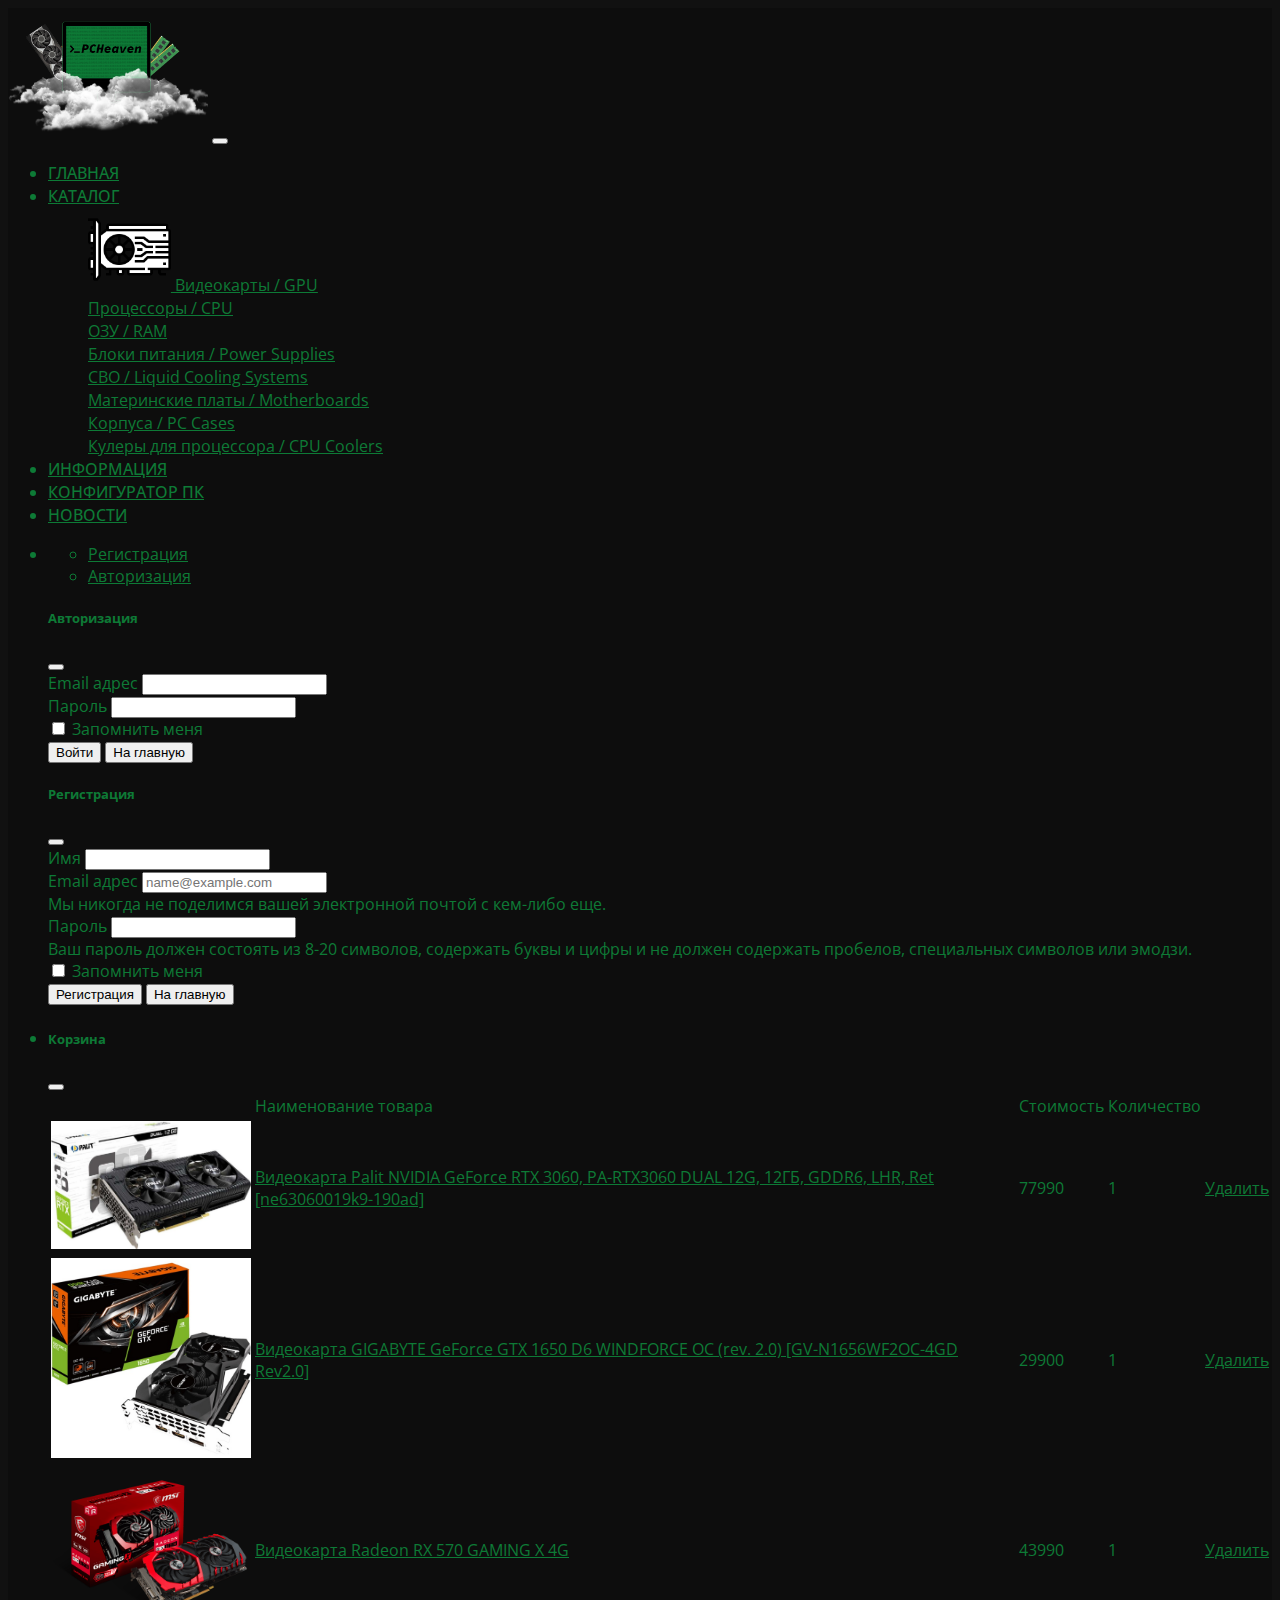
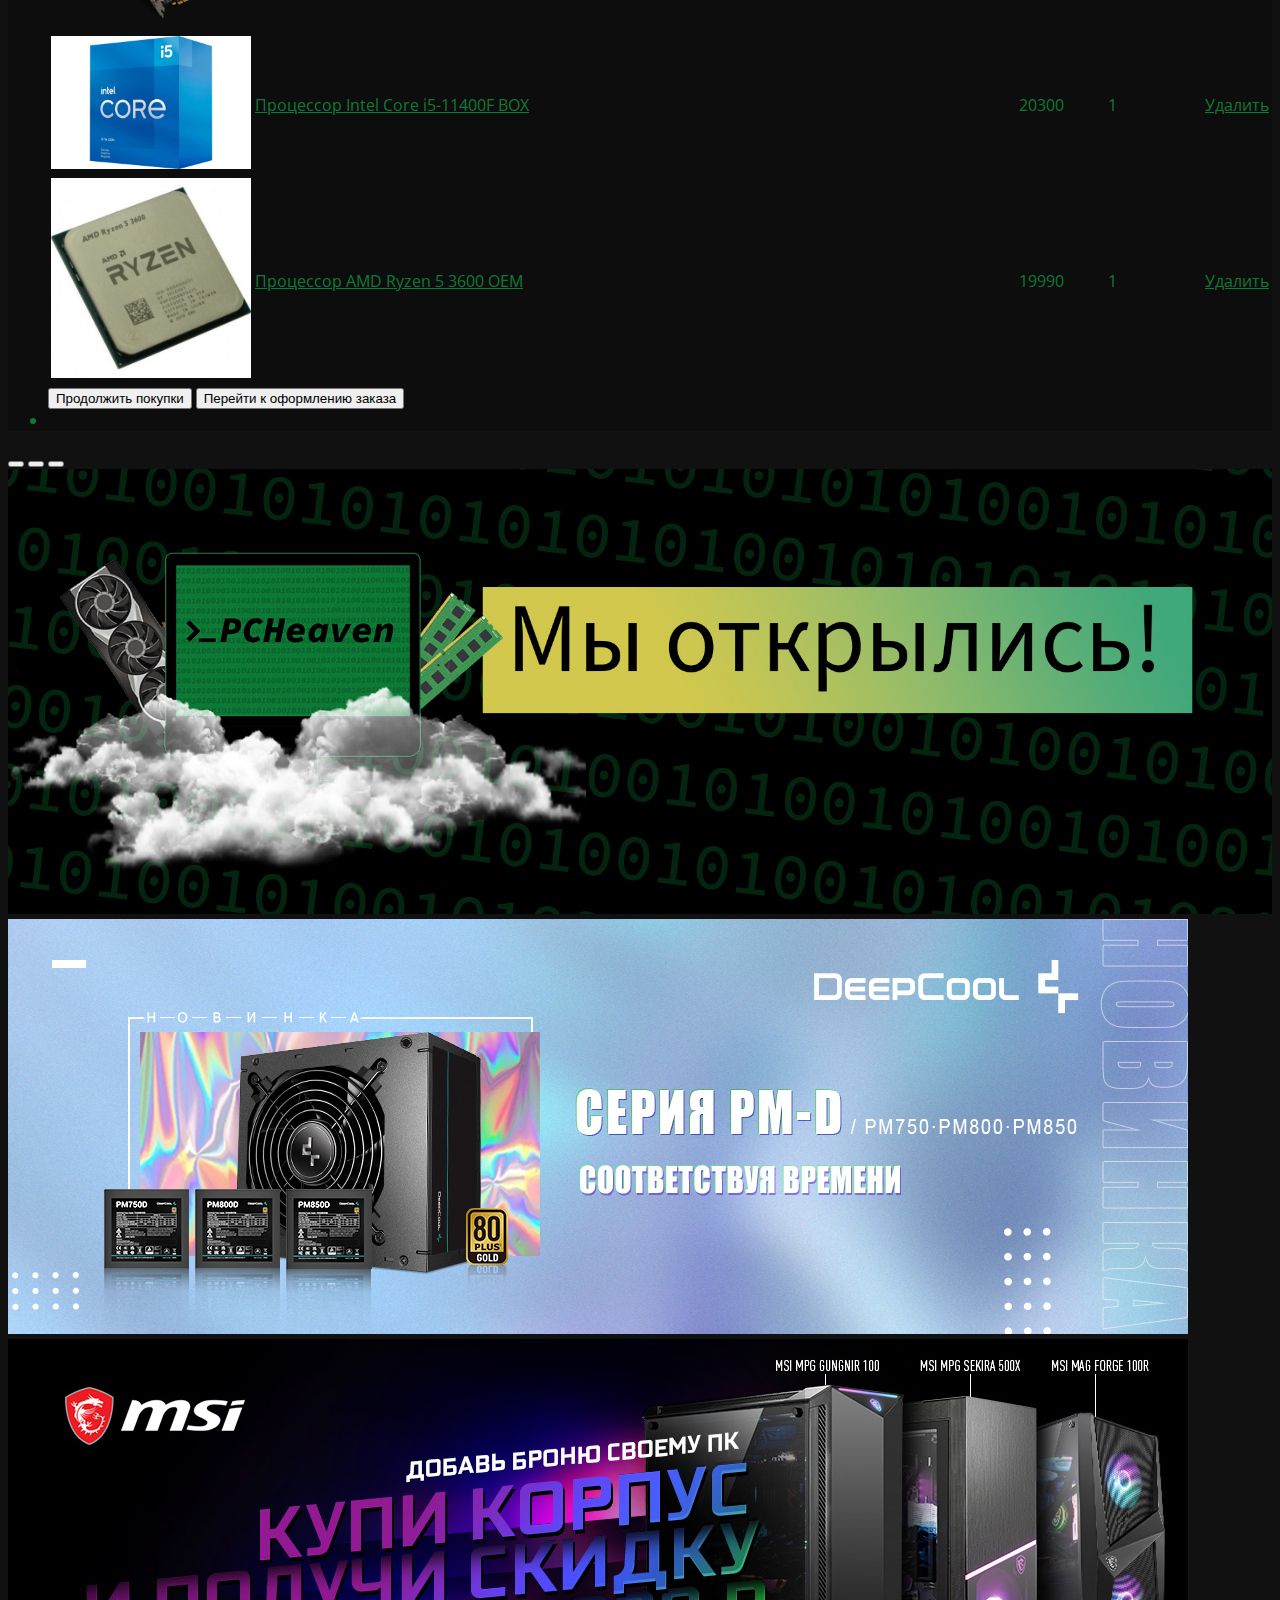
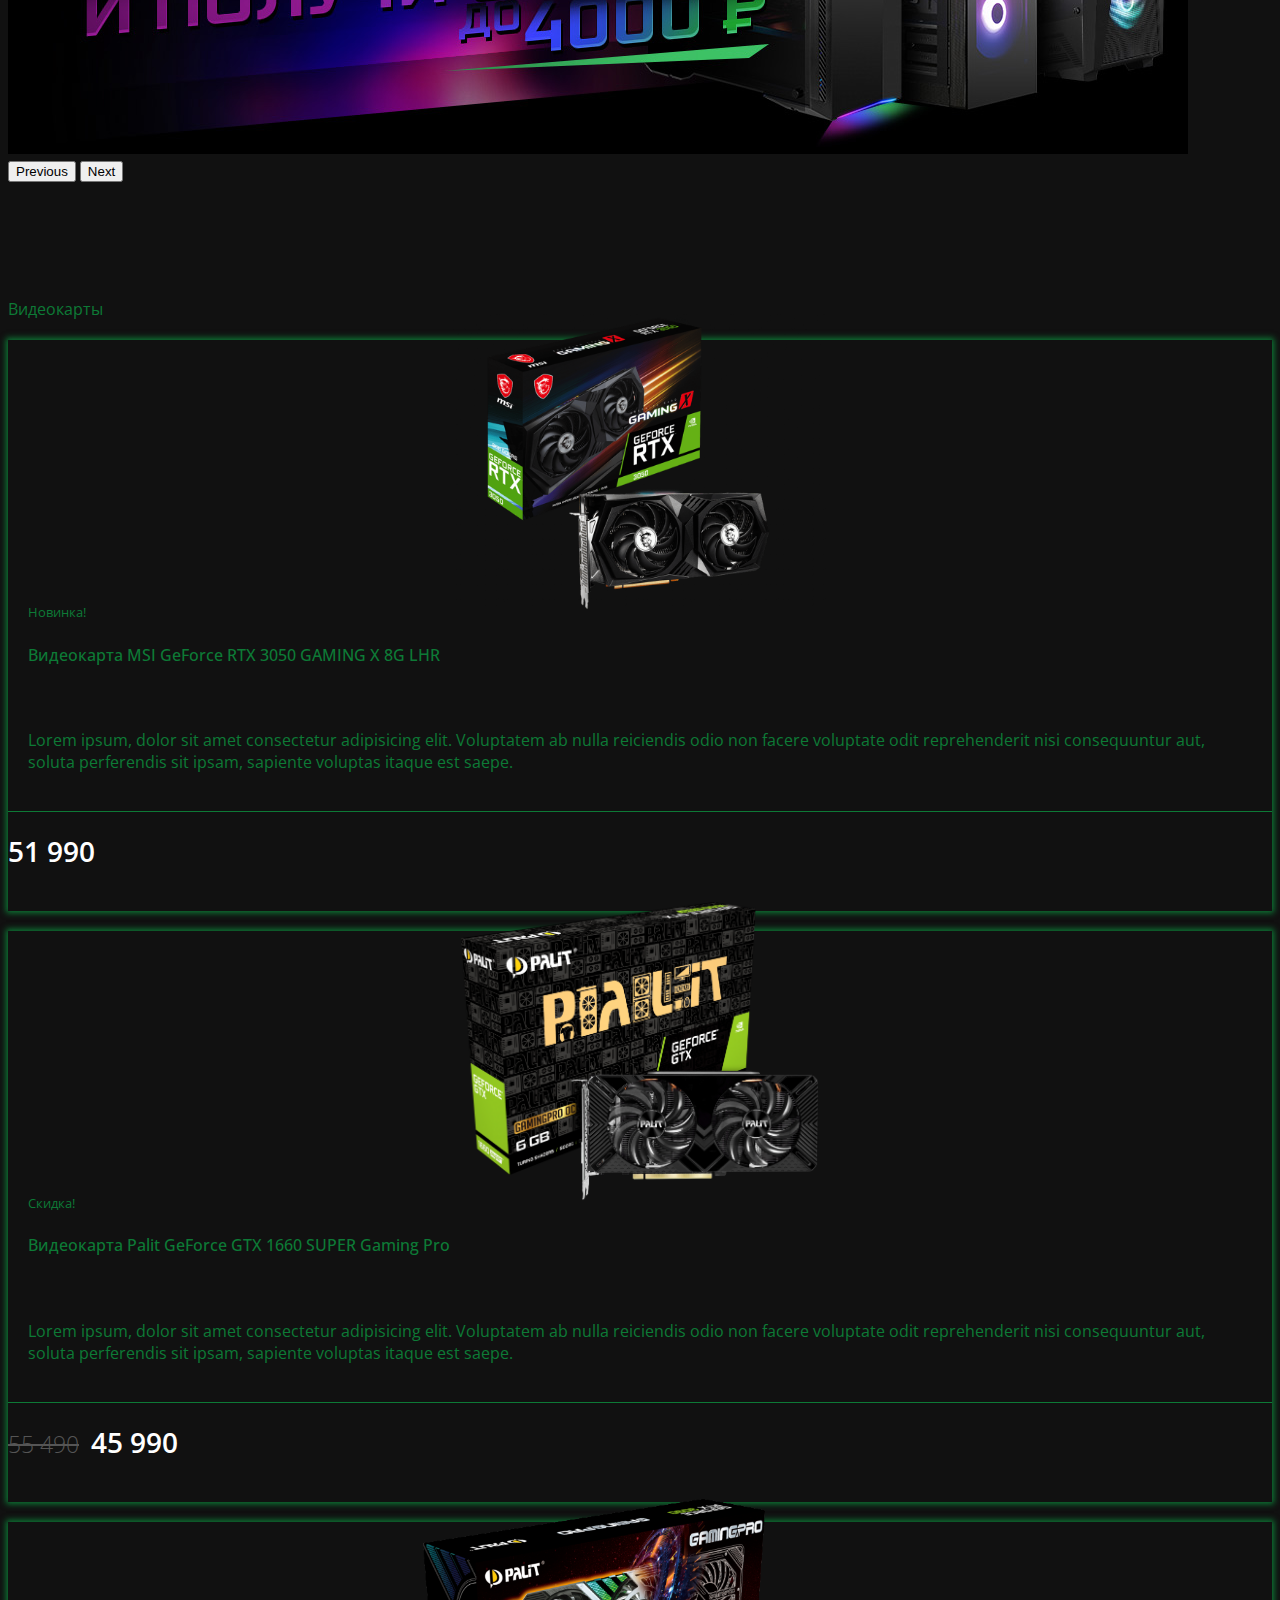
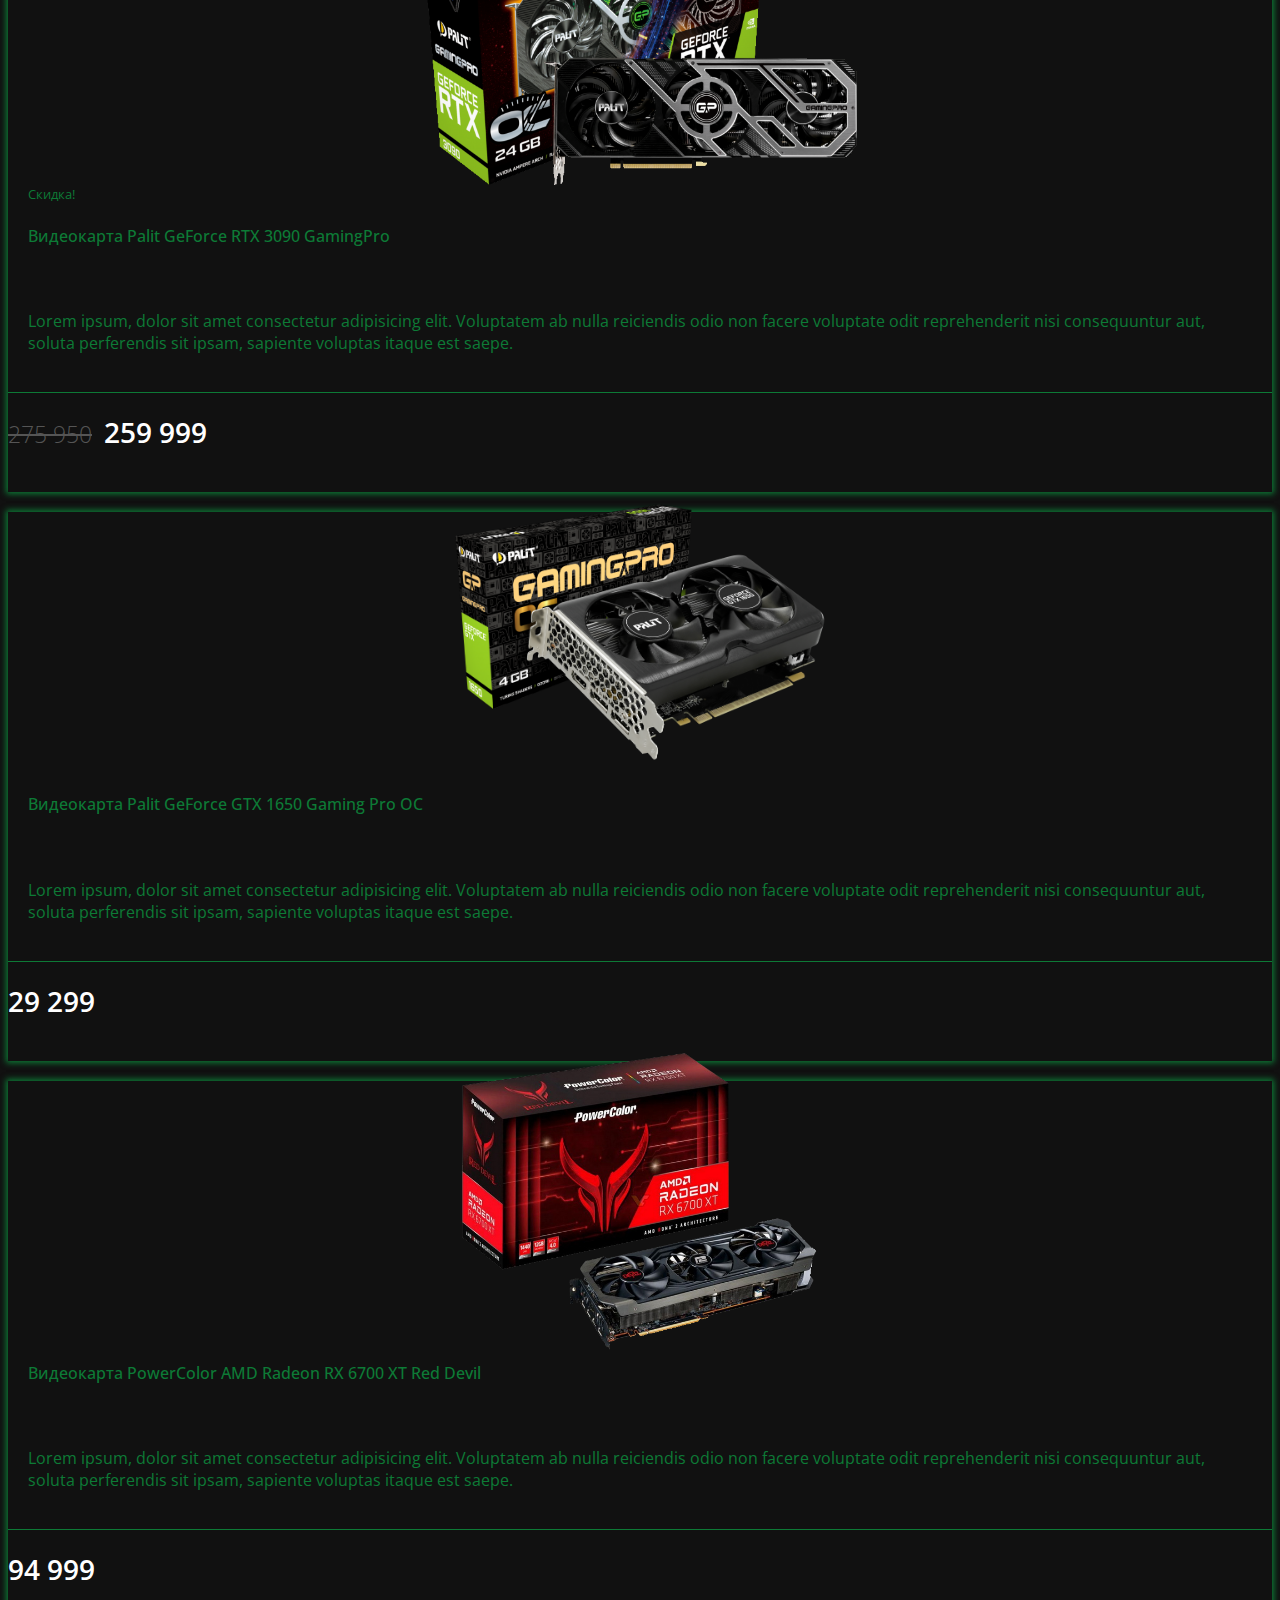
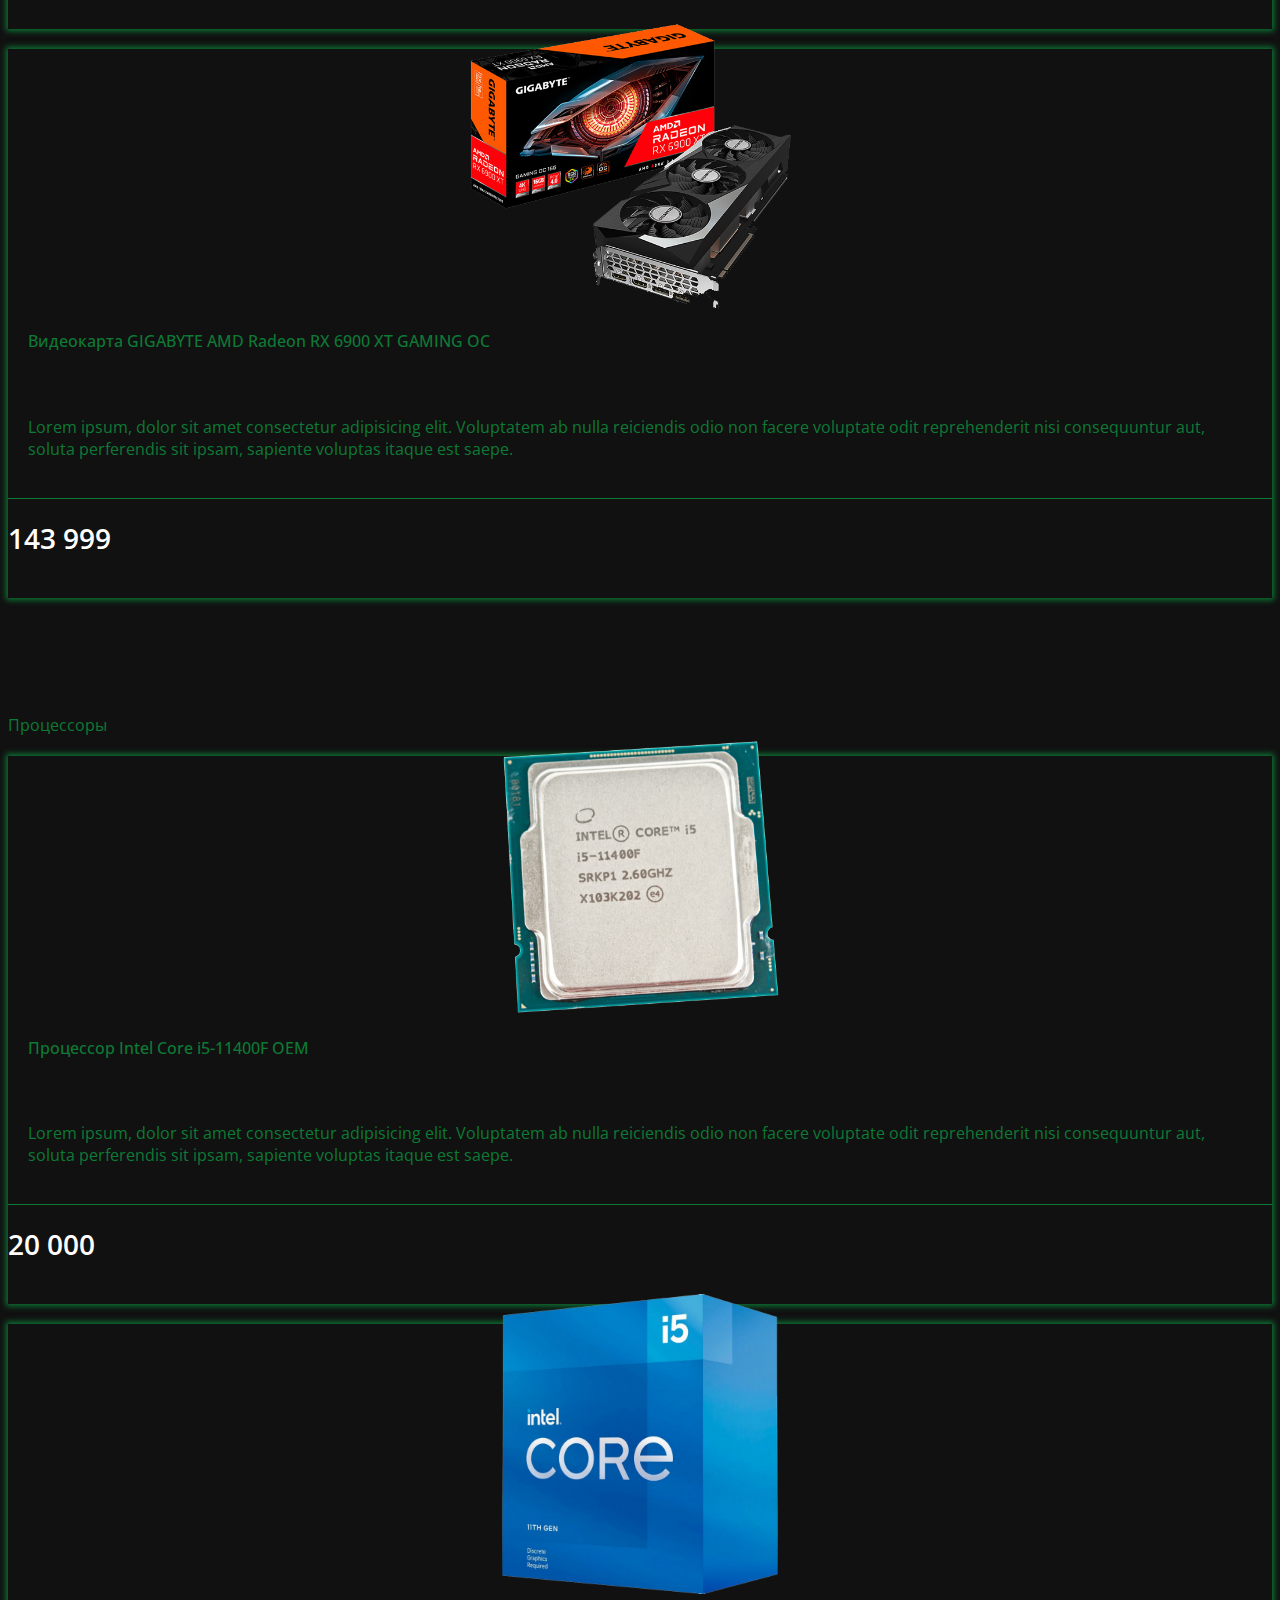
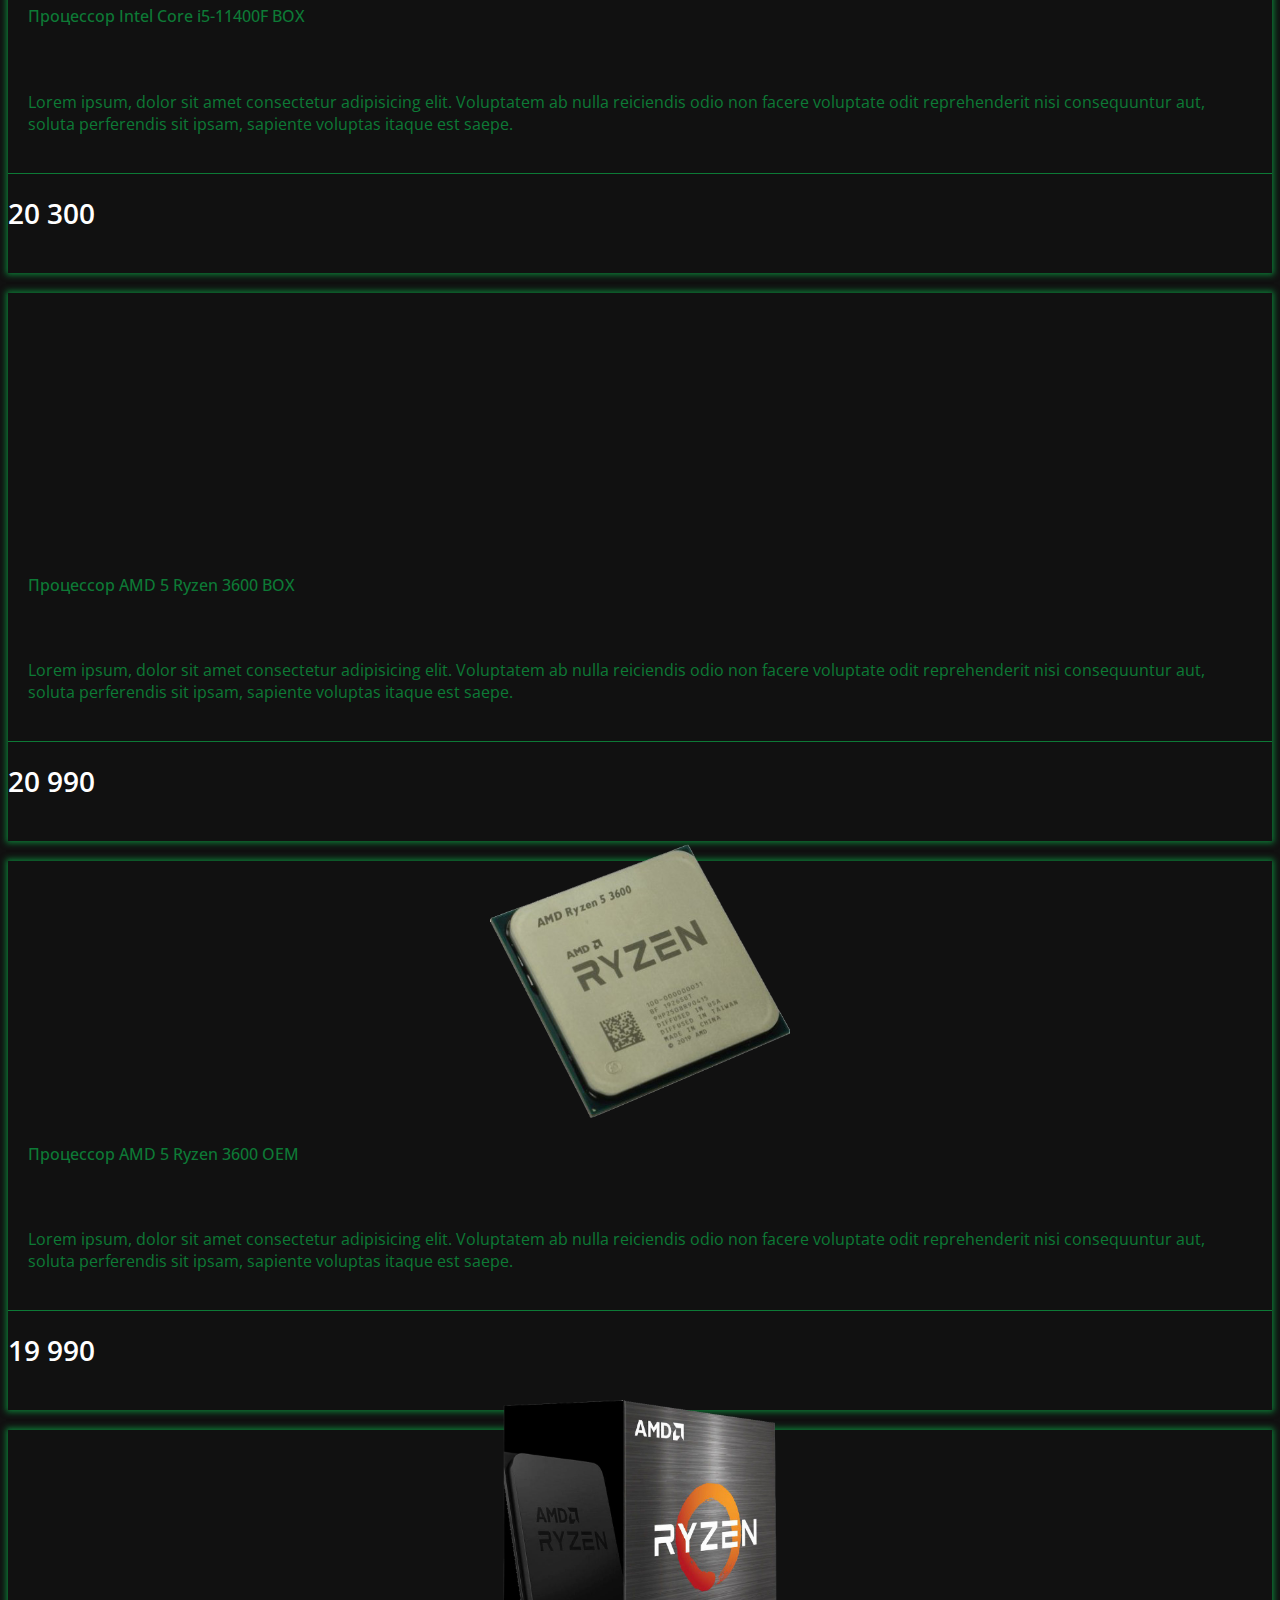
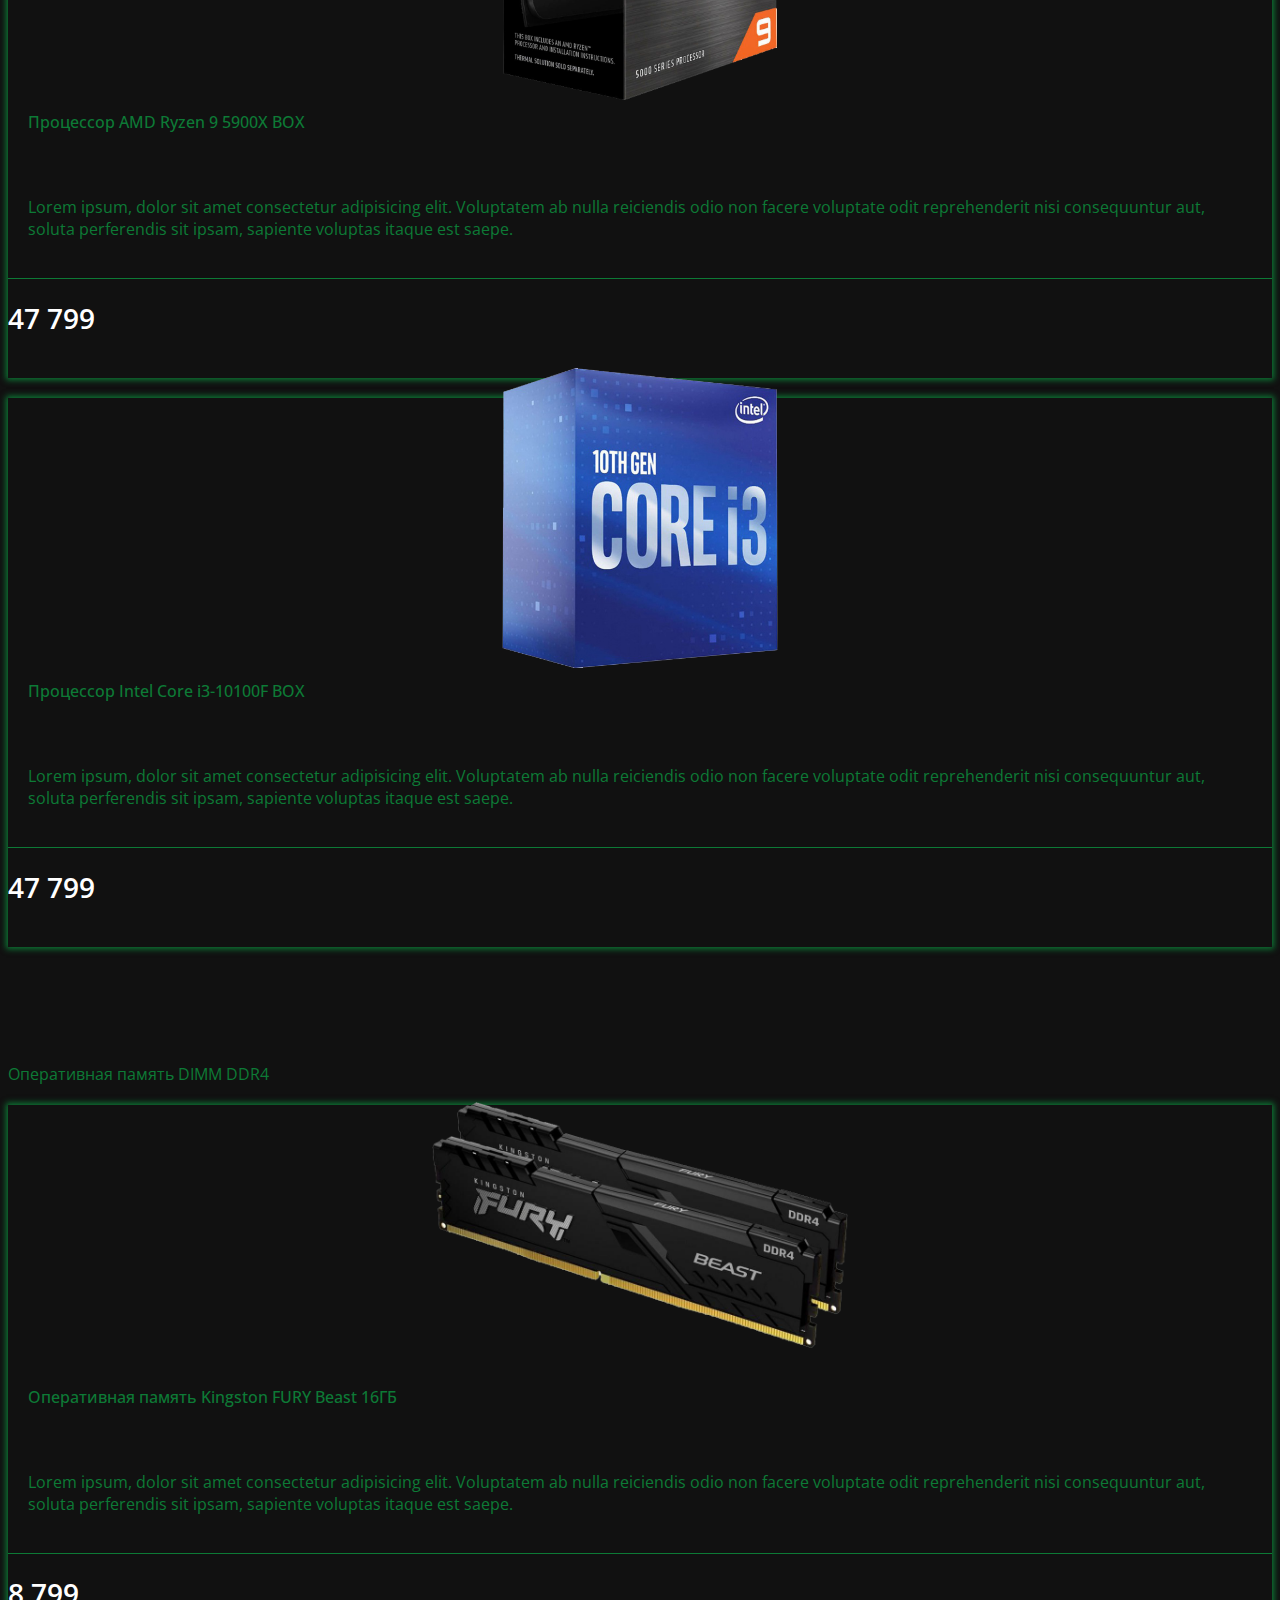
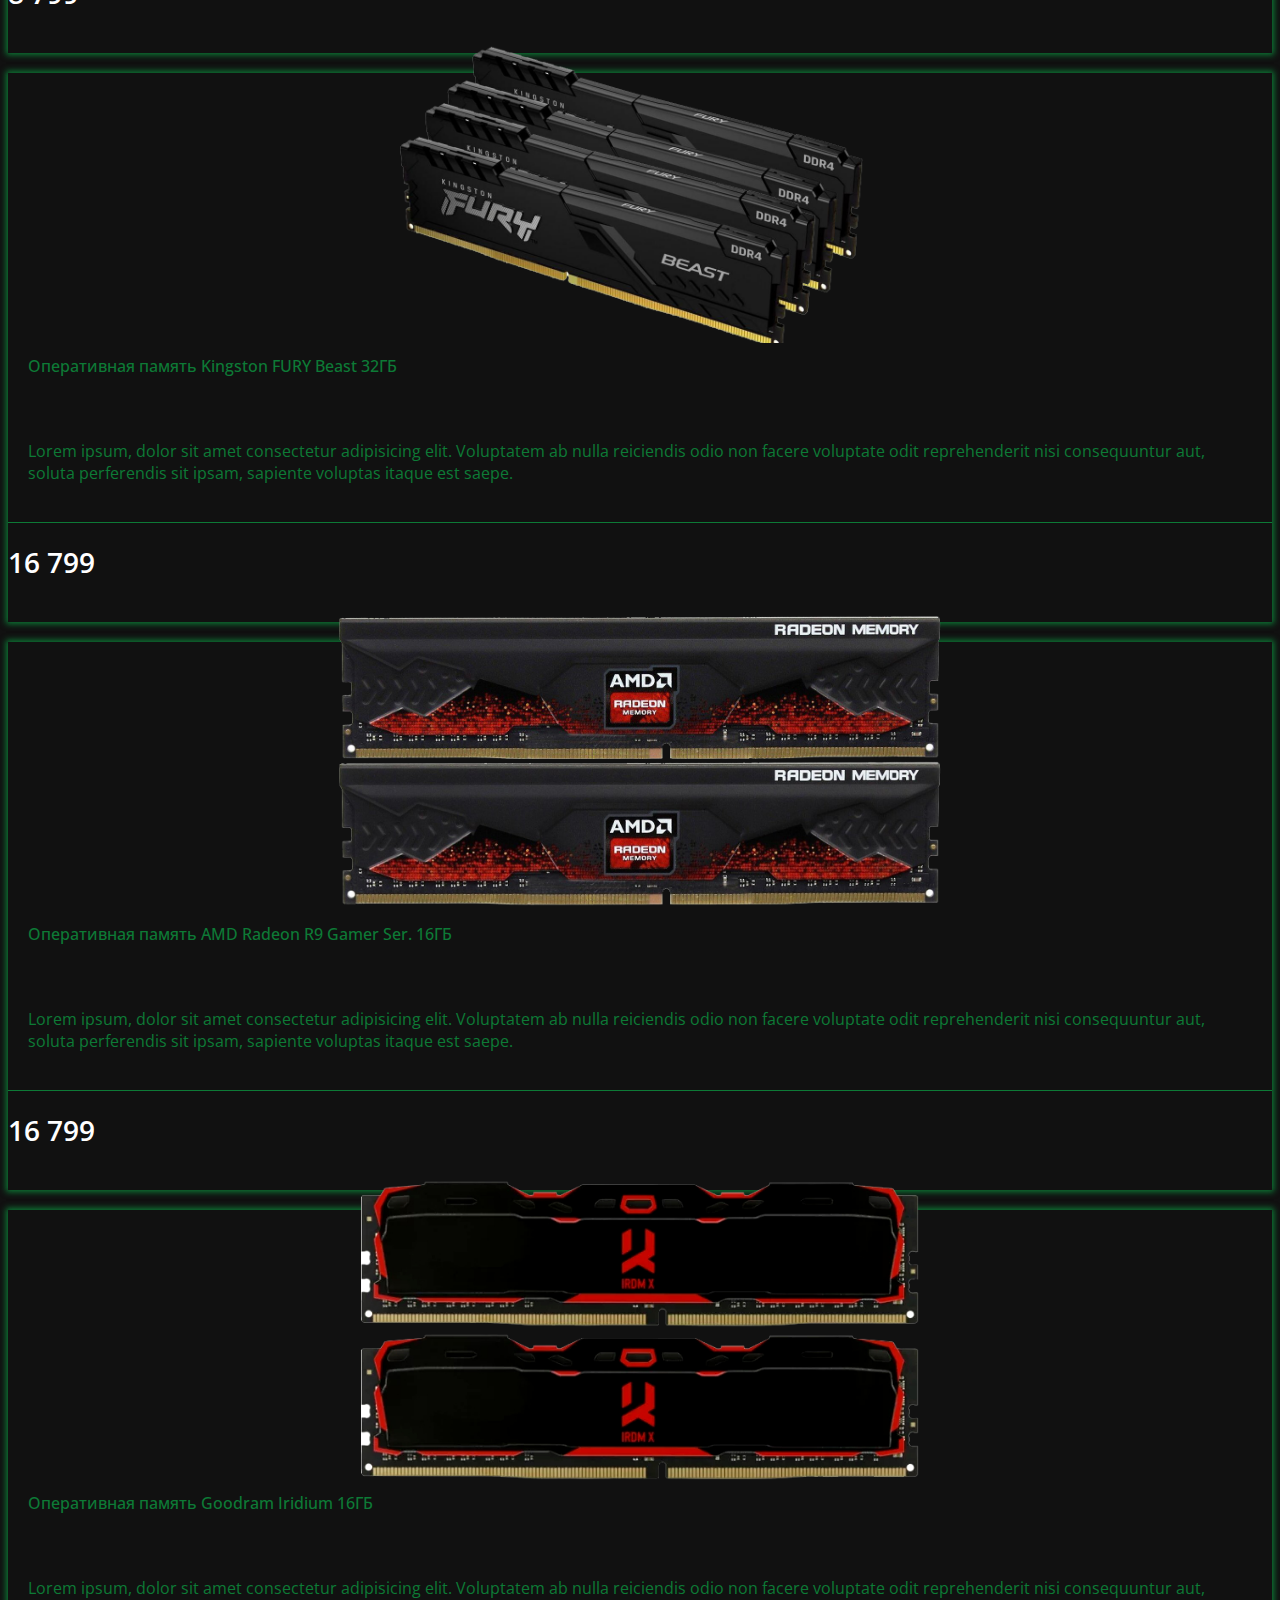
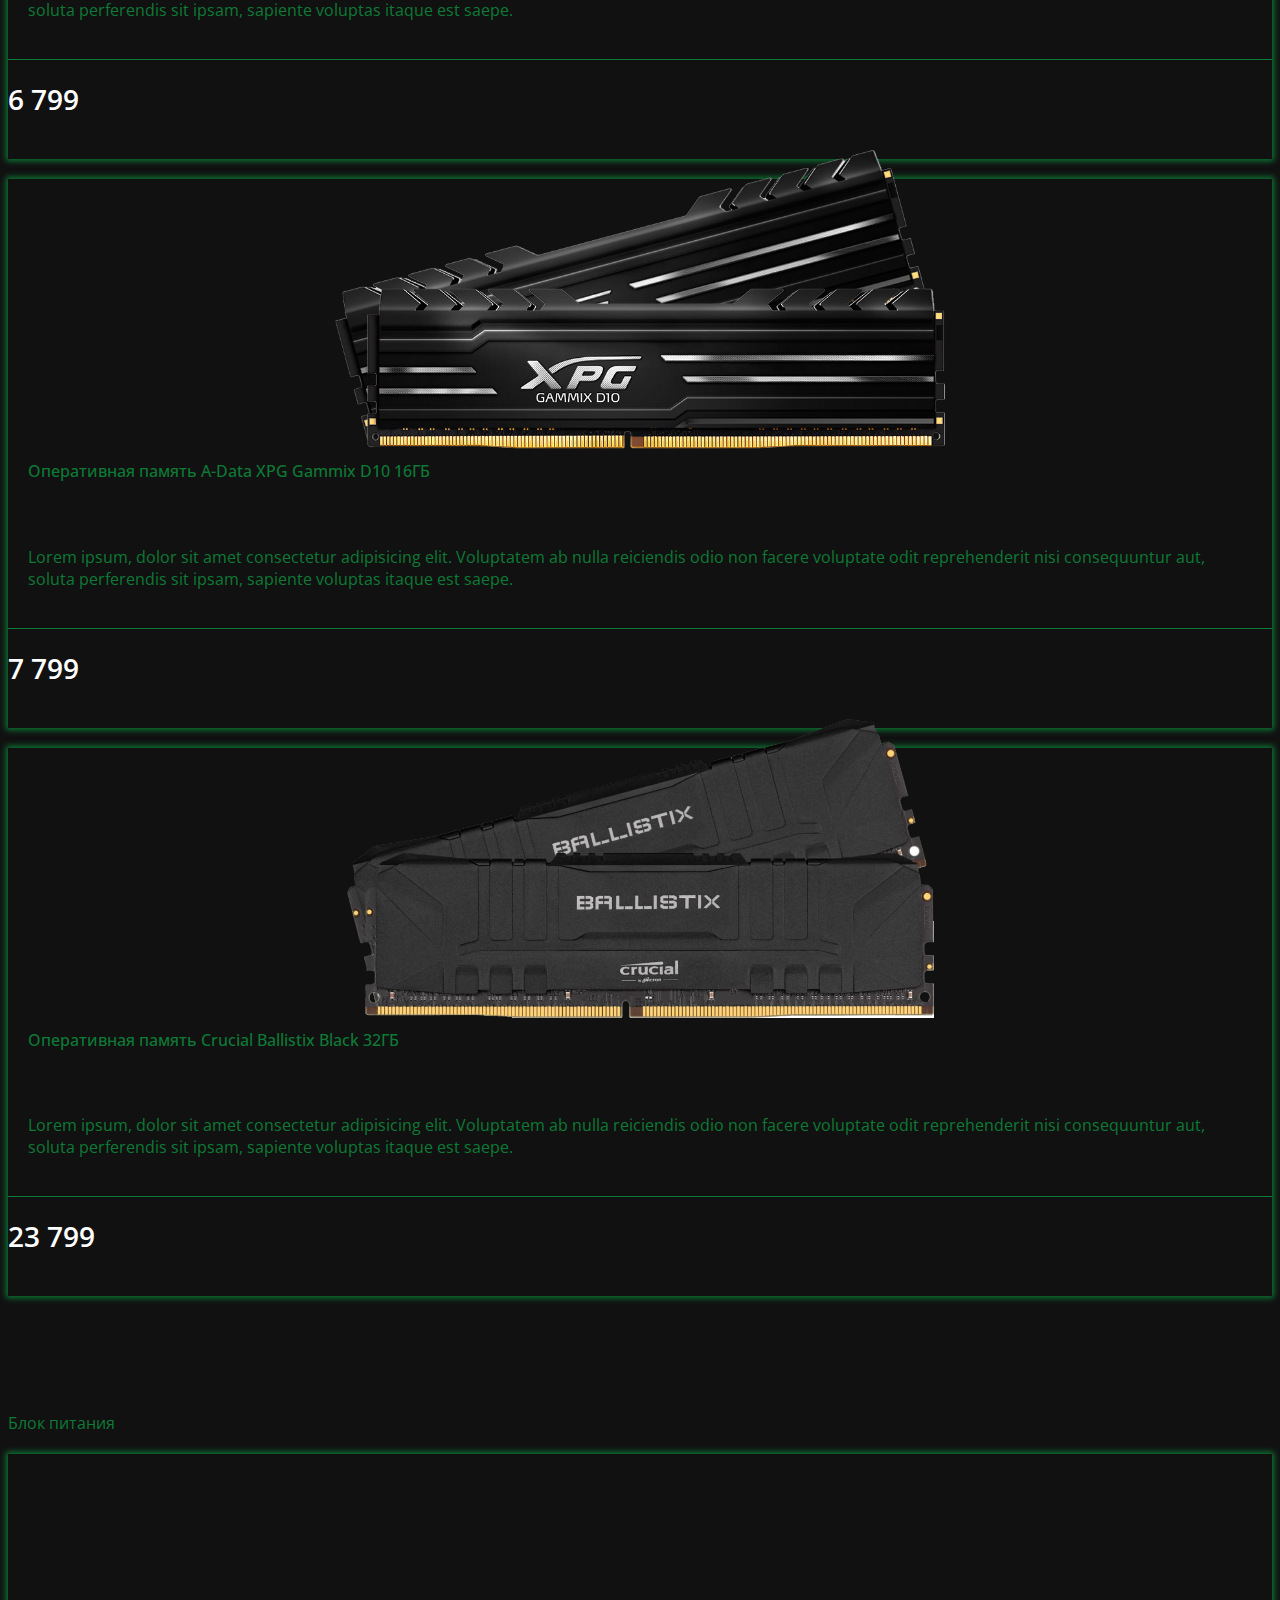
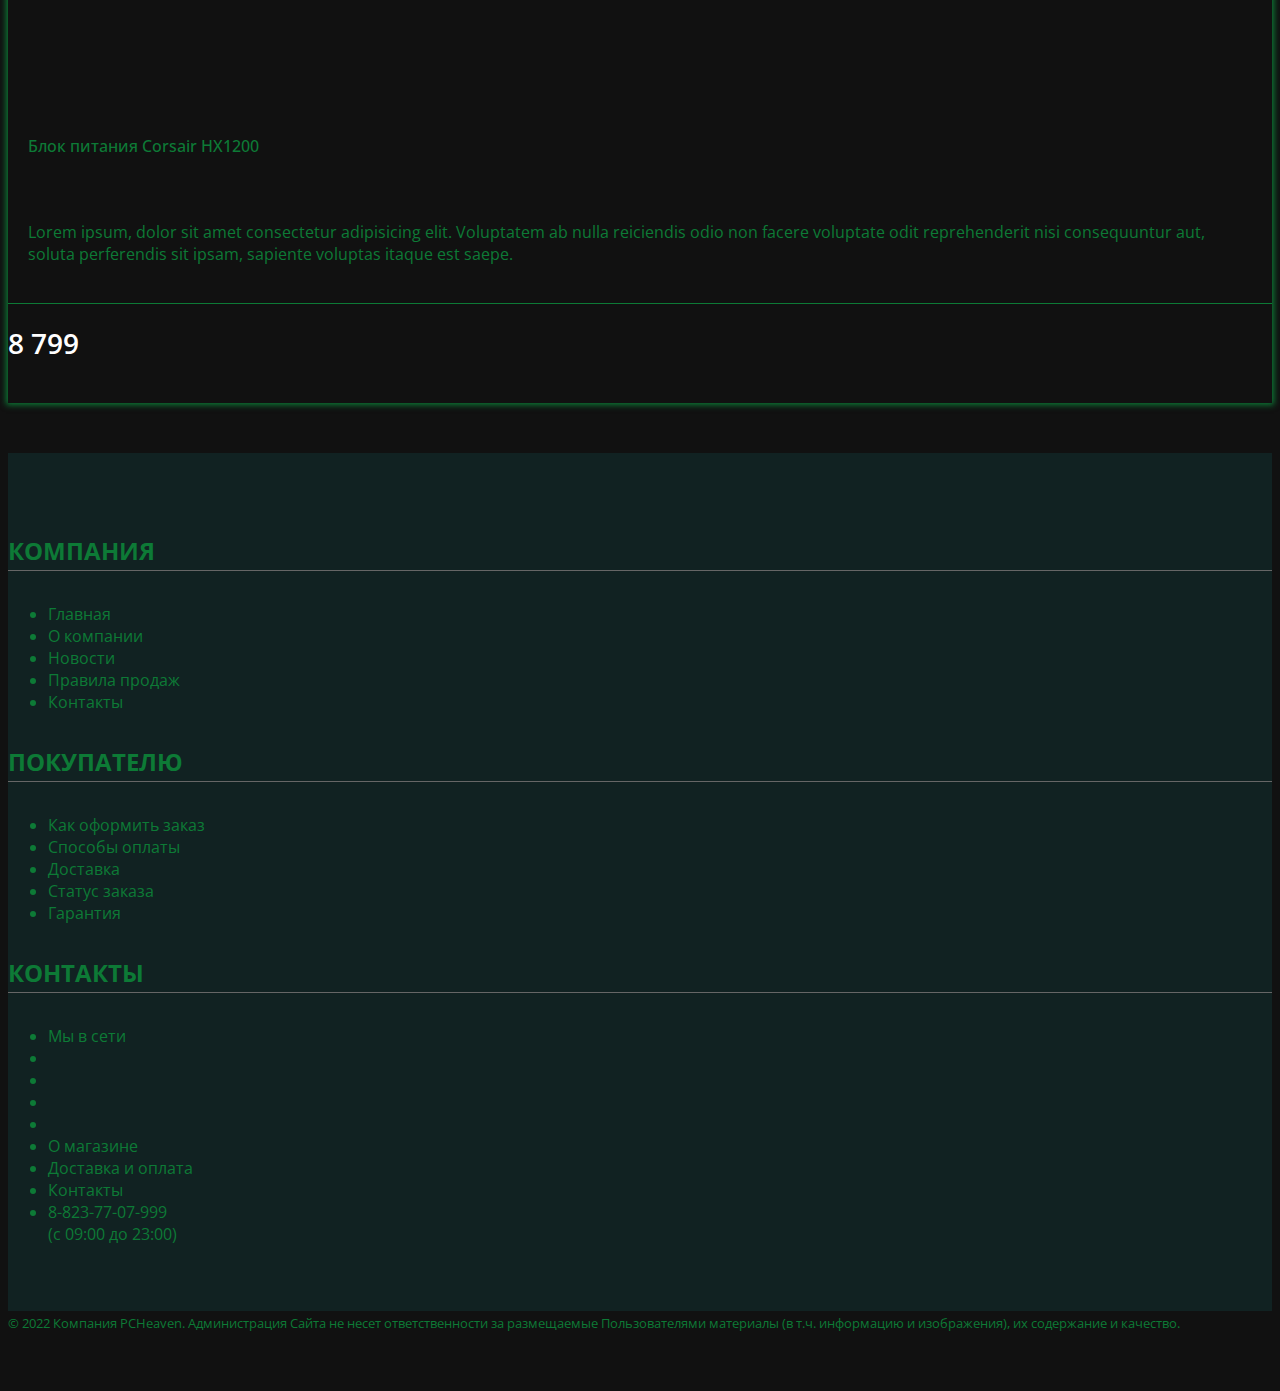
==== index.html @ af647ddd "shop-project-work" ====
<!doctype html>
<html lang="en">
  <head>
    <meta charset="utf-8">
    <meta name="viewport" content="width=device-width, initial-scale=1">
    <link href="https://cdn.jsdelivr.net/npm/bootstrap@5.1.3/dist/css/bootstrap.min.css" rel="stylesheet" integrity="sha384-1BmE4kWBq78iYhFldvKuhfTAU6auU8tT94WrHftjDbrCEXSU1oBoqyl2QvZ6jIW3" crossorigin="anonymous">
    <link rel="preconnect" href="https://fonts.googleapis.com">
    <link rel="preconnect" href="https://fonts.gstatic.com" crossorigin>
    <link href="https://fonts.googleapis.com/css2?family=Open+Sans:wght@300;400;500;700&display=swap" rel="stylesheet"> 

    <link rel="stylesheet" href="https://cdnjs.cloudflare.com/ajax/libs/font-awesome/6.1.1/css/all.min.css" integrity="sha512-KfkfwYDsLkIlwQp6LFnl8zNdLGxu9YAA1QvwINks4PhcElQSvqcyVLLD9aMhXd13uQjoXtEKNosOWaZqXgel0g==" crossorigin="anonymous" referrerpolicy="no-referrer" />
    <title>PCHeaven - сеть магазинов электроники</title>
    <link rel="stylesheet" href="style.css">
  </head>
  <body>
    <!-- font-family: 'Open Sans', sans-serif; -->

        <nav class="navbar navbar-expand-lg navbar-dark" style="background-color:#0d0d0d">
            <div class="container-fluid">
            <a class="navbar-brand" href="#" style="color:#0d7a36"><img src="logo3.png" alt="" style="max-width:200px"></a>
            <button class="navbar-toggler" type="button" data-bs-toggle="collapse" data-bs-target="#navbarSupportedContent" aria-controls="navbarSupportedContent" aria-expanded="false" aria-label="Toggle navigation">
                <span class="navbar-toggler-icon"></span>
            </button>
            <div class="collapse navbar-collapse" id="navbarSupportedContent">
                <ul class="navbar-nav me-auto mb-2 mb-lg-0 top-menu">
                <li class="nav-item">
                    <a class="nav-link" href="#">Главная</a>
                </li>
                <li class="nav-item dropdown catalog">
                    <a class="nav-link" href="#" id="navbarDarkDropdownMenuLink" data-bs-toggle="dropdown" aria-expanded="false">Каталог</a>
                    <ul class="dropdown-menu catalog dropdown-menu-dark" aria-labelledby="navbarDarkDropdownMenuLink">
                      <li><a class="dropdown-item" href="#PrCard1"><img src="images/SmallContent/gpu.png" style="max-width:7%;max-height: auto;" alt=""> Видеокарты / GPU </a></li>
                      
                      <li><a class="dropdown-item" href="#PrCard2"><i class="fa-solid fa-microchip"></i> Процессоры / CPU</a></li>

                      <li><a class="dropdown-item" href="#PrCard3"><i class="fa-solid fa-memory"></i> ОЗУ / RAM</a></li>

                      <li><a class="dropdown-item" href="#PrCard4"><i class="fa-solid fa-lightbulb"></i> Блоки питания / Power Supplies</a></li>
                      
                      <li><a class="dropdown-item" href="#PrCard5"><i class="fa-solid fa-droplet"></i> СВО / Liquid Cooling Systems</a></li>

                      <li><a class="dropdown-item" href="#PrCard6"><i class="fa-solid fa-atom"></i> Материнские платы / Motherboards</a></li>

                      <li><a class="dropdown-item" href="#PrCard7"><i class="fa-solid fa-power-off"></i> Корпуса / PC Cases</a></li>

                      <li><a class="dropdown-item" href="#PrCard8"><i class="fa-solid fa-fan"></i> Кулеры для процессора / CPU Coolers</a></li>
                    </ul>
                </li>
                <li class="nav-item">
                    <a class="nav-link" href="#">Информация</a>
                </li>
                <li class="nav-item">
                  <a class="nav-link" href="#">Конфигуратор ПК</a>
                </li>
                <li class="nav-item">
                  <a class="nav-link" href="#">Новости</a>
              </li>
                </ul>
                <ul class="navbar-nav ms-auto mb-2 mb-lg-0">

                  <!-- Dropdown-Code -->

                    <li class="nav-item dropstart">
                        <a class="nav-link dropdown-toggle" data-bs-toggle="dropdown" href="#"><i class="fa-solid fa-user"></i></a>
                        <ul class="dropdown-menu dropstart dropdown-menu-dark" aria-labelledby="navbarDropdown">
                            <li><a class="dropdown-item" data-bs-toggle="modal" data-bs-target="#userReg" href="#"><i class="fa-solid fa-address-card"></i> Регистрация</a></li>
                            
                            <li><a class="dropdown-item" data-bs-toggle="modal" data-bs-target="#userLogin"href="#"><i class="fa-solid fa-arrow-right-to-bracket"></i> Авторизация</a></li>
                          </ul>
                    </li>

                    <!-- Modal-Login-Code -->

                    <div class="modal fade" id="userLogin" tabindex="-1" aria-labelledby="exampleModalLabel" aria-hidden="true">
                      <div class="modal-dialog">
                        <div class="modal-content">
                          <div class="modal-header bg-dark">
                            <h5 class="modal-title" id="exampleModalLabel">Авторизация</h5>
                            <button type="button" class="btn-close" data-bs-dismiss="modal" aria-label="Close"></button>
                          </div>
                          <div class="modal-body bg-dark">
                            <form>
                              <div class="mb-3">
                                <label for="exampleInputEmail1" class="form-label">Email адрес</label>
                                <input type="email" class="form-control" id="exampleInputEmail1" aria-describedby="emailHelp">
                              </div>
                              <div class="mb-3">
                                <label for="inputPassword1" class="form-label">Пароль</label>
                                <input type="password" minlength="8" maxlength="20"class="form-control" id="inputPassword1" aria-describedby="passwordHelpBlock">
                              </div>
                              <div class="mb-3 form-check">
                                <input type="checkbox" class="form-check-input" id="exampleCheck1">
                                <label class="form-check-label" for="exampleCheck1">Запомнить меня</label>
                              </div>
                              <button type="submit" class="btn btn-success text-dark">Войти</button>
                              <button type="submit" class="btn btn-secondary text-dark"data-bs-dismiss="modal">На главную</button>
                            </form>
                          </div>
                        </div>
                      </div>
                    </div>

                    <!-- Modal-UserReg-Code -->

                    <div class="modal fade" id="userReg" tabindex="-1" aria-labelledby="exampleModalLabel" aria-hidden="true">
                      <div class="modal-dialog">
                        <div class="modal-content ">
                          <div class="modal-header bg-dark">
                            <h5 class="modal-title" id="exampleModalLabel">Регистрация</h5>
                            <button type="button" class="btn-close bg-light" data-bs-dismiss="modal" aria-label="Close"></button>
                          </div>
                          <div class="modal-body bg-dark">
                            <form>
                              <div class="mb-3">
                                <label for="exampleInputEmail1" class="form-label">Имя</label>
                                <input type="text" class="form-control" id="exampleInputEmail1" aria-describedby="loginHelp">
                              </div>
                              <div class="mb-3">
                                <label for="exampleInputEmail1" class="form-label">Email адрес</label>
                                <input type="email" class="form-control" id="exampleInputEmail1"placeholder="name@example.com" aria-describedby="emailHelp">
                                <div id="emailHelp" class="form-text">Мы никогда не поделимся вашей электронной почтой с кем-либо еще.</div>
                              </div>
                              <div class="mb-3">
                                <label for="inputPassword1" class="form-label">Пароль</label>
                                <input type="password" minlength="8" maxlength="20"class="form-control" id="inputPassword1" aria-describedby="passwordHelpBlock">
                                <div id="passwordHelpBlock" class="form-text">Ваш пароль должен состоять из 8-20 символов, содержать буквы и цифры и не должен содержать пробелов, специальных символов или эмодзи.</div>
                              </div>
                              <div class="mb-3 form-check">
                                <input type="checkbox" class="form-check-input" id="exampleCheck1">
                                <label class="form-check-label" for="exampleCheck1">Запомнить меня</label>
                              </div>
                              <button type="submit" class="btn btn-success text-dark">Регистрация</button>
                              <button type="submit" class="btn btn-secondary text-dark"data-bs-dismiss="modal">На главную</button>
                            </form>
                          </div>
                        </div>
                      </div>
                    </div>

                    <!-- Modal-Cart-Code -->

                    <li class="nav-ite">
                        <a class="nav-link" data-bs-toggle="modal" data-bs-target="#cart" href="#">
                            <i class="fa-solid fa-cart-shopping"></i>
                        </a>
                        <div class="modal fade " id="cart" tabindex="-1" aria-labelledby="exampleModalLabel" aria-hidden="true">
                            <div class="modal-dialog modal-xl ">
                              <div class="modal-content">
                                <div class="modal-header bg-dark">
                                  <h5 class="modal-title" id="exampleModalLabel">Корзина</h5>
                                  <button type="button" class="btn-close" data-bs-dismiss="modal" aria-label="Close"></button>
                                </div>
                                <div class="modal-body ">
                                    <table class="table">
                                        <tbody>
                                          <tr>
                                            <td></td>
                                            <td>Наименование товара</td>
                                            <td>Стоимость</td>
                                            <td>Количество</td>
                                          </tr>
                                          <tr>
                                            <td><img src="images/GPU/gpu.jpg" alt=""></td>
                                            <td><a href="#">Видеокарта Palit NVIDIA GeForce RTX 3060, PA-RTX3060 DUAL 12G, 12ГБ, GDDR6, LHR, Ret [ne63060019k9-190ad]</a></td>
                                            <td>77990<i class="fa-solid fa-ruble-sign"></i></td>
                                            <td>1</td>
                                            <td><a href="#">Удалить<i class="fa-solid fa-x text-danger"></i></a></td>
                                          </tr>
                                          <tr>
                                            <td><img src="images/GPU/gpu2.jpg" alt=""></td>
                                            <td><a href="#"> Видеокарта GIGABYTE GeForce GTX 1650 D6 WINDFORCE OC (rev. 2.0) [GV-N1656WF2OC-4GD Rev2.0]</a></td>
                                            <td>29900<i class="fa-solid fa-ruble-sign"></i></td>
                                            <td>1</td>
                                            <td><a href="#">Удалить<i class="fa-solid fa-x text-danger"></i></a></td>
                                          </tr>
                                          <tr>
                                            <td><img src="images/GPU/gpuAMD.png" alt=""></td>
                                            <td><a href="#">Видеокарта Radeon RX 570 GAMING X 4G</a></td>
                                            <td>43990<i class="fa-solid fa-ruble-sign"></i></td>
                                            <td>1</td>
                                            <td><a href="#">Удалить<i class="fa-solid fa-x text-danger"></i></a></td>
                                          </tr>
                                          <tr>
                                            <td><img src="images/CPU/cpuIntel.jpg" alt=""></td>
                                            <td><a href="#">Процессор Intel Core i5-11400F BOX</a></td>
                                            <td>20300<i class="fa-solid fa-ruble-sign"></i></td>
                                            <td>1</td>
                                            <td><a href="#">Удалить<i class="fa-solid fa-x text-danger"></i></a></td>
                                          </tr>
                                          <tr>
                                            <td><img src="images/CPU/cpuAMD.jpg" alt=""></td>
                                            <td><a href="#">Процессор AMD Ryzen 5 3600 OEM</a></td>
                                            <td>19990<i class="fa-solid fa-ruble-sign"></i></td>
                                            <td>1</td>
                                            <td><a href="#">Удалить<i class="fa-solid fa-x text-danger"></i></a></td>
                                          </tr>
                                        </tbody>
                                      </table>
                                </div>
                                <div class="modal-footer">
                                  <button type="button" class="btn btn-secondary " data-bs-dismiss="modal">Продолжить покупки</button>
                                  <button type="button" class="btn btn-success ">Перейти к оформлению заказа</button>
                                </div>
                              </div>
                            </div>
                          </div>
                    </li>
                    <li class="nav-ite">
                        <a class="nav-link" href="#">
                            <i class="fa-solid fa-magnifying-glass"></i>
                        </a>
                    </li>
                    </ul>
            </div>
            </div>
        </nav>
        <div class="container-fluid my-carousel">
          <div id="carouselExampleIndicators" class="carousel slide" data-bs-ride="carousel">
            <div class="carousel-indicators">
              <button type="button" data-bs-target="#carouselExampleIndicators" data-bs-slide-to="0" class="active" aria-current="true" aria-label="Slide 1"></button>
              <button type="button" data-bs-target="#carouselExampleIndicators" data-bs-slide-to="1" aria-label="Slide 2"></button>
              <button type="button" data-bs-target="#carouselExampleIndicators" data-bs-slide-to="2" aria-label="Slide 3"></button>
            </div>
            <div class="carousel-inner">
              <div class="carousel-item active">
                <img src="images/ADV/open2.jpg" class="d-block w-100" alt="...">
              </div>
              <div class="carousel-item">
                <img src="images/ADV/52.jpg" class="d-block w-100" alt="...">
              </div>
              <div class="carousel-item">
                <img src="images/ADV/53.jpg" class="d-block w-100" alt="...">
              </div>
            </div>
            <button class="carousel-control-prev" type="button" data-bs-target="#carouselExampleIndicators" data-bs-slide="prev">
              <span class="carousel-control-prev-icon" aria-hidden="true"></span>
              <span class="visually-hidden">Previous</span>
            </button>
            <button class="carousel-control-next" type="button" data-bs-target="#carouselExampleIndicators" data-bs-slide="next">
              <span class="carousel-control-next-icon" aria-hidden="true"></span>
              <span class="visually-hidden">Next</span>
            </button>
          </div>
        </div>
        <section class="main-content">
          
          <div class="container">

            <!-- Product-cards -->

            <section class="GPU-cards" id="PrCard1">
            <div class="row">
              <p class="text-light fs-1 border-bottom">Видеокарты</p>
              <div class="col-lg-4 col-sm-6">
              <div class="product-card">
                <div class="product-thumb">
                  <a href=""><img src="images/GPU/gpuCard1.png" alt=""></a>
                </div>
                <div class="product-details text-light">
                  <small class="text-warning fs-6">Новинка!</small><h4><a href="">Видеокарта MSI GeForce RTX 3050 GAMING X 8G LHR </a></h4>
                  <p>Lorem ipsum, dolor sit amet consectetur adipisicing elit. Voluptatem ab nulla reiciendis odio non facere voluptate odit reprehenderit nisi consequuntur aut, soluta perferendis sit ipsam, sapiente voluptas itaque est saepe.</p>
                </div>
                <div class="product-botton-details d-flex justify-content-between">
                    <div class="product-price ms-2">
                    51 990<i class="fa-solid fa-ruble-sign"></i>
                    </div>
                      <div class="product-links">
                      <a href=""><i class="fa-solid fa-cart-shopping"></i></a>
                      <a href=""><i class="fa-solid fa-heart"></i></a>
                      </div>
                  </div>
                </div>
              </div>
              <div class="col-lg-4 col-sm-6">
              <div class="product-card">
                <div class="product-thumb">
                  <a href=""><img src="images/GPU/gpu3.jpg" alt=""></a>
                </div>
                <div class="product-details text-light">
                  <small class="text-warning fs-6">Скидка!</small><h4><a href="">Видеокарта Palit GeForce GTX 1660 SUPER Gaming Pro </a></h4>
                  <p>Lorem ipsum, dolor sit amet consectetur adipisicing elit. Voluptatem ab nulla reiciendis odio non facere voluptate odit reprehenderit nisi consequuntur aut, soluta perferendis sit ipsam, sapiente voluptas itaque est saepe.</p>
                </div>
                <div class="product-botton-details d-flex justify-content-between">
                    <div class="product-price ms-2">
                      <small>55 490<i class="fa-solid fa-ruble-sign"></i></small> 45 990<i class="fa-solid fa-ruble-sign"></i>
                    </div>
                      <div class="product-links">
                      <a href=""><i class="fa-solid fa-cart-shopping"></i></a>
                      <a href=""><i class="fa-solid fa-heart"></i></a>
                      </div>
                  </div>
                </div>
              </div>
              <div class="col-lg-4 col-sm-6">
                <div class="product-card">
                  <div class="product-thumb">
                    <a href=""><img src="images/GPU/gpucard4.png" alt=""></a>
                  </div>
                  <div class="product-details text-light">
                    <small class="text-warning fs-6">Скидка!</small><h4><a href="">Видеокарта Palit GeForce RTX 3090 GamingPro </a></h4>
                    <p>Lorem ipsum, dolor sit amet consectetur adipisicing elit. Voluptatem ab nulla reiciendis odio non facere voluptate odit reprehenderit nisi consequuntur aut, soluta perferendis sit ipsam, sapiente voluptas itaque est saepe.</p>
                  </div>
                  <div class="product-botton-details d-flex justify-content-between">
                      <div class="product-price ms-2">
                        <small>275 950<i class="fa-solid fa-ruble-sign"></i></small> 259 999<i class="fa-solid fa-ruble-sign"></i>
                      </div>
                        <div class="product-links">
                        <a href=""><i class="fa-solid fa-cart-shopping"></i></a>
                        <a href=""><i class="fa-solid fa-heart"></i></a>
                        </div>
                    </div>
                  </div>
                </div>
              <div class="col-lg-4 col-sm-6">
                <div class="product-card">
                  <div class="product-thumb">
                    <a href=""><img src="images/GPU/gpucard3.png" alt=""></a>
                  </div>
                  <div class="product-details text-light">
                    <h4><a href="">Видеокарта Palit GeForce GTX 1650 Gaming Pro OC </a></h4>
                    <p>Lorem ipsum, dolor sit amet consectetur adipisicing elit. Voluptatem ab nulla reiciendis odio non facere voluptate odit reprehenderit nisi consequuntur aut, soluta perferendis sit ipsam, sapiente voluptas itaque est saepe.</p>
                  </div>
                  <div class="product-botton-details d-flex justify-content-between">
                      <div class="product-price ms-2">
                        29 299<i class="fa-solid fa-ruble-sign"></i>
                      </div>
                        <div class="product-links">
                        <a href=""><i class="fa-solid fa-cart-shopping"></i></a>
                        <a href=""><i class="fa-solid fa-heart"></i></a>
                        </div>
                    </div>
                  </div>
                </div>
                <div class="col-lg-4 col-sm-6">
                  <div class="product-card">
                    <div class="product-thumb">
                      <a href=""><img src="images/GPU/gpucard5.png" alt=""></a>
                    </div>
                    <div class="product-details text-light">
                      <h4><a href="">Видеокарта PowerColor AMD Radeon RX 6700 XT Red Devil </a></h4>
                      <p>Lorem ipsum, dolor sit amet consectetur adipisicing elit. Voluptatem ab nulla reiciendis odio non facere voluptate odit reprehenderit nisi consequuntur aut, soluta perferendis sit ipsam, sapiente voluptas itaque est saepe.</p>
                    </div>
                    <div class="product-botton-details d-flex justify-content-between">
                        <div class="product-price ms-2">
                          94 999<i class="fa-solid fa-ruble-sign"></i>
                        </div>
                          <div class="product-links">
                          <a href=""><i class="fa-solid fa-cart-shopping"></i></a>
                          <a href=""><i class="fa-solid fa-heart"></i></a>
                          </div>
                      </div>
                    </div>
                  </div>
                  <div class="col-lg-4 col-sm-6">
                    <div class="product-card">
                      <div class="product-thumb">
                        <a href=""><img src="images/GPU/gpucard6.png" alt=""></a>
                      </div>
                      <div class="product-details text-light">
                        <h4><a href="">Видеокарта GIGABYTE AMD Radeon RX 6900 XT GAMING OC  </a></h4>
                        <p>Lorem ipsum, dolor sit amet consectetur adipisicing elit. Voluptatem ab nulla reiciendis odio non facere voluptate odit reprehenderit nisi consequuntur aut, soluta perferendis sit ipsam, sapiente voluptas itaque est saepe.</p>
                      </div>
                      <div class="product-botton-details d-flex justify-content-between">
                          <div class="product-price ms-2">
                            143 999<i class="fa-solid fa-ruble-sign"></i>
                          </div>
                            <div class="product-links">
                            <a href=""><i class="fa-solid fa-cart-shopping"></i></a>
                            <a href=""><i class="fa-solid fa-heart"></i></a>
                            </div>
                        </div>
                      </div>
                    </div>    
            </div>
          </section>

          <!-- CPU-Cards -->
          
          <section class="CPU-cards" id="PrCard2">
            <div class="row mt-3">
              <p class="text-light fs-1 border-bottom mt-3">Процессоры</p>
              <div class="col-lg-4 col-sm-6">
                <div class="product-card">
                  <div class="product-thumb">
                    <a href=""><img src="images/CPU/cpucard1.png" alt=""></a>
                  </div>
                  <div class="product-details text-light">
                    <h4><a href="">Процессор Intel Core i5-11400F OEM</a></h4>
                    <p>Lorem ipsum, dolor sit amet consectetur adipisicing elit. Voluptatem ab nulla reiciendis odio non facere voluptate odit reprehenderit nisi consequuntur aut, soluta perferendis sit ipsam, sapiente voluptas itaque est saepe.</p>
                  </div>
                  <div class="product-botton-details d-flex justify-content-between">
                      <div class="product-price ms-2">
                      20 000<i class="fa-solid fa-ruble-sign"></i>
                      </div>
                        <div class="product-links">
                        <a href=""><i class="fa-solid fa-cart-shopping"></i></a>
                        <a href=""><i class="fa-solid fa-heart"></i></a>
                        </div>
                    </div>
                  </div>
                </div>
                <div class="col-lg-4 col-sm-6">
                  <div class="product-card">
                    <div class="product-thumb">
                      <a href=""><img src="images/CPU/cpucard2.png" alt=""></a>
                    </div>
                    <div class="product-details text-light">
                      <h4><a href="">Процессор Intel Core i5-11400F BOX</a></h4>
                      <p>Lorem ipsum, dolor sit amet consectetur adipisicing elit. Voluptatem ab nulla reiciendis odio non facere voluptate odit reprehenderit nisi consequuntur aut, soluta perferendis sit ipsam, sapiente voluptas itaque est saepe.</p>
                    </div>
                    <div class="product-botton-details d-flex justify-content-between">
                        <div class="product-price ms-2">
                        20 300<i class="fa-solid fa-ruble-sign"></i>
                        </div>
                          <div class="product-links">
                          <a href=""><i class="fa-solid fa-cart-shopping"></i></a>
                          <a href=""><i class="fa-solid fa-heart"></i></a>
                          </div>
                      </div>
                    </div>
                  </div>
                  <div class="col-lg-4 col-sm-6">
                    <div class="product-card">
                      <div class="product-thumb">
                        <a href=""><img src="images/CPU/cpucard3.png" alt=""></a>
                      </div>
                      <div class="product-details text-light">
                        <h4><a href="">Процессор AMD 5 Ryzen 3600 BOX</a></h4>
                        <p>Lorem ipsum, dolor sit amet consectetur adipisicing elit. Voluptatem ab nulla reiciendis odio non facere voluptate odit reprehenderit nisi consequuntur aut, soluta perferendis sit ipsam, sapiente voluptas itaque est saepe.</p>
                      </div>
                      <div class="product-botton-details d-flex justify-content-between">
                          <div class="product-price ms-2">
                          20 990<i class="fa-solid fa-ruble-sign"></i>
                          </div>
                            <div class="product-links">
                            <a href=""><i class="fa-solid fa-cart-shopping"></i></a>
                            <a href=""><i class="fa-solid fa-heart"></i></a>
                            </div>
                        </div>
                      </div>
                    </div>
                    <div class="col-lg-4 col-sm-6">
                      <div class="product-card">
                        <div class="product-thumb">
                          <a href=""><img src="images/CPU/cpuAMD.png" alt=""></a>
                        </div>
                        <div class="product-details text-light">
                          <h4><a href="">Процессор AMD 5 Ryzen 3600 OEM</a></h4>
                          <p>Lorem ipsum, dolor sit amet consectetur adipisicing elit. Voluptatem ab nulla reiciendis odio non facere voluptate odit reprehenderit nisi consequuntur aut, soluta perferendis sit ipsam, sapiente voluptas itaque est saepe.</p>
                        </div>
                        <div class="product-botton-details d-flex justify-content-between">
                            <div class="product-price ms-2">
                            19 990<i class="fa-solid fa-ruble-sign"></i>
                            </div>
                              <div class="product-links">
                              <a href=""><i class="fa-solid fa-cart-shopping"></i></a>
                              <a href=""><i class="fa-solid fa-heart"></i></a>
                              </div>
                          </div>
                        </div>
                      </div>
                      <div class="col-lg-4 col-sm-6">
                        <div class="product-card">
                          <div class="product-thumb">
                            <a href=""><img src="images/CPU/cpucard4.png" alt=""></a>
                          </div>
                          <div class="product-details text-light">
                            <h4><a href="">Процессор AMD Ryzen 9 5900X BOX</a></h4>
                            <p>Lorem ipsum, dolor sit amet consectetur adipisicing elit. Voluptatem ab nulla reiciendis odio non facere voluptate odit reprehenderit nisi consequuntur aut, soluta perferendis sit ipsam, sapiente voluptas itaque est saepe.</p>
                          </div>
                          <div class="product-botton-details d-flex justify-content-between">
                              <div class="product-price ms-2">
                              47 799<i class="fa-solid fa-ruble-sign"></i>
                              </div>
                                <div class="product-links">
                                <a href=""><i class="fa-solid fa-cart-shopping"></i></a>
                                <a href=""><i class="fa-solid fa-heart"></i></a>
                                </div>
                            </div>
                          </div>
                        </div>
                        <div class="col-lg-4 col-sm-6">
                          <div class="product-card">
                            <div class="product-thumb">
                              <a href=""><img src="images/CPU/cpuCard5.png" alt=""></a>
                            </div>
                            <div class="product-details text-light">
                              <h4><a href="">Процессор Intel Core i3-10100F BOX</a></h4>
                              <p>Lorem ipsum, dolor sit amet consectetur adipisicing elit. Voluptatem ab nulla reiciendis odio non facere voluptate odit reprehenderit nisi consequuntur aut, soluta perferendis sit ipsam, sapiente voluptas itaque est saepe.</p>
                            </div>
                            <div class="product-botton-details d-flex justify-content-between">
                                <div class="product-price ms-2">
                                47 799<i class="fa-solid fa-ruble-sign"></i>
                                </div>
                                  <div class="product-links">
                                  <a href=""><i class="fa-solid fa-cart-shopping"></i></a>
                                  <a href=""><i class="fa-solid fa-heart"></i></a>
                                  </div>
                              </div>
                            </div>
                          </div>
            </div>
          </section>

            <!-- RAM-cards -->

          <section class="RAM-cards" id="PrCard3">
            <div class="row mt-3">
              <p class="text-light fs-1 border-bottom mt-3">Оперативная память DIMM DDR4</p>
              <div class="col-lg-4 col-sm-6">
                <div class="product-card">
                  <div class="product-thumb">
                    <a href=""><img src="images/RAM/RAMcard1.png" alt=""></a>
                  </div>
                  <div class="product-details text-light">
                    <h4><a href="">Оперативная память Kingston FURY Beast 16ГБ</a></h4>
                    <p>Lorem ipsum, dolor sit amet consectetur adipisicing elit. Voluptatem ab nulla reiciendis odio non facere voluptate odit reprehenderit nisi consequuntur aut, soluta perferendis sit ipsam, sapiente voluptas itaque est saepe.</p>
                  </div>
                  <div class="product-botton-details d-flex justify-content-between">
                      <div class="product-price ms-2">
                      8 799<i class="fa-solid fa-ruble-sign"></i>
                      </div>
                        <div class="product-links">
                        <a href=""><i class="fa-solid fa-cart-shopping"></i></a>
                        <a href=""><i class="fa-solid fa-heart"></i></a>
                        </div>
                    </div>
                  </div>
                </div>
                <div class="col-lg-4 col-sm-6">
                  <div class="product-card">
                    <div class="product-thumb">
                      <a href=""><img src="images/RAM/RAMcard2.png" alt=""></a>
                    </div>
                    <div class="product-details text-light">
                      <h4><a href="">Оперативная память Kingston FURY Beast  32ГБ</a></h4>
                      <p>Lorem ipsum, dolor sit amet consectetur adipisicing elit. Voluptatem ab nulla reiciendis odio non facere voluptate odit reprehenderit nisi consequuntur aut, soluta perferendis sit ipsam, sapiente voluptas itaque est saepe.</p>
                    </div>
                    <div class="product-botton-details d-flex justify-content-between">
                        <div class="product-price ms-2">
                        16 799<i class="fa-solid fa-ruble-sign"></i>
                        </div>
                          <div class="product-links">
                          <a href=""><i class="fa-solid fa-cart-shopping"></i></a>
                          <a href=""><i class="fa-solid fa-heart"></i></a>
                          </div>
                      </div>
                    </div>
                  </div>
                  <div class="col-lg-4 col-sm-6">
                    <div class="product-card">
                      <div class="product-thumb">
                        <a href=""><img src="images/RAM/RAMcard3.png" alt=""></a>
                      </div>
                      <div class="product-details text-light">
                        <h4><a href="">Оперативная память AMD Radeon R9 Gamer Ser. 16ГБ</a></h4>
                        <p>Lorem ipsum, dolor sit amet consectetur adipisicing elit. Voluptatem ab nulla reiciendis odio non facere voluptate odit reprehenderit nisi consequuntur aut, soluta perferendis sit ipsam, sapiente voluptas itaque est saepe.</p>
                      </div>
                      <div class="product-botton-details d-flex justify-content-between">
                          <div class="product-price ms-2">
                          16 799<i class="fa-solid fa-ruble-sign"></i>
                          </div>
                            <div class="product-links">
                            <a href=""><i class="fa-solid fa-cart-shopping"></i></a>
                            <a href=""><i class="fa-solid fa-heart"></i></a>
                            </div>
                        </div>
                      </div>
                    </div>
                    <div class="col-lg-4 col-sm-6">
                      <div class="product-card">
                        <div class="product-thumb">
                          <a href=""><img src="images/RAM/RAMcard4.png" alt=""></a>
                        </div>
                        <div class="product-details text-light">
                          <h4><a href="">Оперативная память Goodram Iridium 16ГБ</a></h4>
                          <p>Lorem ipsum, dolor sit amet consectetur adipisicing elit. Voluptatem ab nulla reiciendis odio non facere voluptate odit reprehenderit nisi consequuntur aut, soluta perferendis sit ipsam, sapiente voluptas itaque est saepe.</p>
                        </div>
                        <div class="product-botton-details d-flex justify-content-between">
                            <div class="product-price ms-2">
                            6 799<i class="fa-solid fa-ruble-sign"></i>
                            </div>
                              <div class="product-links">
                              <a href=""><i class="fa-solid fa-cart-shopping"></i></a>
                              <a href=""><i class="fa-solid fa-heart"></i></a>
                              </div>
                          </div>
                        </div>
                      </div>
                      <div class="col-lg-4 col-sm-6">
                        <div class="product-card">
                          <div class="product-thumb">
                            <a href=""><img src="images/RAM/RAMcard5.png" alt=""></a>
                          </div>
                          <div class="product-details text-light">
                            <h4><a href="">Оперативная память A-Data XPG Gammix D10 16ГБ</a></h4>
                            <p>Lorem ipsum, dolor sit amet consectetur adipisicing elit. Voluptatem ab nulla reiciendis odio non facere voluptate odit reprehenderit nisi consequuntur aut, soluta perferendis sit ipsam, sapiente voluptas itaque est saepe.</p>
                          </div>
                          <div class="product-botton-details d-flex justify-content-between">
                              <div class="product-price ms-2">
                              7 799<i class="fa-solid fa-ruble-sign"></i>
                              </div>
                                <div class="product-links">
                                <a href=""><i class="fa-solid fa-cart-shopping"></i></a>
                                <a href=""><i class="fa-solid fa-heart"></i></a>
                                </div>
                            </div>
                          </div>
                        </div>
                        <div class="col-lg-4 col-sm-6">
                          <div class="product-card">
                            <div class="product-thumb">
                              <a href=""><img src="images/RAM/RAMcard6.png" alt=""></a>
                            </div>
                            <div class="product-details text-light">
                              <h4><a href="">Оперативная память Crucial Ballistix Black 32ГБ</a></h4>
                              <p>Lorem ipsum, dolor sit amet consectetur adipisicing elit. Voluptatem ab nulla reiciendis odio non facere voluptate odit reprehenderit nisi consequuntur aut, soluta perferendis sit ipsam, sapiente voluptas itaque est saepe.</p>
                            </div>
                            <div class="product-botton-details d-flex justify-content-between">
                                <div class="product-price ms-2">
                                23 799<i class="fa-solid fa-ruble-sign"></i>
                                </div>
                                  <div class="product-links">
                                  <a href=""><i class="fa-solid fa-cart-shopping"></i></a>
                                  <a href=""><i class="fa-solid fa-heart"></i></a>
                                  </div>
                              </div>
                            </div>
                          </div>
          </div>
          </section>
          <section class="PWS-cards" id="Prcard4">
            <div class="row mt-3">
              <p class="text-light fs-1 border-bottom mt-3">Блок питания</p>
              <div class="col-lg-4 col-sm-6">
                <div class="product-card">
                  <div class="product-thumb">
                    <a href=""><img src="images/PM/PMCard1.png" alt=""></a>
                  </div>
                  <div class="product-details text-light">
                    <h4><a href="">Блок питания Corsair HX1200</a></h4>
                    <p>Lorem ipsum, dolor sit amet consectetur adipisicing elit. Voluptatem ab nulla reiciendis odio non facere voluptate odit reprehenderit nisi consequuntur aut, soluta perferendis sit ipsam, sapiente voluptas itaque est saepe.</p>
                  </div>
                  <div class="product-botton-details d-flex justify-content-between">
                      <div class="product-price ms-2">
                      8 799<i class="fa-solid fa-ruble-sign"></i>
                      </div>
                        <div class="product-links">
                        <a href=""><i class="fa-solid fa-cart-shopping"></i></a>
                        <a href=""><i class="fa-solid fa-heart"></i></a>
                        </div>
                    </div>
                  </div>
                </div>
        <!-- Product-cards -->
        </section>
      </div>
        <!-- Footer -->
        <footer>
          <section class="footer border-top border-3 border-dark">
            <div class="container">
              <div class="row">
                <div class="col-md-4 col-6">
                  <h4 class="opacity-75 text-light rounded text-center">Компания</h4>
                  <!-- <img class=""src="logo3.png" alt=""> -->
                  <ul class="list-unstyled">
                    <li><a href="#">Главная</a></li>
                    <li><a href="#">О компании</a></li>
                    <li><a href="#">Новости</a></li>
                    <li><a href="#">Правила продаж</a></li>
                    <li><a href="#">Контакты</a></li>
                  </ul>
                </div>
                <div class="col-md-4 col-6">
                  <h4 class="opacity-75  text-light rounded text-center">Покупателю</h4>
                  <ul class="list-unstyled">
                    <li><a href="#">Как оформить заказ</a></li>
                    <li><a href="#">Способы оплаты</a></li>
                    <li><a href="#">Доставка</a></li>
                    <li><a href="#">Статус заказа</a></li>
                    <li><a href="#">Гарантия</a></li>
                  </ul>
                </div>
                <div class="col-md-4 col-6">
                  <h4 class="opacity-75 text-light rounded text-center">Контакты</h4>
                  <ul class="list-unstyled">
                    <li>Мы в сети</li>
                    <div class="social-icons d-flex">
                    <li><a href="#"><i class="fa-brands fa-vk fs-4"></i></a></li>
                      <li>  <a href="#"><i class="fa-brands fa-youtube fs-4 ms-2"></i></a></li>
                        <li> <a href="#"><i class="fa-brands fa-twitch fs-4 ms-2"></i></a> </li>
                          <li><a href="#"><i class="fa-brands fa-telegram fs-4 ms-2"></i></a></li>
                  </div>
                    <li><a href="#">О магазине</a></li>
                    <li><a href="#">Доставка и оплата</a></li>
                    <li><a href="#">Контакты</a></li>
                    <li class="fw-bolder fs-6" >8-823-77-07-999<br>(с 09:00 до 23:00)</li>
                  </ul>
                </div>
              </div>
            </div>
            <!-- <div class="fs-7 text-center opacity-75"><small>© 2022 Компания PCHeaven. Администрация Сайта не несет ответственности за размещаемые Пользователями материалы (в т.ч. информацию и изображения), их содержание и качество.</small></div> -->
            <!-- © 2022 Компания PCHeaven. Администрация Сайта не несет ответственности за размещаемые Пользователями материалы (в т.ч. информацию и изображения), их содержание и качество. -->
          </section>
          <div class="fs-7 text-center opacity-75 mt-4"><small>© 2022 Компания PCHeaven. Администрация Сайта не несет ответственности за размещаемые Пользователями материалы (в т.ч. информацию и изображения), их содержание и качество.</small></div>

        </footer>

    <script src="https://cdn.jsdelivr.net/npm/bootstrap@5.1.3/dist/js/bootstrap.bundle.min.js" integrity="sha384-ka7Sk0Gln4gmtz2MlQnikT1wXgYsOg+OMhuP+IlRH9sENBO0LRn5q+8nbTov4+1p" crossorigin="anonymous"></script>
  </body>
</html>
---- style.css ----
html{
    font-size: 24px;
}
body{
    font-family: 'Open Sans', sans-serif;
    font-size: 16px;
    font-weight: 400;
    color: #0d7a36;
    background: #111;
    min-width: 320px;
}
img{
    max-width: 100%;
    height: auto;
}
section{
    padding:50px 0;
}
a{
    color:#0d7a36;
}
a:hover{
    transition: all .3s;
    color:#fff;
}
.catalog{
    transition: all 3s;
    max-height: auto;
}
.catalog li{
    max-height: auto;
    overflow:hidden;
}
/* Header */
.navbar-dark .navbar-nav .nav-link {
    color: #0d7a36;
    font-weight: 500;
    text-transform: uppercase;
}
/* .navbar-nav .dropdown-menu{
    right: 0;
    left:auto;
} */
.dropdown-men,
.user{
    right:0;
    left:auto;
}
.top-menu li a::after{
    content: '';
    display: block;
    width:100%;
    background-color: #0d7a36;
    height: 1px;
    transition: all 0.3s;
    transform: scale(0);
}
.top-menu li a:hover::after{
    transform: scale(1)
}
.modal-body img{
    max-width: 200px;
}

/* Header */

/* Carousel */
.my-carousel{
    padding: 0;
}
.my-carousel .carousel-item img{
    object-fit: cover;
}
/* Carousel */

/* Product-Card */
.product-card{
    box-shadow: 0 0 6px 2px #0d7a36;
    transition: all .3s;
    margin-top: 20px;
}
.product-card:hover{
    box-shadow: 0 0 10px 10px #0d7a36;
}
.product-thumb a{
    display: flex;
    align-items: center;
    justify-content: center;
    height: 200px;
    padding: 20px;
}
.product-thumb img{
    max-height: 150%;
}
.product-details{
    padding: 20px;
}
.product-details h4 a{
    font-weight: 500;
    display: block;
    height: 4em;
    overflow: hidden;
    text-decoration: none;
}
.product-details p{
    margin-bottom: 18px;
    height: 44px;
    overflow: hidden;
}
.product-botton-details{
    overflow: hidden;
    border-top: 1px solid #0d7a36;
    padding-top: 20px;
}
.product-price{
    font-size: 28px;
    color:white;
    font-weight: 600;
}
.product-price small{
    color:#555;
    font-weight: 300;
    text-decoration: line-through;
    margin-right: 5px;
}
.product-links a{
    font-size:30px;
    margin-left: 10px;
}
/* Product-card */

/* Footer */
.footer{
    background-color: #122;
}
.footer h4{
    text-transform: uppercase;
    font-size: 24px;
    border-bottom: 1px solid #666;
    padding-bottom:3px;
}
.footer img{
    max-width: 50%;
    max-height: auto;
}
.footer a{
    text-decoration: none;
    transition: all .3s;
}
.footer a:hover{
    color: #fff;
}
.footer li a{
    display: block;
}
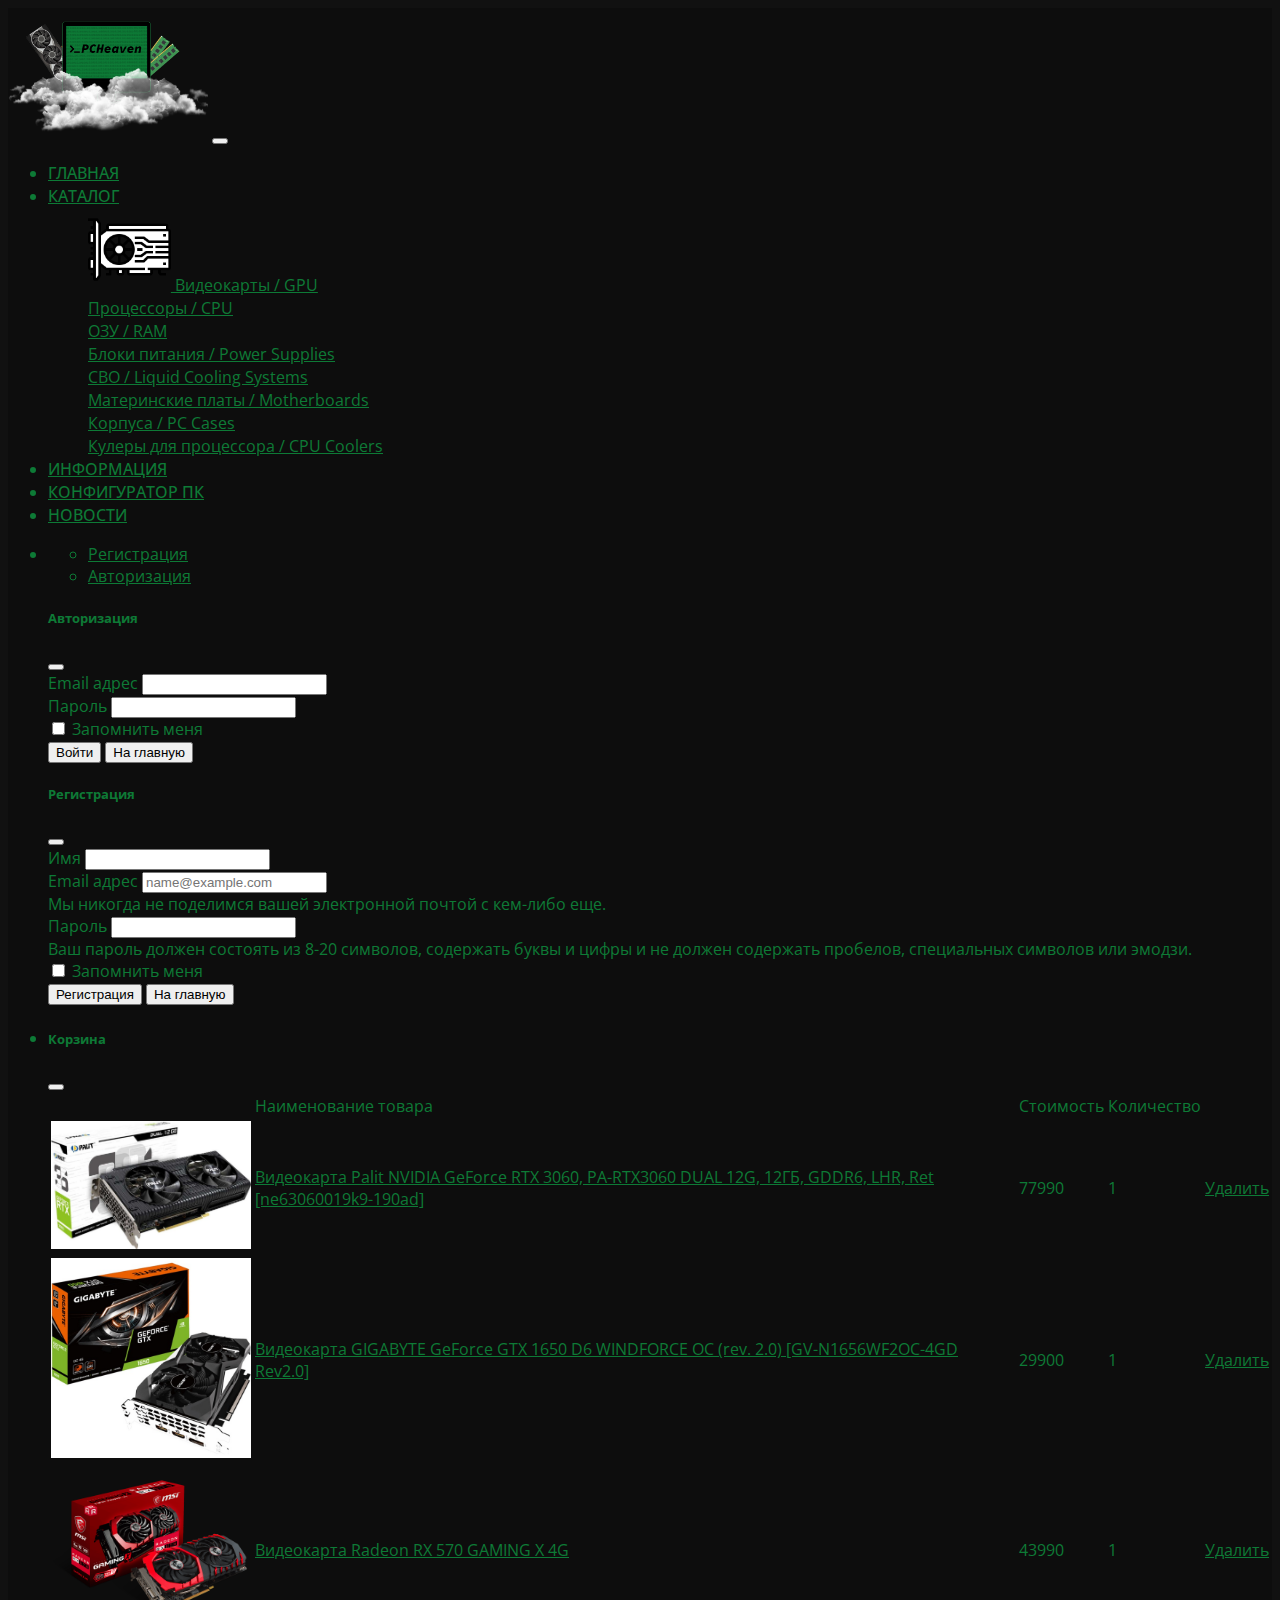
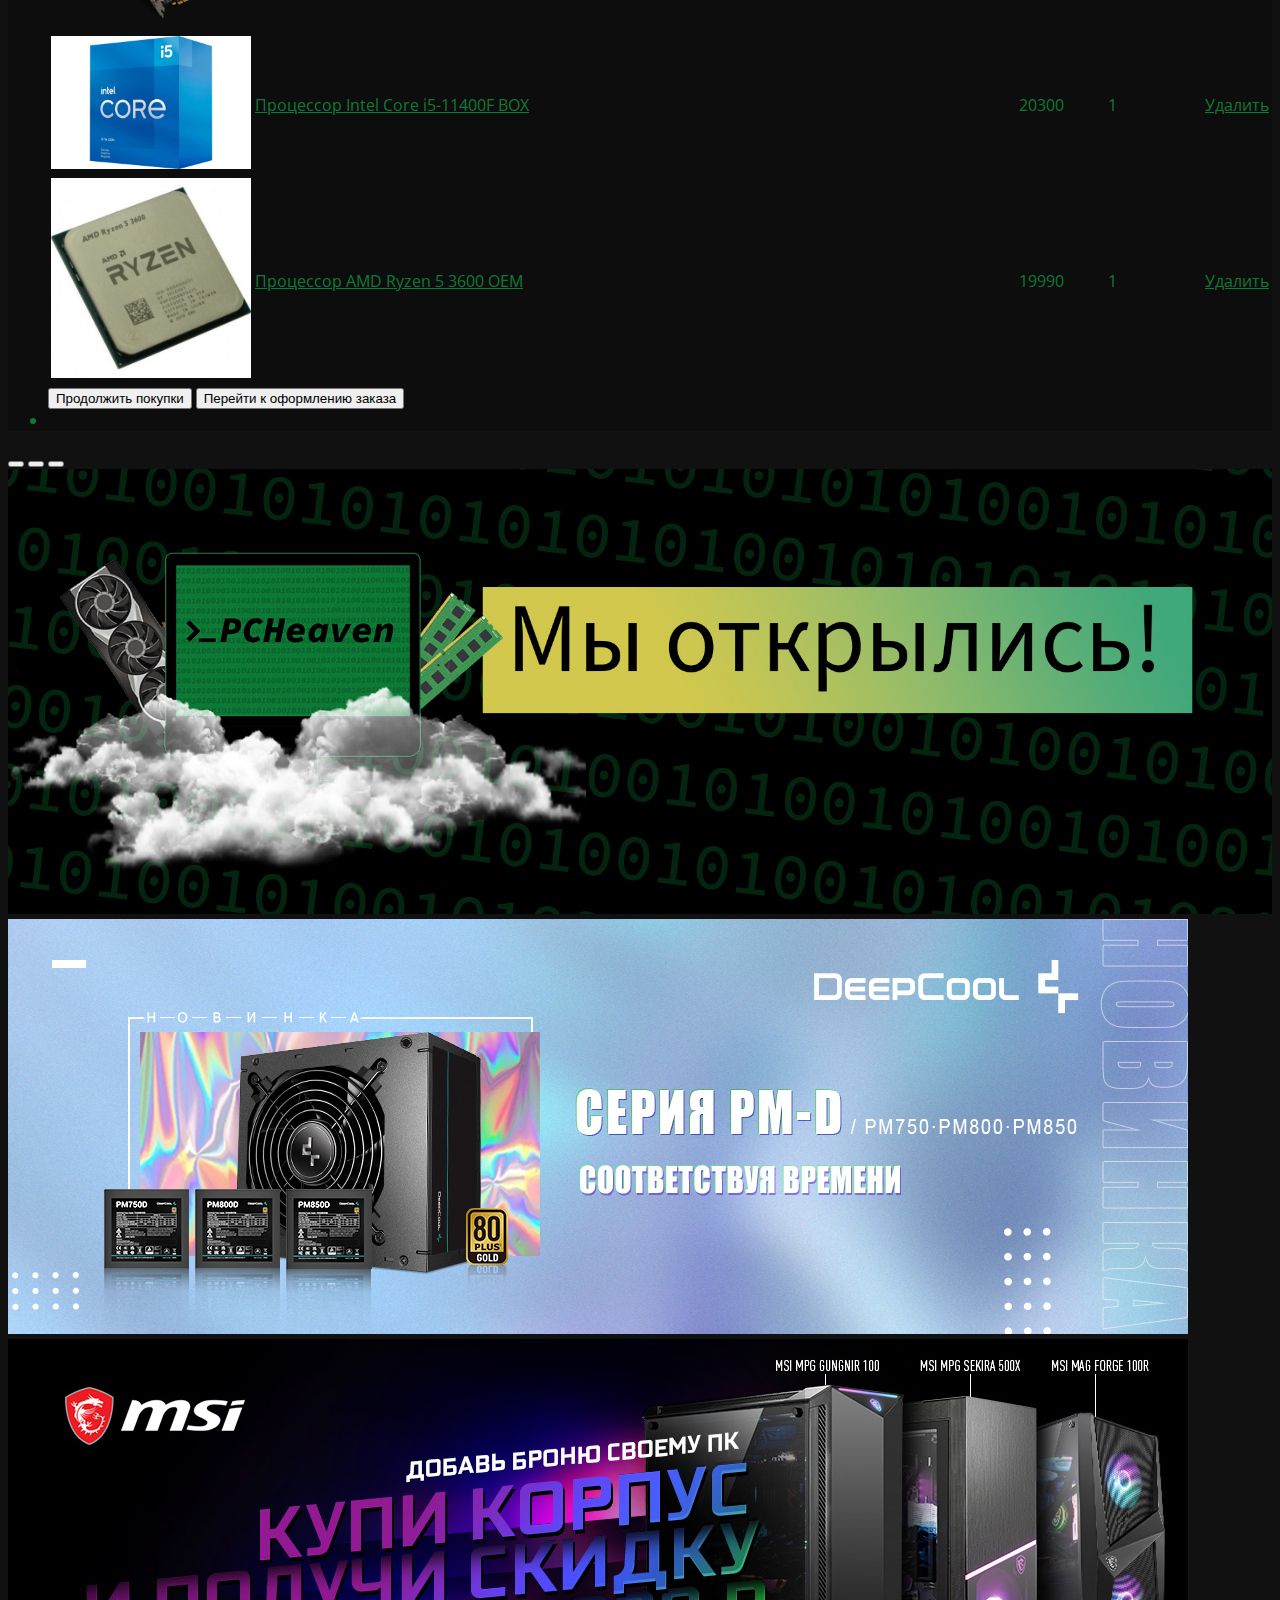
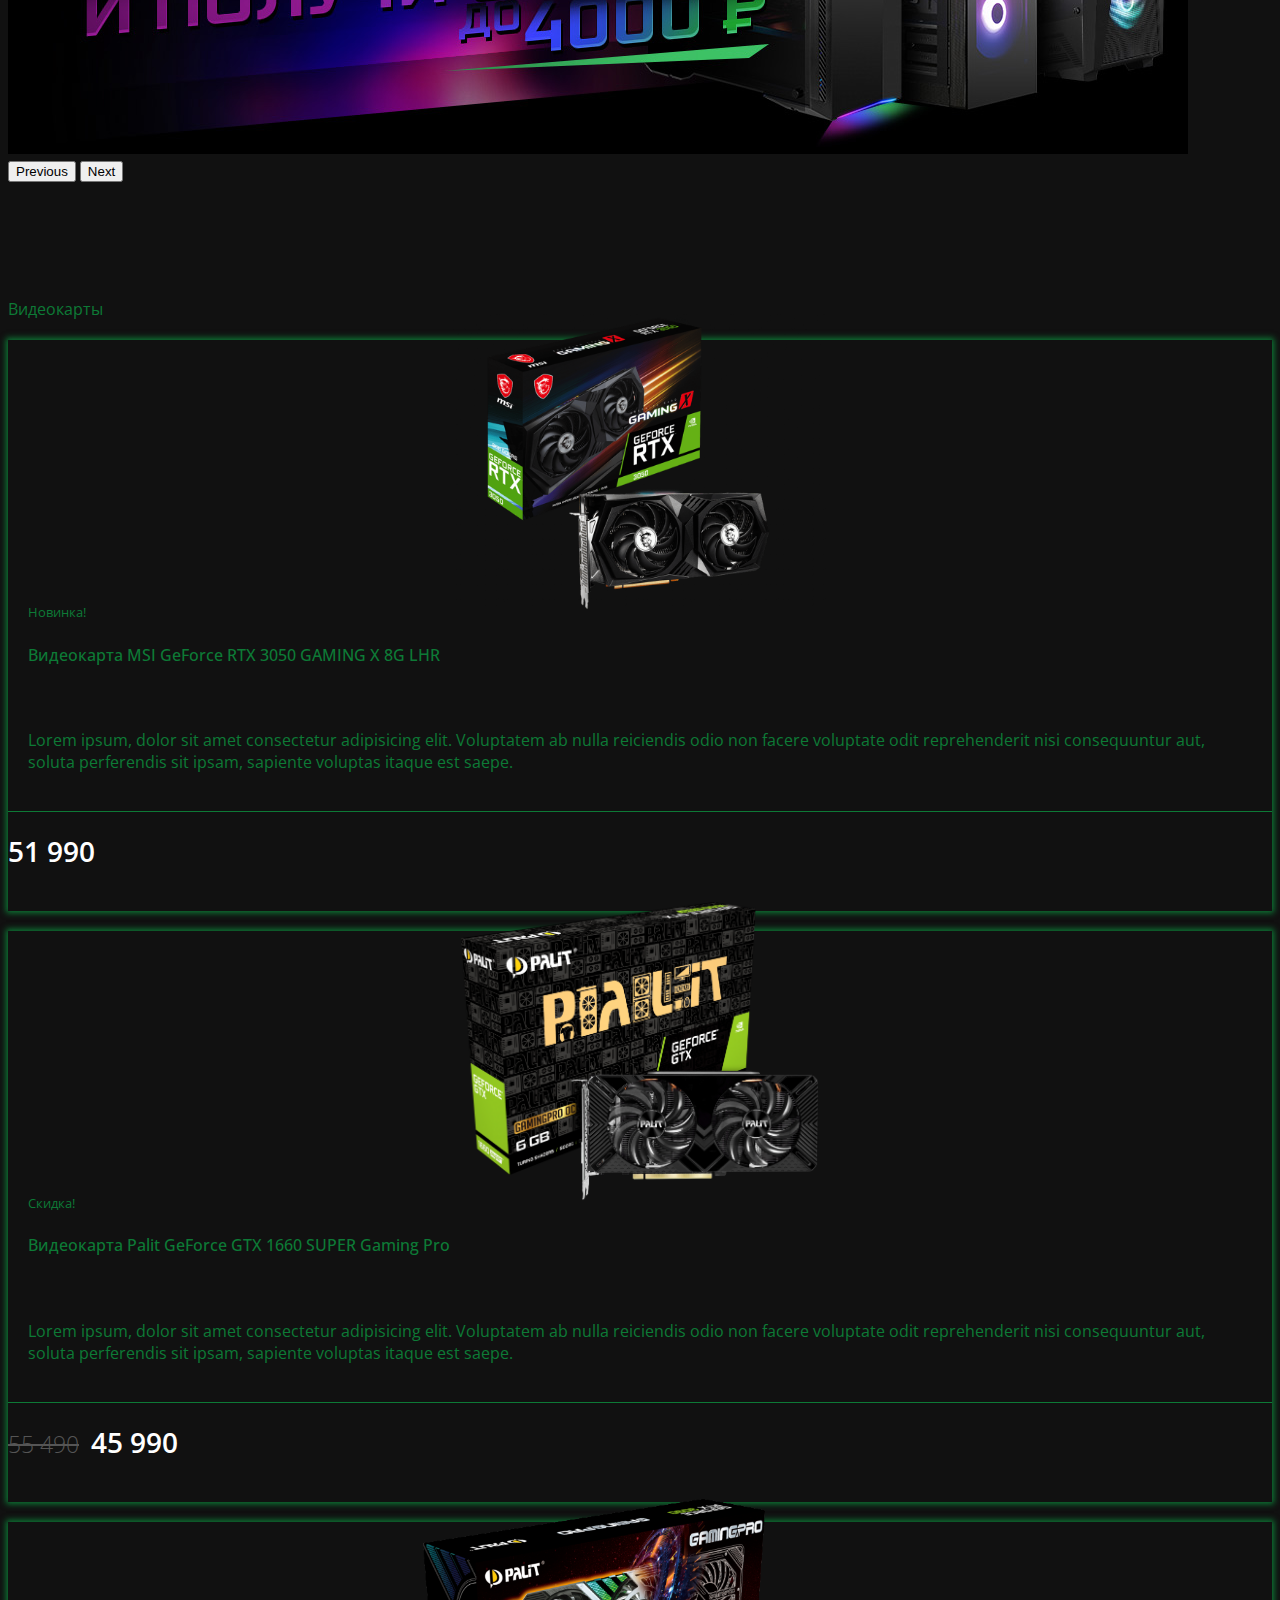
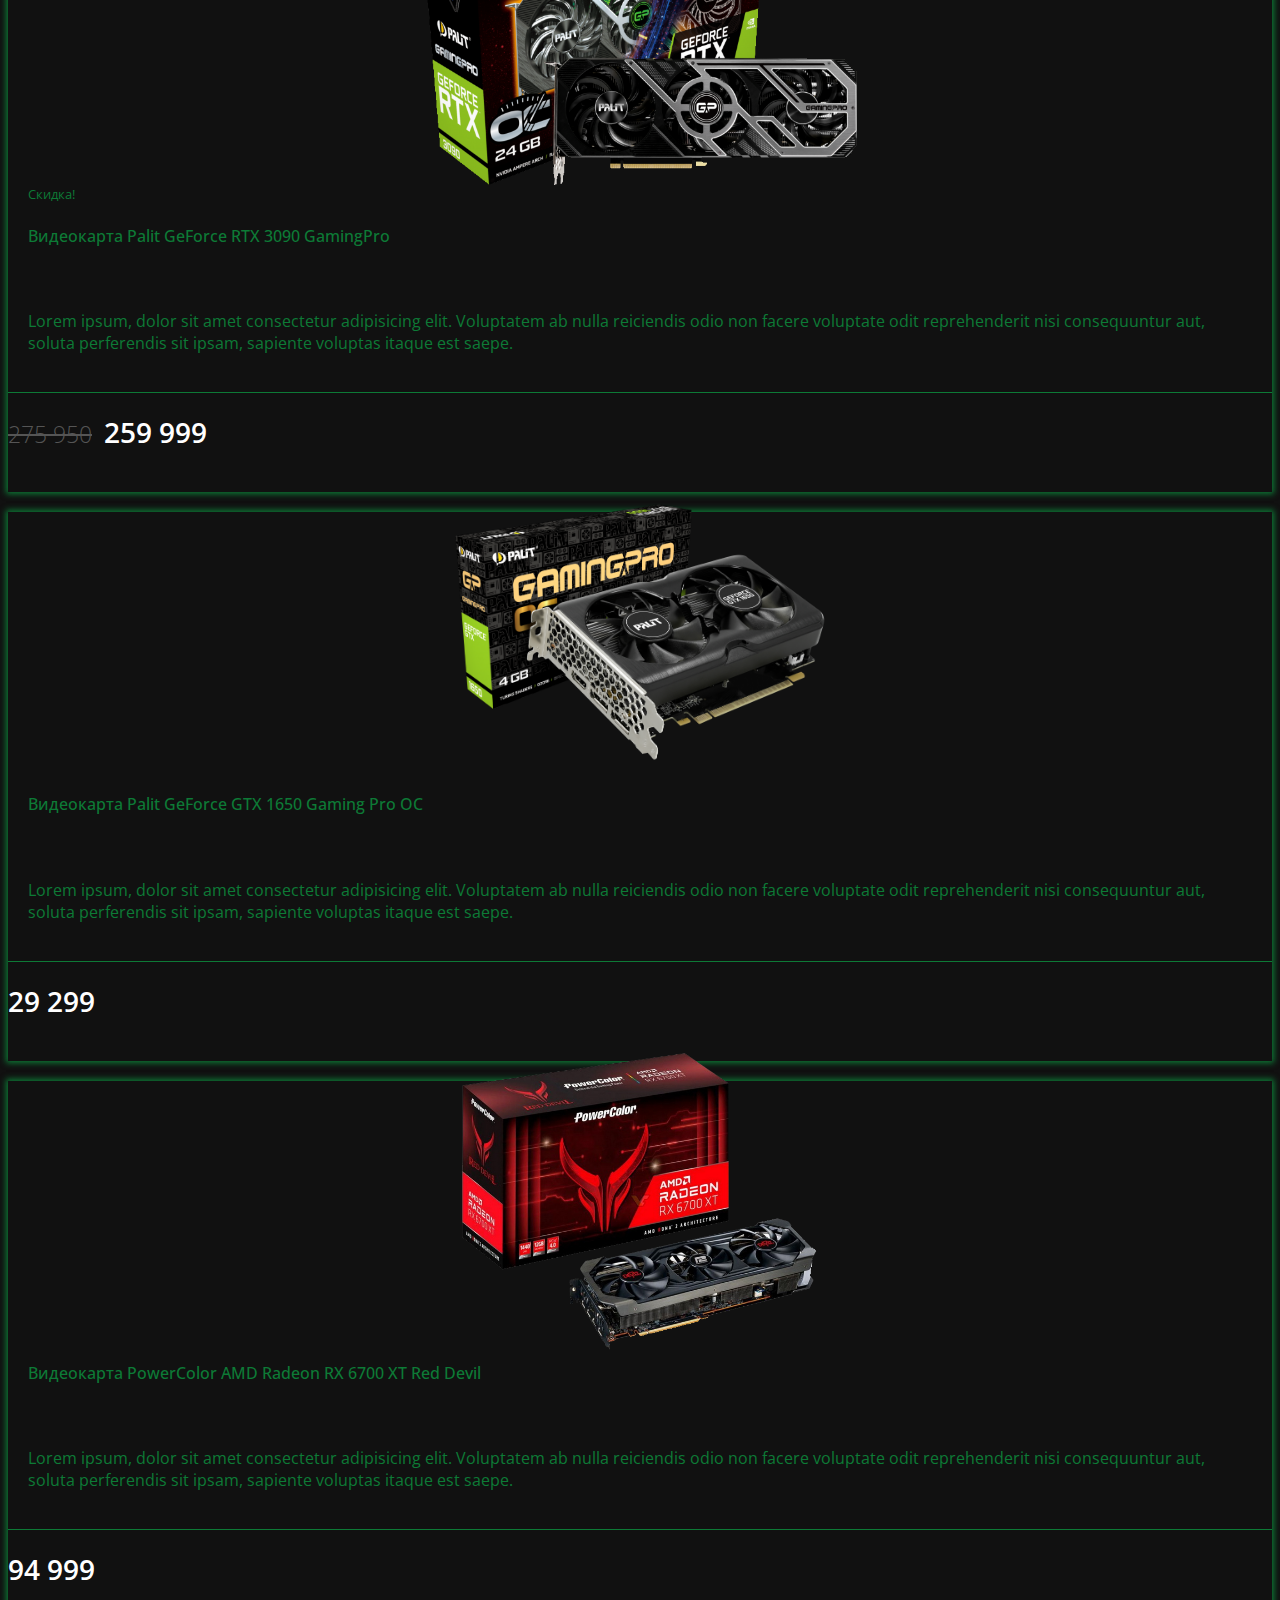
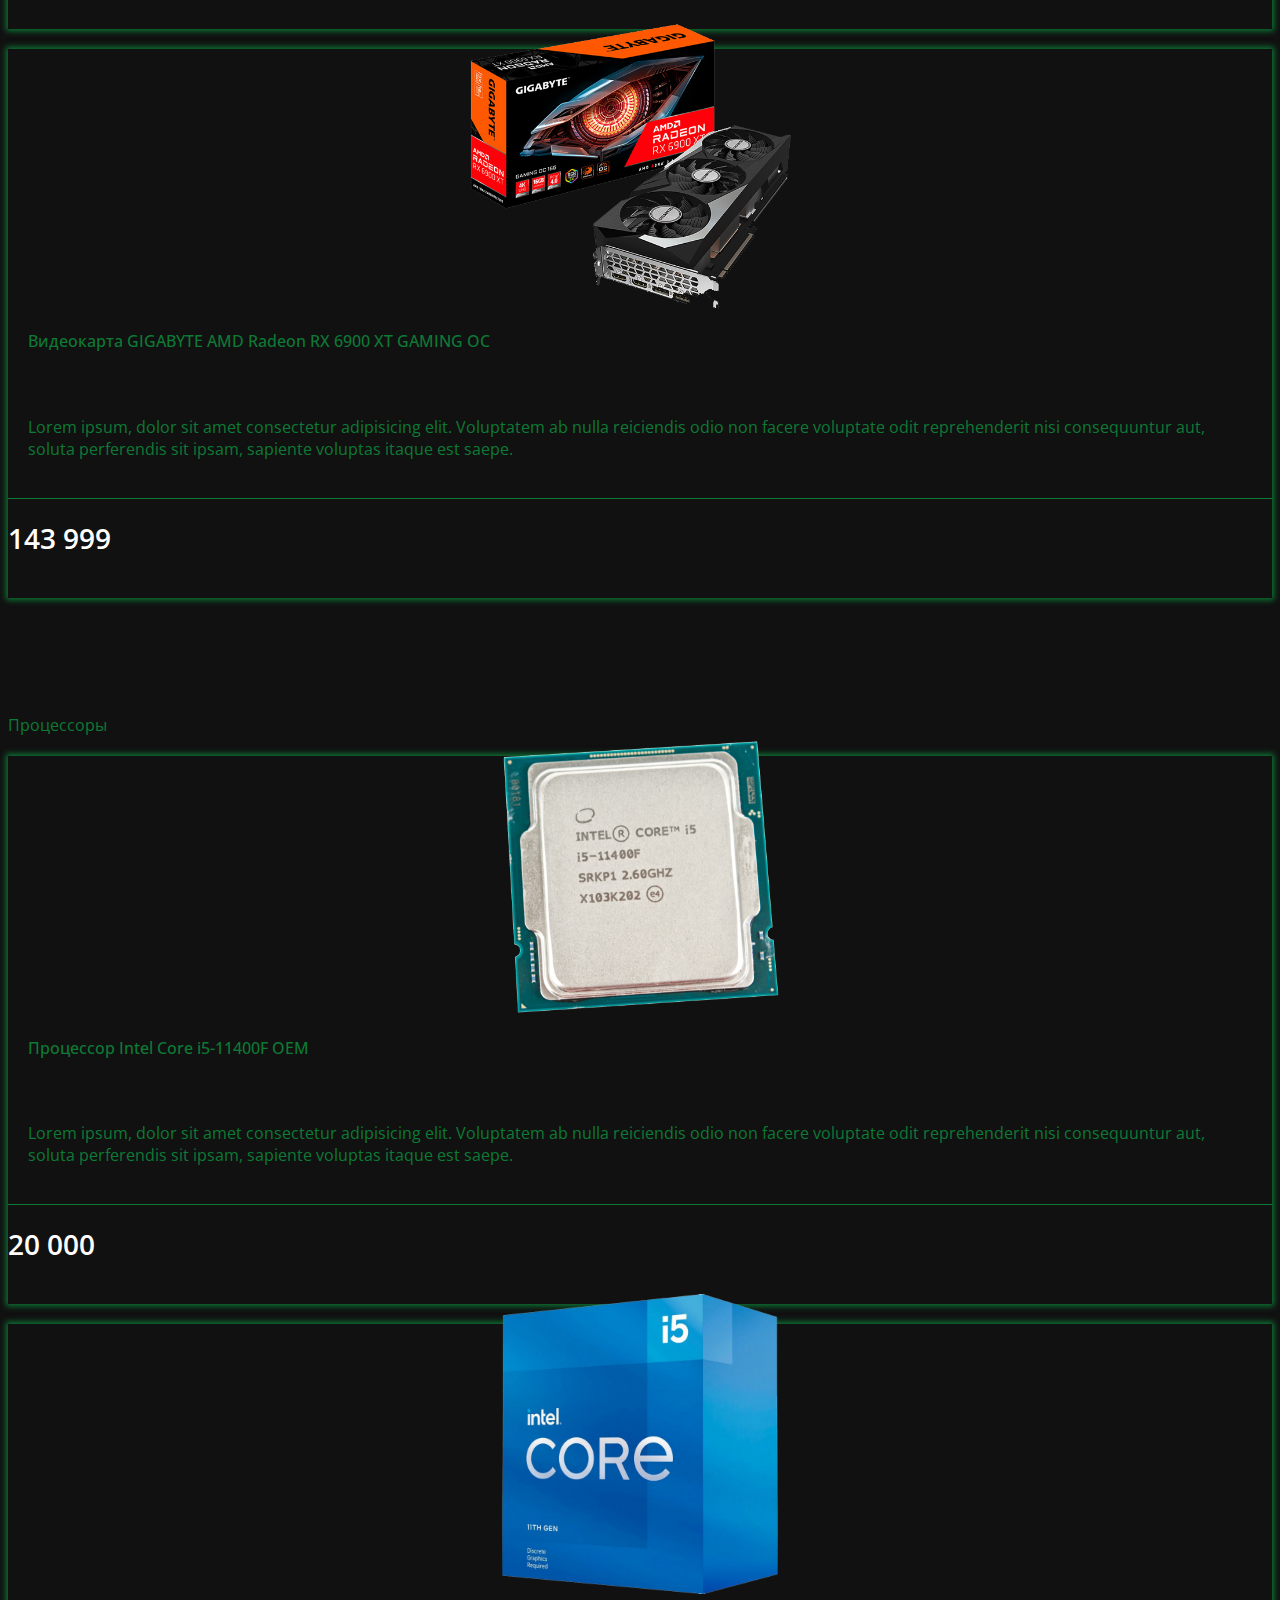
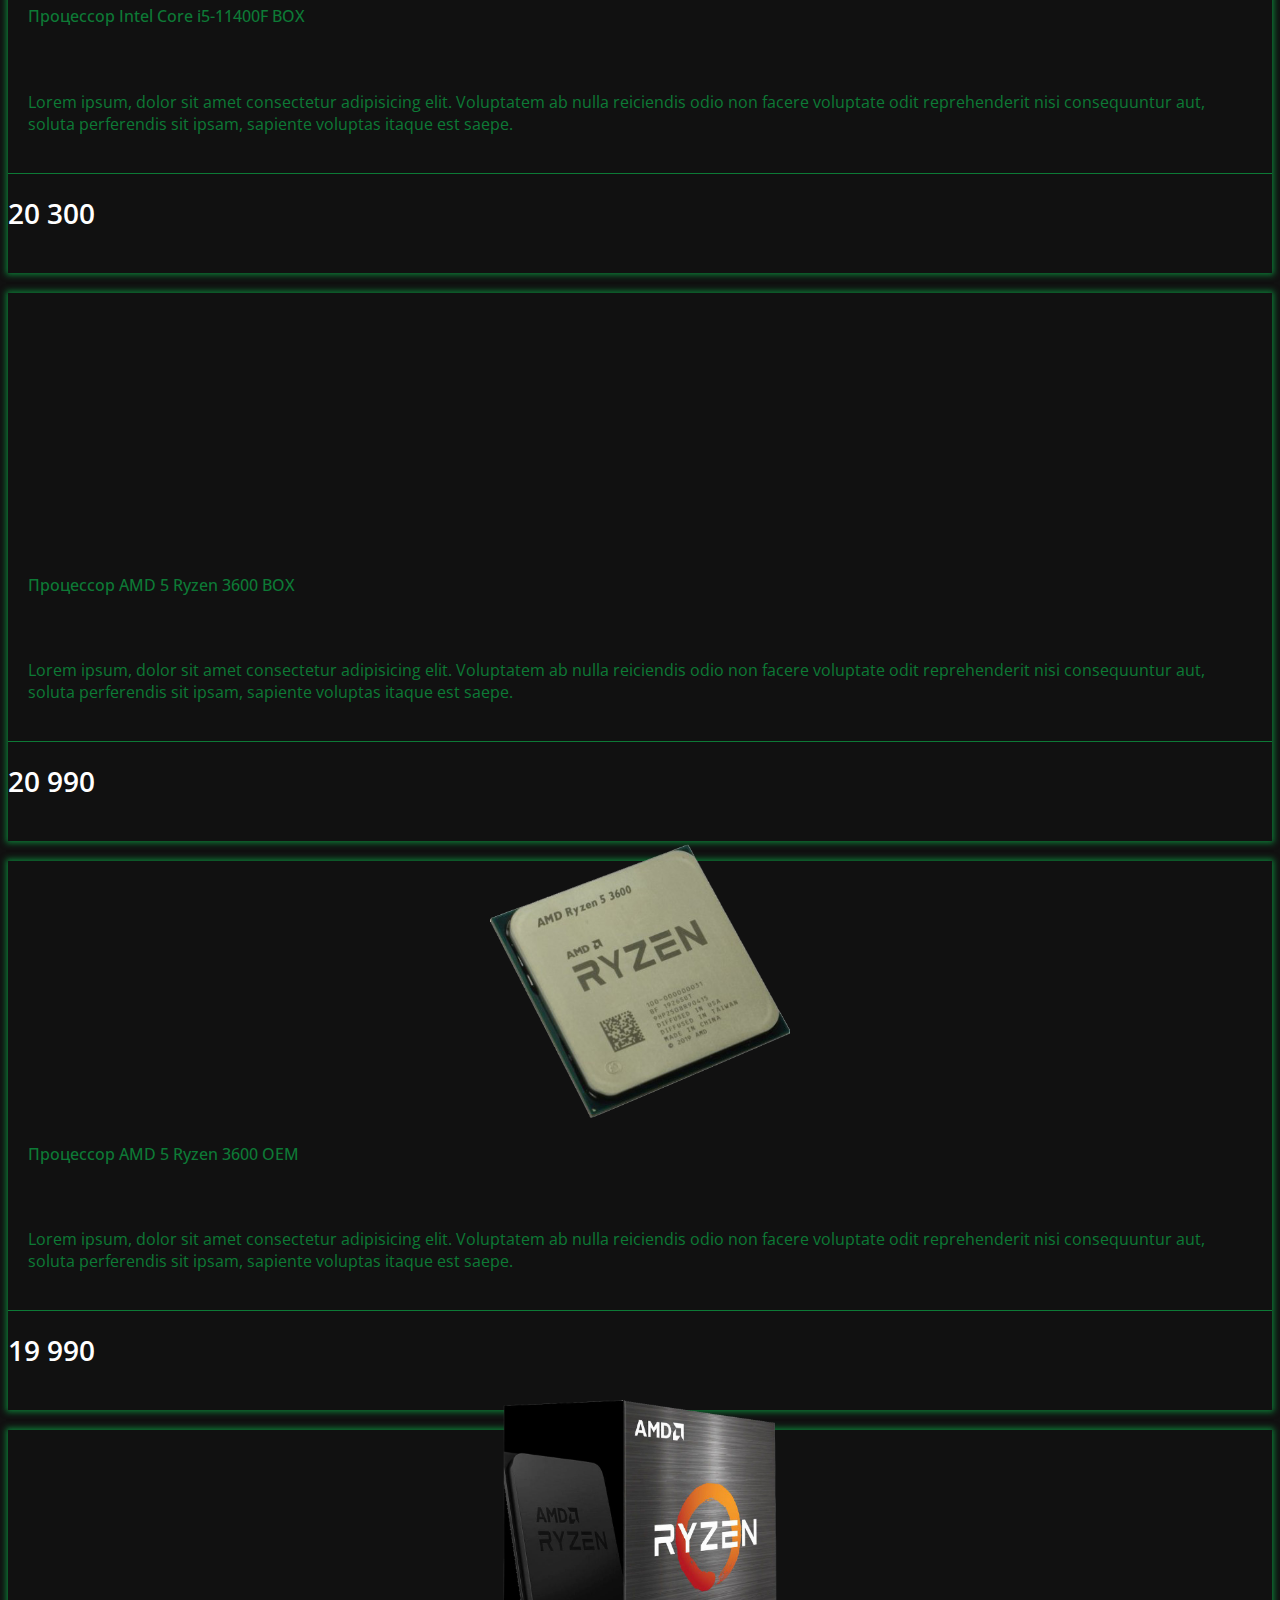
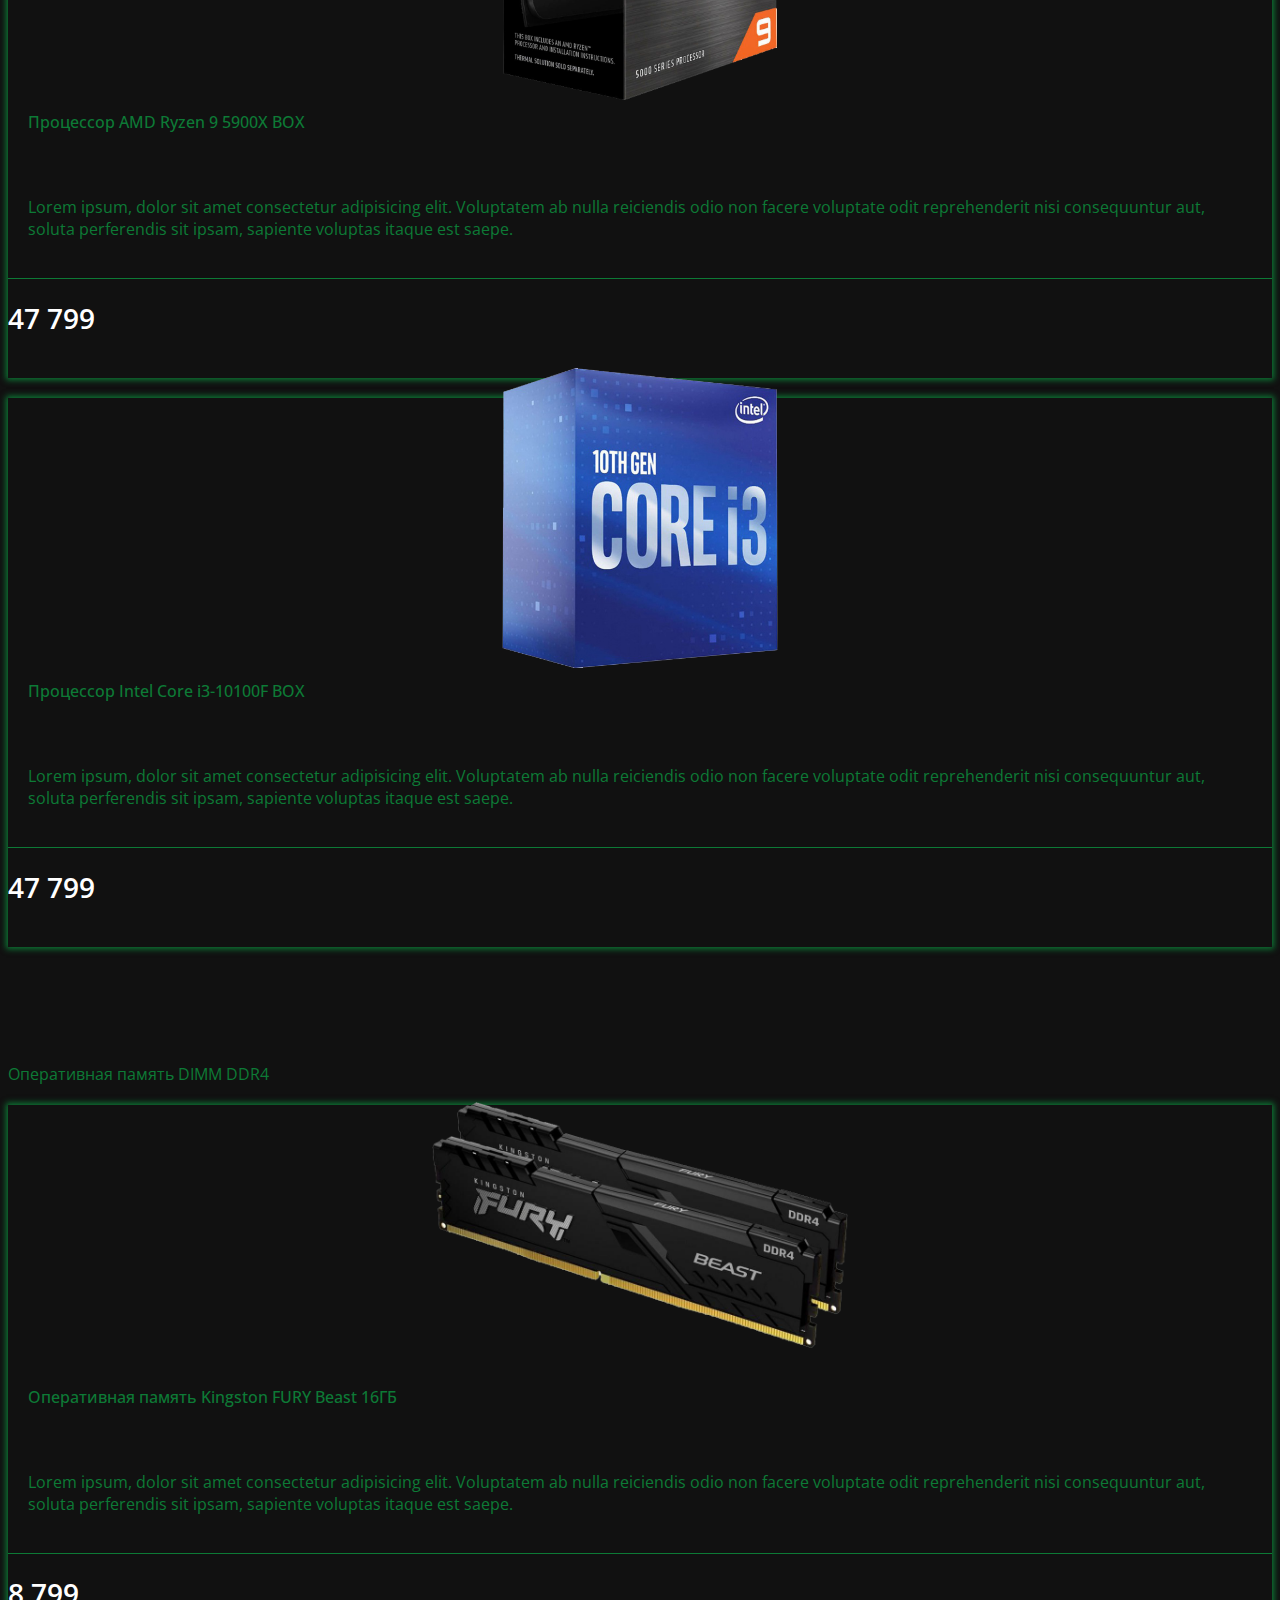
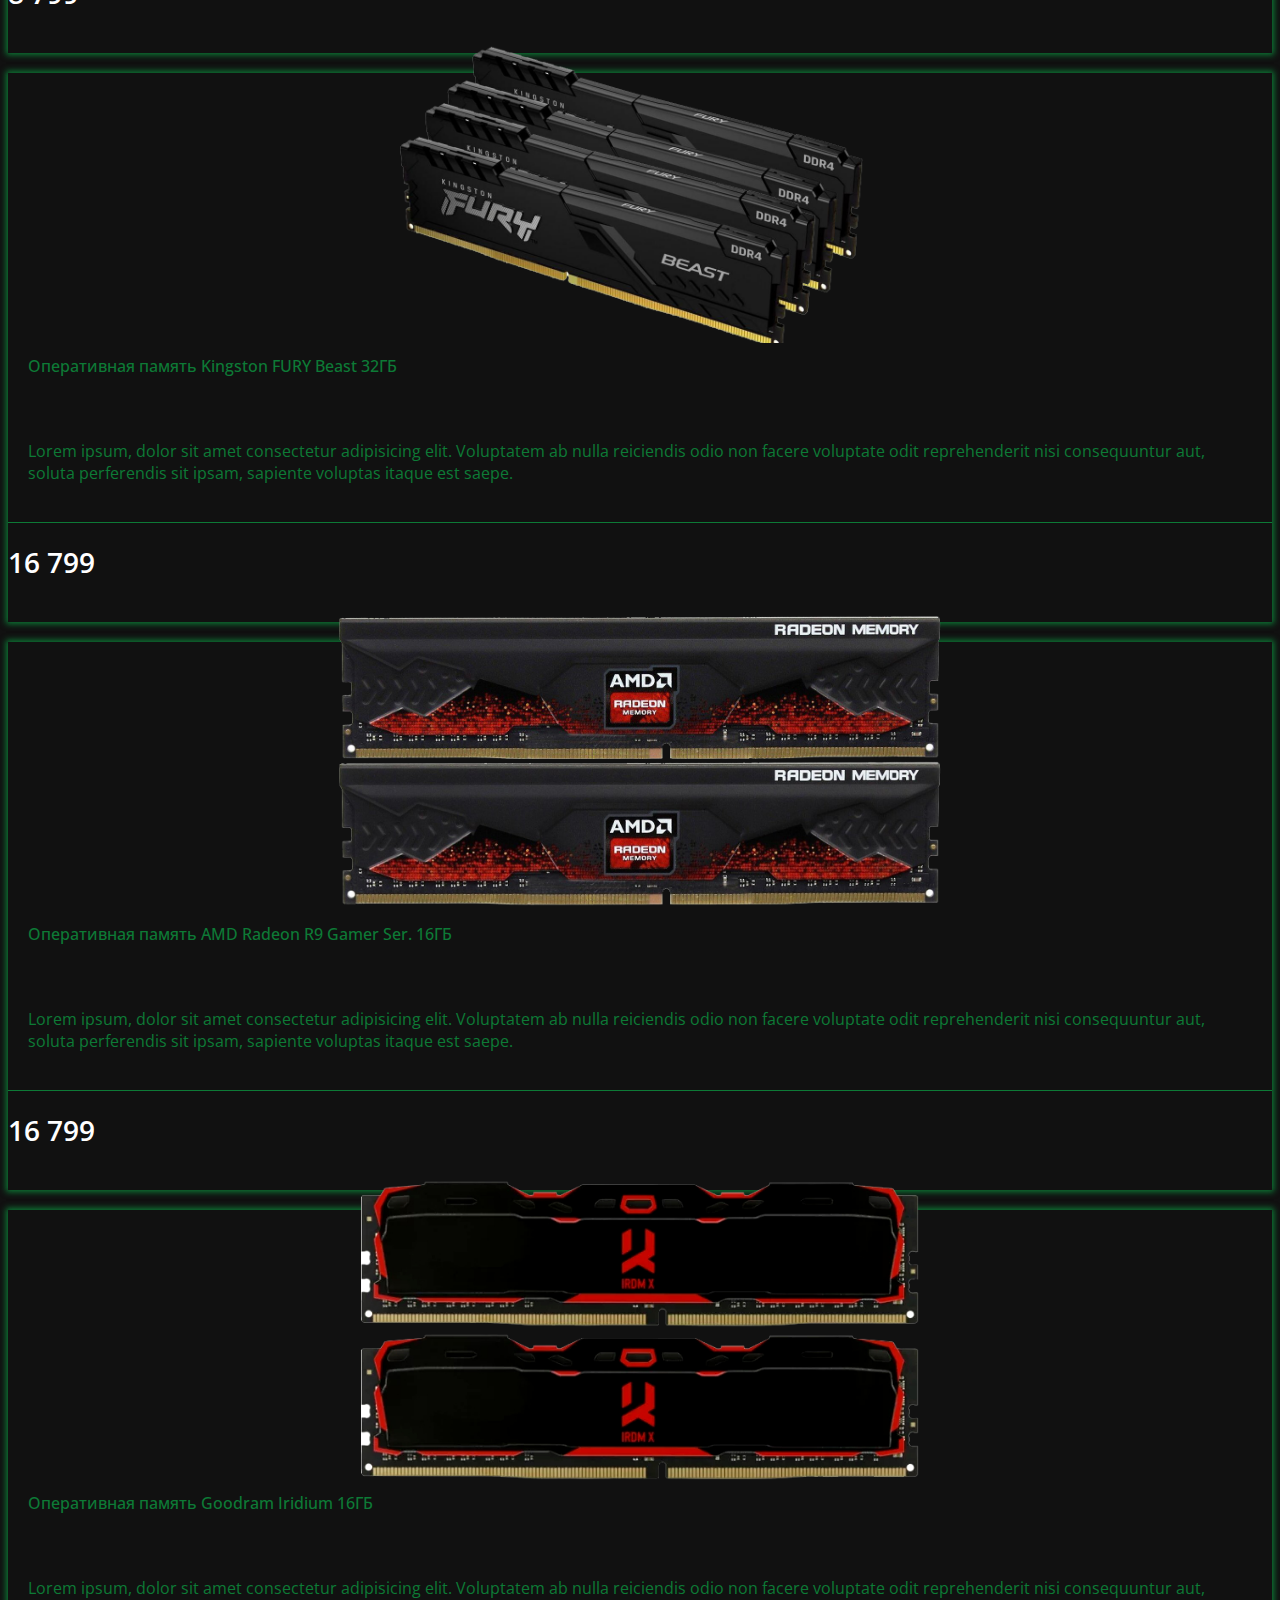
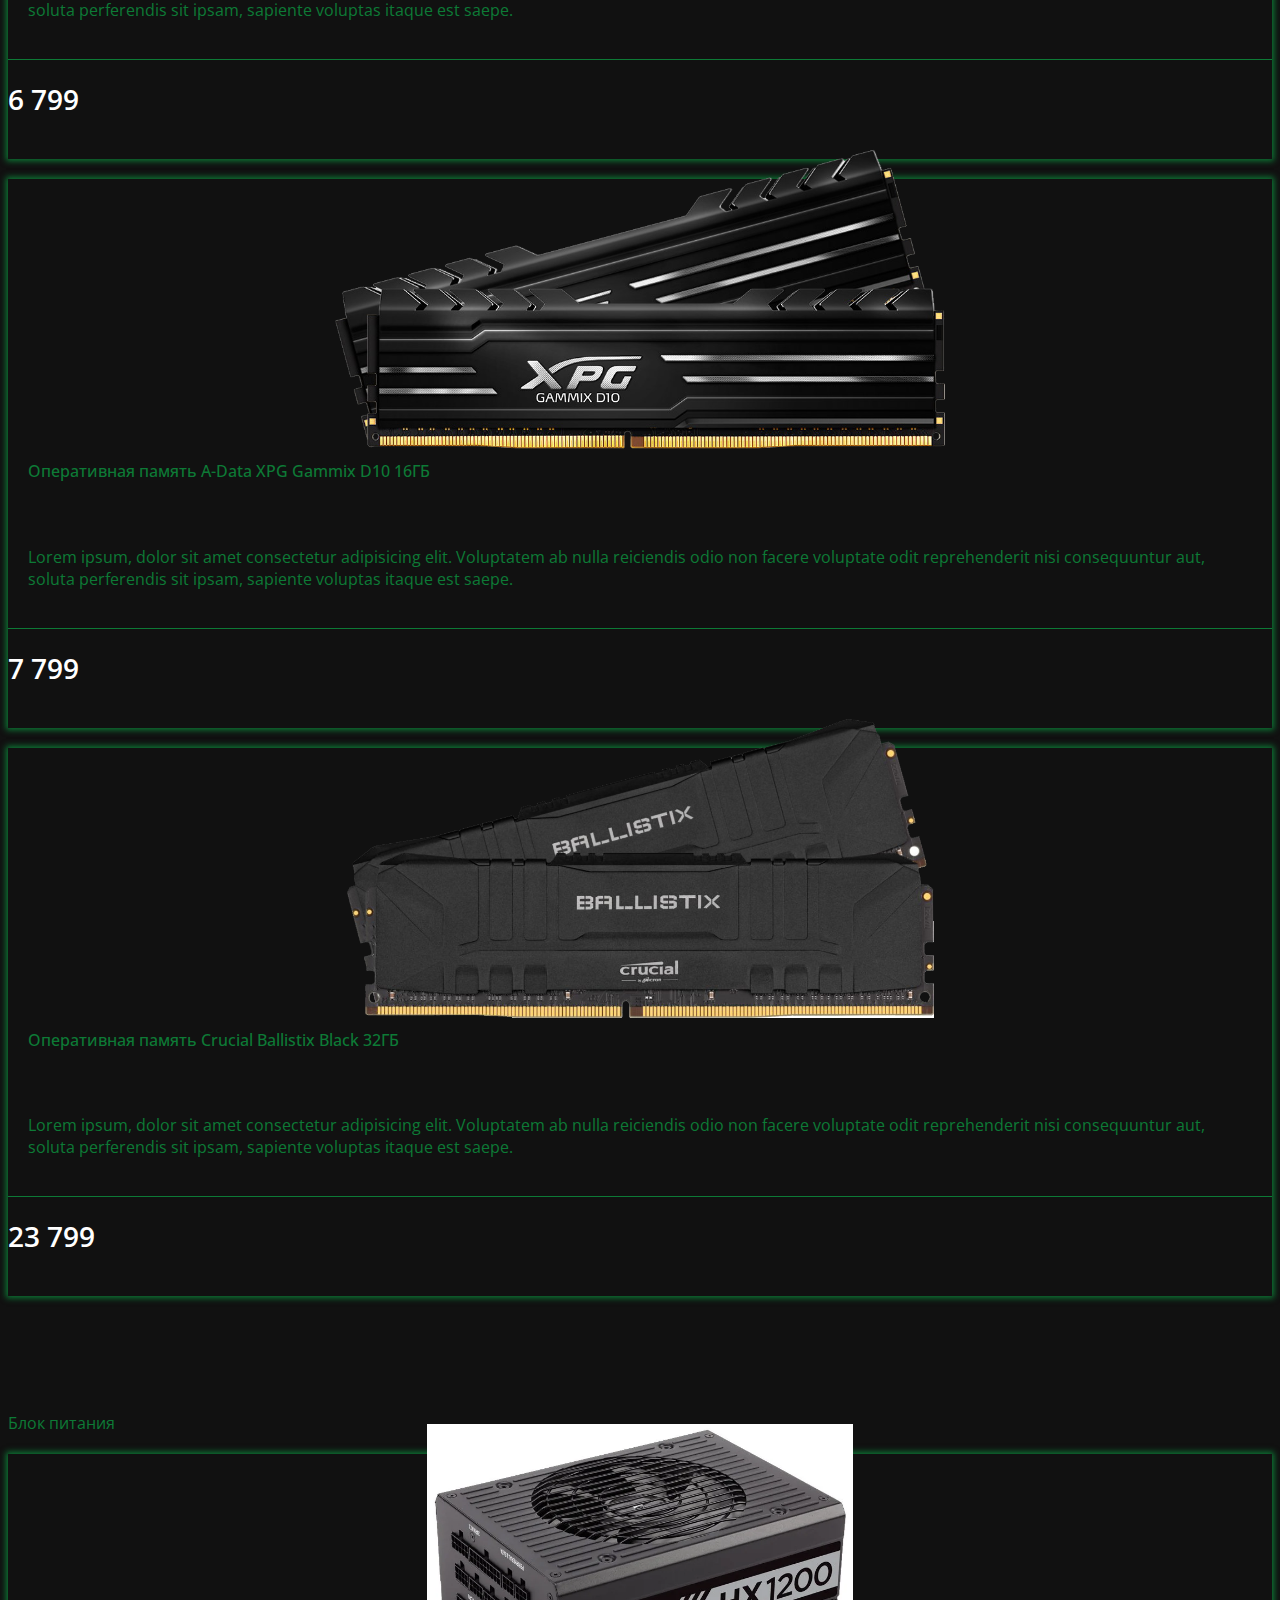
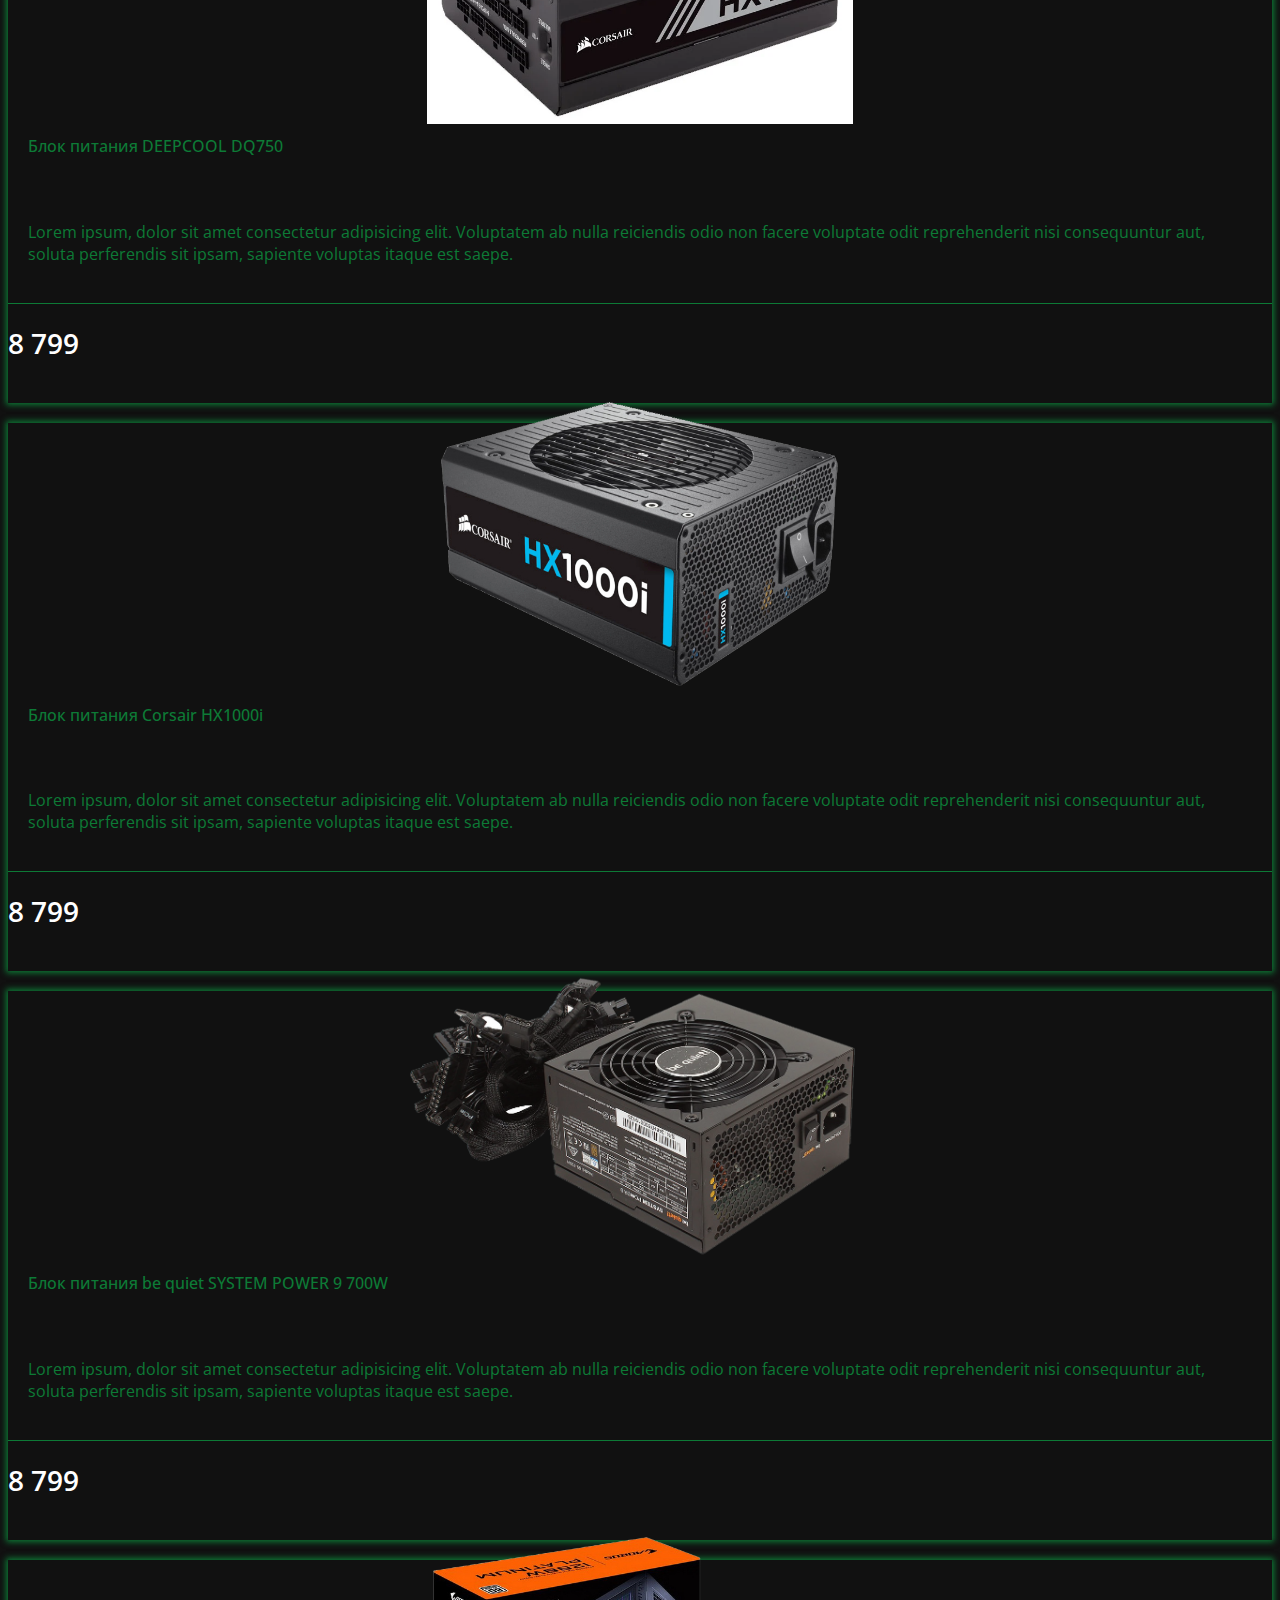
==== commit d51d8ff1: "shop-project-v2" ====
--- a/index.html
+++ b/index.html
@@ -47,10 +47,10 @@
                     </ul>
                 </li>
                 <li class="nav-item">
-                    <a class="nav-link" href="#">Информация</a>
+                    <a class="nav-link" href="#footer">Информация</a>
                 </li>
                 <li class="nav-item">
-                  <a class="nav-link" href="#">Конфигуратор ПК</a>
+                  <a class="nav-link" href="file:///C:/Users/nikit/Desktop/Shop-project%20v2/configuratorPC.html">Конфигуратор ПК</a>
                 </li>
                 <li class="nav-item">
                   <a class="nav-link" href="#">Новости</a>
@@ -142,6 +142,9 @@
                     <li class="nav-ite">
                         <a class="nav-link" data-bs-toggle="modal" data-bs-target="#cart" href="#">
                             <i class="fa-solid fa-cart-shopping"></i>
+                            <span class="position-absolute translate-middle p-1 bg-danger border border-dark rounded-circle">
+                              <span class="visually-hidden"></span>
+                            </span>
                         </a>
                         <div class="modal fade " id="cart" tabindex="-1" aria-labelledby="exampleModalLabel" aria-hidden="true">
                             <div class="modal-dialog modal-xl ">
@@ -629,16 +632,16 @@
                           </div>
           </div>
           </section>
-          <section class="PWS-cards" id="Prcard4">
+          <section class="PWS-cards" id="PrCard4">
             <div class="row mt-3">
               <p class="text-light fs-1 border-bottom mt-3">Блок питания</p>
               <div class="col-lg-4 col-sm-6">
                 <div class="product-card">
                   <div class="product-thumb">
-                    <a href=""><img src="images/PM/PMCard1.png" alt=""></a>
+                    <a href=""><img src="images/PM/PMCard.png" alt=""></a>
                   </div>
                   <div class="product-details text-light">
-                    <h4><a href="">Блок питания Corsair HX1200</a></h4>
+                    <h4><a href="">Блок питания DEEPCOOL DQ750</a></h4>
                     <p>Lorem ipsum, dolor sit amet consectetur adipisicing elit. Voluptatem ab nulla reiciendis odio non facere voluptate odit reprehenderit nisi consequuntur aut, soluta perferendis sit ipsam, sapiente voluptas itaque est saepe.</p>
                   </div>
                   <div class="product-botton-details d-flex justify-content-between">
@@ -652,12 +655,488 @@
                     </div>
                   </div>
                 </div>
+                <div class="col-lg-4 col-sm-6">
+                  <div class="product-card">
+                    <div class="product-thumb">
+                      <a href=""><img src="images/PM/PMCard1.png" alt=""></a>
+                    </div>
+                    <div class="product-details text-light">
+                      <h4><a href="">Блок питания Corsair HX1000i</a></h4>
+                      <p>Lorem ipsum, dolor sit amet consectetur adipisicing elit. Voluptatem ab nulla reiciendis odio non facere voluptate odit reprehenderit nisi consequuntur aut, soluta perferendis sit ipsam, sapiente voluptas itaque est saepe.</p>
+                    </div>
+                    <div class="product-botton-details d-flex justify-content-between">
+                        <div class="product-price ms-2">
+                        8 799<i class="fa-solid fa-ruble-sign"></i>
+                        </div>
+                          <div class="product-links">
+                          <a href=""><i class="fa-solid fa-cart-shopping"></i></a>
+                          <a href=""><i class="fa-solid fa-heart"></i></a>
+                          </div>
+                      </div>
+                    </div>
+                    </div>
+                    <div class="col-lg-4 col-sm-6">
+                      <div class="product-card">
+                        <div class="product-thumb">
+                          <a href=""><img src="images/PM/PMCard2.png" alt=""></a>
+                        </div>
+                        <div class="product-details text-light">
+                          <h4><a href="">Блок питания be quiet SYSTEM POWER 9 700W</a></h4>
+                          <p>Lorem ipsum, dolor sit amet consectetur adipisicing elit. Voluptatem ab nulla reiciendis odio non facere voluptate odit reprehenderit nisi consequuntur aut, soluta perferendis sit ipsam, sapiente voluptas itaque est saepe.</p>
+                        </div>
+                        <div class="product-botton-details d-flex justify-content-between">
+                            <div class="product-price ms-2">
+                            8 799<i class="fa-solid fa-ruble-sign"></i>
+                            </div>
+                              <div class="product-links">
+                              <a href=""><i class="fa-solid fa-cart-shopping"></i></a>
+                              <a href=""><i class="fa-solid fa-heart"></i></a>
+                              </div>
+                          </div>
+                        </div>
+                        </div>
+                        <div class="col-lg-4 col-sm-6">
+                          <div class="product-card">
+                            <div class="product-thumb">
+                              <a href=""><img src="images/PM/PMCard3.png" alt=""></a>
+                            </div>
+                            <div class="product-details text-light">
+                              <h4><a href="">Блок питания GIGABYTE AORUS P1200W</a></h4>
+                              <p>Lorem ipsum, dolor sit amet consectetur adipisicing elit. Voluptatem ab nulla reiciendis odio non facere voluptate odit reprehenderit nisi consequuntur aut, soluta perferendis sit ipsam, sapiente voluptas itaque est saepe.</p>
+                            </div>
+                            <div class="product-botton-details d-flex justify-content-between">
+                                <div class="product-price ms-2">
+                                8 799<i class="fa-solid fa-ruble-sign"></i>
+                                </div>
+                                  <div class="product-links">
+                                  <a href=""><i class="fa-solid fa-cart-shopping"></i></a>
+                                  <a href=""><i class="fa-solid fa-heart"></i></a>
+                                  </div>
+                              </div>
+                            </div>
+                            </div>
+                            <div class="col-lg-4 col-sm-6">
+                              <div class="product-card">
+                                <div class="product-thumb">
+                                  <a href=""><img src="images/PM/PMCard4.png" alt=""></a>
+                                </div>
+                                <div class="product-details text-light">
+                                  <h4><a href="">Блок питания Cooler Master MWE 700 WHITE - V2</a></h4>
+                                  <p>Lorem ipsum, dolor sit amet consectetur adipisicing elit. Voluptatem ab nulla reiciendis odio non facere voluptate odit reprehenderit nisi consequuntur aut, soluta perferendis sit ipsam, sapiente voluptas itaque est saepe.</p>
+                                </div>
+                                <div class="product-botton-details d-flex justify-content-between">
+                                    <div class="product-price ms-2">
+                                    8 799<i class="fa-solid fa-ruble-sign"></i>
+                                    </div>
+                                      <div class="product-links">
+                                      <a href=""><i class="fa-solid fa-cart-shopping"></i></a>
+                                      <a href=""><i class="fa-solid fa-heart"></i></a>
+                                      </div>
+                                  </div>
+                                </div>
+                                </div>
+                                <div class="col-lg-4 col-sm-6">
+                                  <div class="product-card">
+                                    <div class="product-thumb">
+                                      <a href=""><img src="images/PM/PMCard5.png" alt=""></a>
+                                    </div>
+                                    <div class="product-details text-light">
+                                      <h4><a href="">Блок питания be quiet! DARK POWER 12 750W</a></h4>
+                                      <p>Lorem ipsum, dolor sit amet consectetur adipisicing elit. Voluptatem ab nulla reiciendis odio non facere voluptate odit reprehenderit nisi consequuntur aut, soluta perferendis sit ipsam, sapiente voluptas itaque est saepe.</p>
+                                    </div>
+                                    <div class="product-botton-details d-flex justify-content-between">
+                                        <div class="product-price ms-2">
+                                        8 799<i class="fa-solid fa-ruble-sign"></i>
+                                        </div>
+                                          <div class="product-links">
+                                          <a href=""><i class="fa-solid fa-cart-shopping"></i></a>
+                                          <a href=""><i class="fa-solid fa-heart"></i></a>
+                                          </div>
+                                      </div>
+                                    </div>
+                                    </div>
+            </div>
+          </section>
+          <section class="SVO-cards" id="PrCard5">
+            <div class="row mt-3">
+              <p class="text-light fs-1 border-bottom mt-3">Система водяного охлаждения(СВО)</p>
+              <div class="col-lg-4 col-sm-6">
+                <div class="product-card">
+                  <div class="product-thumb">
+                    <a href=""><img src="images/SVO/SVOCard1.png" alt=""></a>
+                  </div>
+                  <div class="product-details text-light">
+                    <h4><a href="">Система охлаждения Deepcool GAMMAXX L240 V2</a></h4>
+                    <p>Lorem ipsum, dolor sit amet consectetur adipisicing elit. Voluptatem ab nulla reiciendis odio non facere voluptate odit reprehenderit nisi consequuntur aut, soluta perferendis sit ipsam, sapiente voluptas itaque est saepe.</p>
+                  </div>
+                  <div class="product-botton-details d-flex justify-content-between">
+                      <div class="product-price ms-2">
+                      8 799<i class="fa-solid fa-ruble-sign"></i>
+                      </div>
+                        <div class="product-links">
+                        <a href=""><i class="fa-solid fa-cart-shopping"></i></a>
+                        <a href=""><i class="fa-solid fa-heart"></i></a>
+                        </div>
+                    </div>
+                  </div>
+                  </div>
+                  <div class="col-lg-4 col-sm-6">
+                    <div class="product-card">
+                      <div class="product-thumb">
+                        <a href=""><img src="images/SVO/SVOCard2.png" alt=""></a>
+                      </div>
+                      <div class="product-details text-light">
+                        <h4><a href="">Система охлаждения Arctic Cooling Liquid Freezer II-360</a></h4>
+                        <p>Lorem ipsum, dolor sit amet consectetur adipisicing elit. Voluptatem ab nulla reiciendis odio non facere voluptate odit reprehenderit nisi consequuntur aut, soluta perferendis sit ipsam, sapiente voluptas itaque est saepe.</p>
+                      </div>
+                      <div class="product-botton-details d-flex justify-content-between">
+                          <div class="product-price ms-2">
+                          8 799<i class="fa-solid fa-ruble-sign"></i>
+                          </div>
+                            <div class="product-links">
+                            <a href=""><i class="fa-solid fa-cart-shopping"></i></a>
+                            <a href=""><i class="fa-solid fa-heart"></i></a>
+                            </div>
+                        </div>
+                      </div>
+                      </div>
+                      <div class="col-lg-4 col-sm-6">
+                        <div class="product-card">
+                          <div class="product-thumb">
+                            <a href=""><img src="images/SVO/SVOCard3.png" alt=""></a>
+                          </div>
+                          <div class="product-details text-light">
+                            <h4><a href="">Система охлаждения ASUS ROG RYUJIN 360</a></h4>
+                            <p>Lorem ipsum, dolor sit amet consectetur adipisicing elit. Voluptatem ab nulla reiciendis odio non facere voluptate odit reprehenderit nisi consequuntur aut, soluta perferendis sit ipsam, sapiente voluptas itaque est saepe.</p>
+                          </div>
+                          <div class="product-botton-details d-flex justify-content-between">
+                              <div class="product-price ms-2">
+                              8 799<i class="fa-solid fa-ruble-sign"></i>
+                              </div>
+                                <div class="product-links">
+                                <a href=""><i class="fa-solid fa-cart-shopping"></i></a>
+                                <a href=""><i class="fa-solid fa-heart"></i></a>
+                                </div>
+                            </div>
+                          </div>
+                          </div>
+                          <div class="col-lg-4 col-sm-6">
+                            <div class="product-card">
+                              <div class="product-thumb">
+                                <a href=""><img src="images/SVO/SVOCard4.png" alt=""></a>
+                              </div>
+                              <div class="product-details text-light">
+                                <h4><a href="">Система охлаждения MSI MAG CORELIQUID 240R V2</a></h4>
+                                <p>Lorem ipsum, dolor sit amet consectetur adipisicing elit. Voluptatem ab nulla reiciendis odio non facere voluptate odit reprehenderit nisi consequuntur aut, soluta perferendis sit ipsam, sapiente voluptas itaque est saepe.</p>
+                              </div>
+                              <div class="product-botton-details d-flex justify-content-between">
+                                  <div class="product-price ms-2">
+                                  8 799<i class="fa-solid fa-ruble-sign"></i>
+                                  </div>
+                                    <div class="product-links">
+                                    <a href=""><i class="fa-solid fa-cart-shopping"></i></a>
+                                    <a href=""><i class="fa-solid fa-heart"></i></a>
+                                    </div>
+                                </div>
+                              </div>
+                              </div>
+                              <div class="col-lg-4 col-sm-6">
+                                <div class="product-card">
+                                  <div class="product-thumb">
+                                    <a href=""><img src="images/SVO/SVOCard5.png" alt=""></a>
+                                  </div>
+                                  <div class="product-details text-light">
+                                    <h4><a href="">Система охлаждения Cougar Aqua 240 ARGB</a></h4>
+                                    <p>Lorem ipsum, dolor sit amet consectetur adipisicing elit. Voluptatem ab nulla reiciendis odio non facere voluptate odit reprehenderit nisi consequuntur aut, soluta perferendis sit ipsam, sapiente voluptas itaque est saepe.</p>
+                                  </div>
+                                  <div class="product-botton-details d-flex justify-content-between">
+                                      <div class="product-price ms-2">
+                                      8 799<i class="fa-solid fa-ruble-sign"></i>
+                                      </div>
+                                        <div class="product-links">
+                                        <a href=""><i class="fa-solid fa-cart-shopping"></i></a>
+                                        <a href=""><i class="fa-solid fa-heart"></i></a>
+                                        </div>
+                                    </div>
+                                  </div>
+                                  </div>
+                                  <div class="col-lg-4 col-sm-6">
+                                    <div class="product-card">
+                                      <div class="product-thumb">
+                                        <a href=""><img src="images/SVO/SVOCard6.png" alt=""></a>
+                                      </div>
+                                      <div class="product-details text-light">
+                                        <h4><a href="">Система охлаждения GIGABYTE GP-AORUS WATERFORCE 240</a></h4>
+                                        <p>Lorem ipsum, dolor sit amet consectetur adipisicing elit. Voluptatem ab nulla reiciendis odio non facere voluptate odit reprehenderit nisi consequuntur aut, soluta perferendis sit ipsam, sapiente voluptas itaque est saepe.</p>
+                                      </div>
+                                      <div class="product-botton-details d-flex justify-content-between">
+                                          <div class="product-price ms-2">
+                                          8 799<i class="fa-solid fa-ruble-sign"></i>
+                                          </div>
+                                            <div class="product-links">
+                                            <a href=""><i class="fa-solid fa-cart-shopping"></i></a>
+                                            <a href=""><i class="fa-solid fa-heart"></i></a>
+                                            </div>
+                                        </div>
+                                      </div>
+                                      </div>
+              </div>
+          </section>
+          <section class="Motherboard-cards" id="PrCard6">
+            <div class="row mt-3">
+              <p class="text-light fs-1 border-bottom mt-3">Материнская плата</p>
+              <div class="col-lg-4 col-sm-6">
+                <div class="product-card">
+                  <div class="product-thumb">
+                    <a href=""><img src="images/MotherBoard/MBCard1.png" alt=""></a>
+                  </div>
+                  <div class="product-details text-light">
+                    <h4><a href="">Материнская плата GIGABYTE H410M H V3</a></h4>
+                    <p>Lorem ipsum, dolor sit amet consectetur adipisicing elit. Voluptatem ab nulla reiciendis odio non facere voluptate odit reprehenderit nisi consequuntur aut, soluta perferendis sit ipsam, sapiente voluptas itaque est saepe.</p>
+                  </div>
+                  <div class="product-botton-details d-flex justify-content-between">
+                      <div class="product-price ms-2">
+                      8 799<i class="fa-solid fa-ruble-sign"></i>
+                      </div>
+                        <div class="product-links">
+                        <a href=""><i class="fa-solid fa-cart-shopping"></i></a>
+                        <a href=""><i class="fa-solid fa-heart"></i></a>
+                        </div>
+                    </div>
+                  </div>
+                  </div>
+                  <div class="col-lg-4 col-sm-6">
+                    <div class="product-card">
+                      <div class="product-thumb">
+                        <a href=""><img src="images/MotherBoard/MBCard2.png" alt=""></a>
+                      </div>
+                      <div class="product-details text-light">
+                        <h4><a href="">Материнская плата ASUS PRIME H510M-K</a></h4>
+                        <p>Lorem ipsum, dolor sit amet consectetur adipisicing elit. Voluptatem ab nulla reiciendis odio non facere voluptate odit reprehenderit nisi consequuntur aut, soluta perferendis sit ipsam, sapiente voluptas itaque est saepe.</p>
+                      </div>
+                      <div class="product-botton-details d-flex justify-content-between">
+                          <div class="product-price ms-2">
+                          8 799<i class="fa-solid fa-ruble-sign"></i>
+                          </div>
+                            <div class="product-links">
+                            <a href=""><i class="fa-solid fa-cart-shopping"></i></a>
+                            <a href=""><i class="fa-solid fa-heart"></i></a>
+                            </div>
+                        </div>
+                      </div>
+                      </div>
+                      <div class="col-lg-4 col-sm-6">
+                        <div class="product-card">
+                          <div class="product-thumb">
+                            <a href=""><img src="images/MotherBoard/MBCard3.png" alt=""></a>
+                          </div>
+                          <div class="product-details text-light">
+                            <h4><a href="">Материнская плата GIGABYTE B550 AORUS ELITE V2</a></h4>
+                            <p>Lorem ipsum, dolor sit amet consectetur adipisicing elit. Voluptatem ab nulla reiciendis odio non facere voluptate odit reprehenderit nisi consequuntur aut, soluta perferendis sit ipsam, sapiente voluptas itaque est saepe.</p>
+                          </div>
+                          <div class="product-botton-details d-flex justify-content-between">
+                              <div class="product-price ms-2">
+                              8 799<i class="fa-solid fa-ruble-sign"></i>
+                              </div>
+                                <div class="product-links">
+                                <a href=""><i class="fa-solid fa-cart-shopping"></i></a>
+                                <a href=""><i class="fa-solid fa-heart"></i></a>
+                                </div>
+                            </div>
+                          </div>
+                          </div>
+                          <div class="col-lg-4 col-sm-6">
+                            <div class="product-card">
+                              <div class="product-thumb">
+                                <a href=""><img src="images/MotherBoard/MBCard4.png" alt=""></a>
+                              </div>
+                              <div class="product-details text-light">
+                                <h4><a href="">Материнская плата GIGABYTE Z590 GAMING X</a></h4>
+                                <p>Lorem ipsum, dolor sit amet consectetur adipisicing elit. Voluptatem ab nulla reiciendis odio non facere voluptate odit reprehenderit nisi consequuntur aut, soluta perferendis sit ipsam, sapiente voluptas itaque est saepe.</p>
+                              </div>
+                              <div class="product-botton-details d-flex justify-content-between">
+                                  <div class="product-price ms-2">
+                                  8 799<i class="fa-solid fa-ruble-sign"></i>
+                                  </div>
+                                    <div class="product-links">
+                                    <a href=""><i class="fa-solid fa-cart-shopping"></i></a>
+                                    <a href=""><i class="fa-solid fa-heart"></i></a>
+                                    </div>
+                                </div>
+                              </div>
+                              </div>
+                              <div class="col-lg-4 col-sm-6">
+                                <div class="product-card">
+                                  <div class="product-thumb">
+                                    <a href=""><img src="images/MotherBoard/MBCard5.png" alt=""></a>
+                                  </div>
+                                  <div class="product-details text-light">
+                                    <h4><a href="">Материнская плата GIGABYTE H510M H</a></h4>
+                                    <p>Lorem ipsum, dolor sit amet consectetur adipisicing elit. Voluptatem ab nulla reiciendis odio non facere voluptate odit reprehenderit nisi consequuntur aut, soluta perferendis sit ipsam, sapiente voluptas itaque est saepe.</p>
+                                  </div>
+                                  <div class="product-botton-details d-flex justify-content-between">
+                                      <div class="product-price ms-2">
+                                      8 799<i class="fa-solid fa-ruble-sign"></i>
+                                      </div>
+                                        <div class="product-links">
+                                        <a href=""><i class="fa-solid fa-cart-shopping"></i></a>
+                                        <a href=""><i class="fa-solid fa-heart"></i></a>
+                                        </div>
+                                    </div>
+                                  </div>
+                                  </div>
+                                  <div class="col-lg-4 col-sm-6">
+                                    <div class="product-card">
+                                      <div class="product-thumb">
+                                        <a href=""><img src="images/MotherBoard/MBCard6.png" alt=""></a>
+                                      </div>
+                                      <div class="product-details text-light">
+                                        <h4><a href="">Материнская плата GIGABYTE Z690 GAMING X DDR4</a></h4>
+                                        <p>Lorem ipsum, dolor sit amet consectetur adipisicing elit. Voluptatem ab nulla reiciendis odio non facere voluptate odit reprehenderit nisi consequuntur aut, soluta perferendis sit ipsam, sapiente voluptas itaque est saepe.</p>
+                                      </div>
+                                      <div class="product-botton-details d-flex justify-content-between">
+                                          <div class="product-price ms-2">
+                                          8 799<i class="fa-solid fa-ruble-sign"></i>
+                                          </div>
+                                            <div class="product-links">
+                                            <a href=""><i class="fa-solid fa-cart-shopping"></i></a>
+                                            <a href=""><i class="fa-solid fa-heart"></i></a>
+                                            </div>
+                                        </div>
+                                      </div>
+                                      </div>
+            </div>
+          </section>
+          <section class="Corpus-Card" id="PrCard7">
+              <div class="row mt-3">
+                <p class="text-light fs-1 border-bottom mt-3">Компьютерный корпус</p>
+                <div class="col-lg-4 col-sm-6">
+                  <div class="product-card">
+                    <div class="product-thumb">
+                      <a href=""><img src="images/MotherBoard/MBCard1.png" alt=""></a>
+                    </div>
+                    <div class="product-details text-light">
+                      <h4><a href="">Материнская плата GIGABYTE H410M H V3</a></h4>
+                      <p>Lorem ipsum, dolor sit amet consectetur adipisicing elit. Voluptatem ab nulla reiciendis odio non facere voluptate odit reprehenderit nisi consequuntur aut, soluta perferendis sit ipsam, sapiente voluptas itaque est saepe.</p>
+                    </div>
+                    <div class="product-botton-details d-flex justify-content-between">
+                        <div class="product-price ms-2">
+                        8 799<i class="fa-solid fa-ruble-sign"></i>
+                        </div>
+                          <div class="product-links">
+                          <a href=""><i class="fa-solid fa-cart-shopping"></i></a>
+                          <a href=""><i class="fa-solid fa-heart"></i></a>
+                          </div>
+                      </div>
+                    </div>
+                    </div>
+                    <div class="col-lg-4 col-sm-6">
+                      <div class="product-card">
+                        <div class="product-thumb">
+                          <a href=""><img src="images/MotherBoard/MBCard2.png" alt=""></a>
+                        </div>
+                        <div class="product-details text-light">
+                          <h4><a href="">Материнская плата ASUS PRIME H510M-K</a></h4>
+                          <p>Lorem ipsum, dolor sit amet consectetur adipisicing elit. Voluptatem ab nulla reiciendis odio non facere voluptate odit reprehenderit nisi consequuntur aut, soluta perferendis sit ipsam, sapiente voluptas itaque est saepe.</p>
+                        </div>
+                        <div class="product-botton-details d-flex justify-content-between">
+                            <div class="product-price ms-2">
+                            8 799<i class="fa-solid fa-ruble-sign"></i>
+                            </div>
+                              <div class="product-links">
+                              <a href=""><i class="fa-solid fa-cart-shopping"></i></a>
+                              <a href=""><i class="fa-solid fa-heart"></i></a>
+                              </div>
+                          </div>
+                        </div>
+                        </div>
+                        <div class="col-lg-4 col-sm-6">
+                          <div class="product-card">
+                            <div class="product-thumb">
+                              <a href=""><img src="images/MotherBoard/MBCard3.png" alt=""></a>
+                            </div>
+                            <div class="product-details text-light">
+                              <h4><a href="">Материнская плата GIGABYTE B550 AORUS ELITE V2</a></h4>
+                              <p>Lorem ipsum, dolor sit amet consectetur adipisicing elit. Voluptatem ab nulla reiciendis odio non facere voluptate odit reprehenderit nisi consequuntur aut, soluta perferendis sit ipsam, sapiente voluptas itaque est saepe.</p>
+                            </div>
+                            <div class="product-botton-details d-flex justify-content-between">
+                                <div class="product-price ms-2">
+                                8 799<i class="fa-solid fa-ruble-sign"></i>
+                                </div>
+                                  <div class="product-links">
+                                  <a href=""><i class="fa-solid fa-cart-shopping"></i></a>
+                                  <a href=""><i class="fa-solid fa-heart"></i></a>
+                                  </div>
+                              </div>
+                            </div>
+                            </div>
+                            <div class="col-lg-4 col-sm-6">
+                              <div class="product-card">
+                                <div class="product-thumb">
+                                  <a href=""><img src="images/MotherBoard/MBCard4.png" alt=""></a>
+                                </div>
+                                <div class="product-details text-light">
+                                  <h4><a href="">Материнская плата GIGABYTE Z590 GAMING X</a></h4>
+                                  <p>Lorem ipsum, dolor sit amet consectetur adipisicing elit. Voluptatem ab nulla reiciendis odio non facere voluptate odit reprehenderit nisi consequuntur aut, soluta perferendis sit ipsam, sapiente voluptas itaque est saepe.</p>
+                                </div>
+                                <div class="product-botton-details d-flex justify-content-between">
+                                    <div class="product-price ms-2">
+                                    8 799<i class="fa-solid fa-ruble-sign"></i>
+                                    </div>
+                                      <div class="product-links">
+                                      <a href=""><i class="fa-solid fa-cart-shopping"></i></a>
+                                      <a href=""><i class="fa-solid fa-heart"></i></a>
+                                      </div>
+                                  </div>
+                                </div>
+                                </div>
+                                <div class="col-lg-4 col-sm-6">
+                                  <div class="product-card">
+                                    <div class="product-thumb">
+                                      <a href=""><img src="images/MotherBoard/MBCard5.png" alt=""></a>
+                                    </div>
+                                    <div class="product-details text-light">
+                                      <h4><a href="">Материнская плата GIGABYTE H510M H</a></h4>
+                                      <p>Lorem ipsum, dolor sit amet consectetur adipisicing elit. Voluptatem ab nulla reiciendis odio non facere voluptate odit reprehenderit nisi consequuntur aut, soluta perferendis sit ipsam, sapiente voluptas itaque est saepe.</p>
+                                    </div>
+                                    <div class="product-botton-details d-flex justify-content-between">
+                                        <div class="product-price ms-2">
+                                        8 799<i class="fa-solid fa-ruble-sign"></i>
+                                        </div>
+                                          <div class="product-links">
+                                          <a href=""><i class="fa-solid fa-cart-shopping"></i></a>
+                                          <a href=""><i class="fa-solid fa-heart"></i></a>
+                                          </div>
+                                      </div>
+                                    </div>
+                                    </div>
+                                    <div class="col-lg-4 col-sm-6">
+                                      <div class="product-card">
+                                        <div class="product-thumb">
+                                          <a href=""><img src="images/MotherBoard/MBCard6.png" alt=""></a>
+                                        </div>
+                                        <div class="product-details text-light">
+                                          <h4><a href="">Материнская плата GIGABYTE Z690 GAMING X DDR4</a></h4>
+                                          <p>Lorem ipsum, dolor sit amet consectetur adipisicing elit. Voluptatem ab nulla reiciendis odio non facere voluptate odit reprehenderit nisi consequuntur aut, soluta perferendis sit ipsam, sapiente voluptas itaque est saepe.</p>
+                                        </div>
+                                        <div class="product-botton-details d-flex justify-content-between">
+                                            <div class="product-price ms-2">
+                                            8 799<i class="fa-solid fa-ruble-sign"></i>
+                                            </div>
+                                              <div class="product-links">
+                                              <a href=""><i class="fa-solid fa-cart-shopping"></i></a>
+                                              <a href=""><i class="fa-solid fa-heart"></i></a>
+                                              </div>
+                                          </div>
+                                        </div>
+                                        </div>
+          </section>
         <!-- Product-cards -->
         </section>
       </div>
         <!-- Footer -->
         <footer>
-          <section class="footer border-top border-3 border-dark">
+          <section id="footer" class="footer border-top border-3 border-dark">
             <div class="container">
               <div class="row">
                 <div class="col-md-4 col-6">
@@ -697,12 +1176,13 @@
                     <li class="fw-bolder fs-6" >8-823-77-07-999<br>(с 09:00 до 23:00)</li>
                   </ul>
                 </div>
+                <div class="fs-7 text-center opacity-75 mt-3"><small>© 2022 Компания PCHeaven. Администрация Сайта не несет ответственности за размещаемые Пользователями материалы (в т.ч. информацию и изображения), их содержание и качество.</small></div>
               </div>
             </div>
             <!-- <div class="fs-7 text-center opacity-75"><small>© 2022 Компания PCHeaven. Администрация Сайта не несет ответственности за размещаемые Пользователями материалы (в т.ч. информацию и изображения), их содержание и качество.</small></div> -->
             <!-- © 2022 Компания PCHeaven. Администрация Сайта не несет ответственности за размещаемые Пользователями материалы (в т.ч. информацию и изображения), их содержание и качество. -->
           </section>
-          <div class="fs-7 text-center opacity-75 mt-4"><small>© 2022 Компания PCHeaven. Администрация Сайта не несет ответственности за размещаемые Пользователями материалы (в т.ч. информацию и изображения), их содержание и качество.</small></div>
+          
 
         </footer>
 
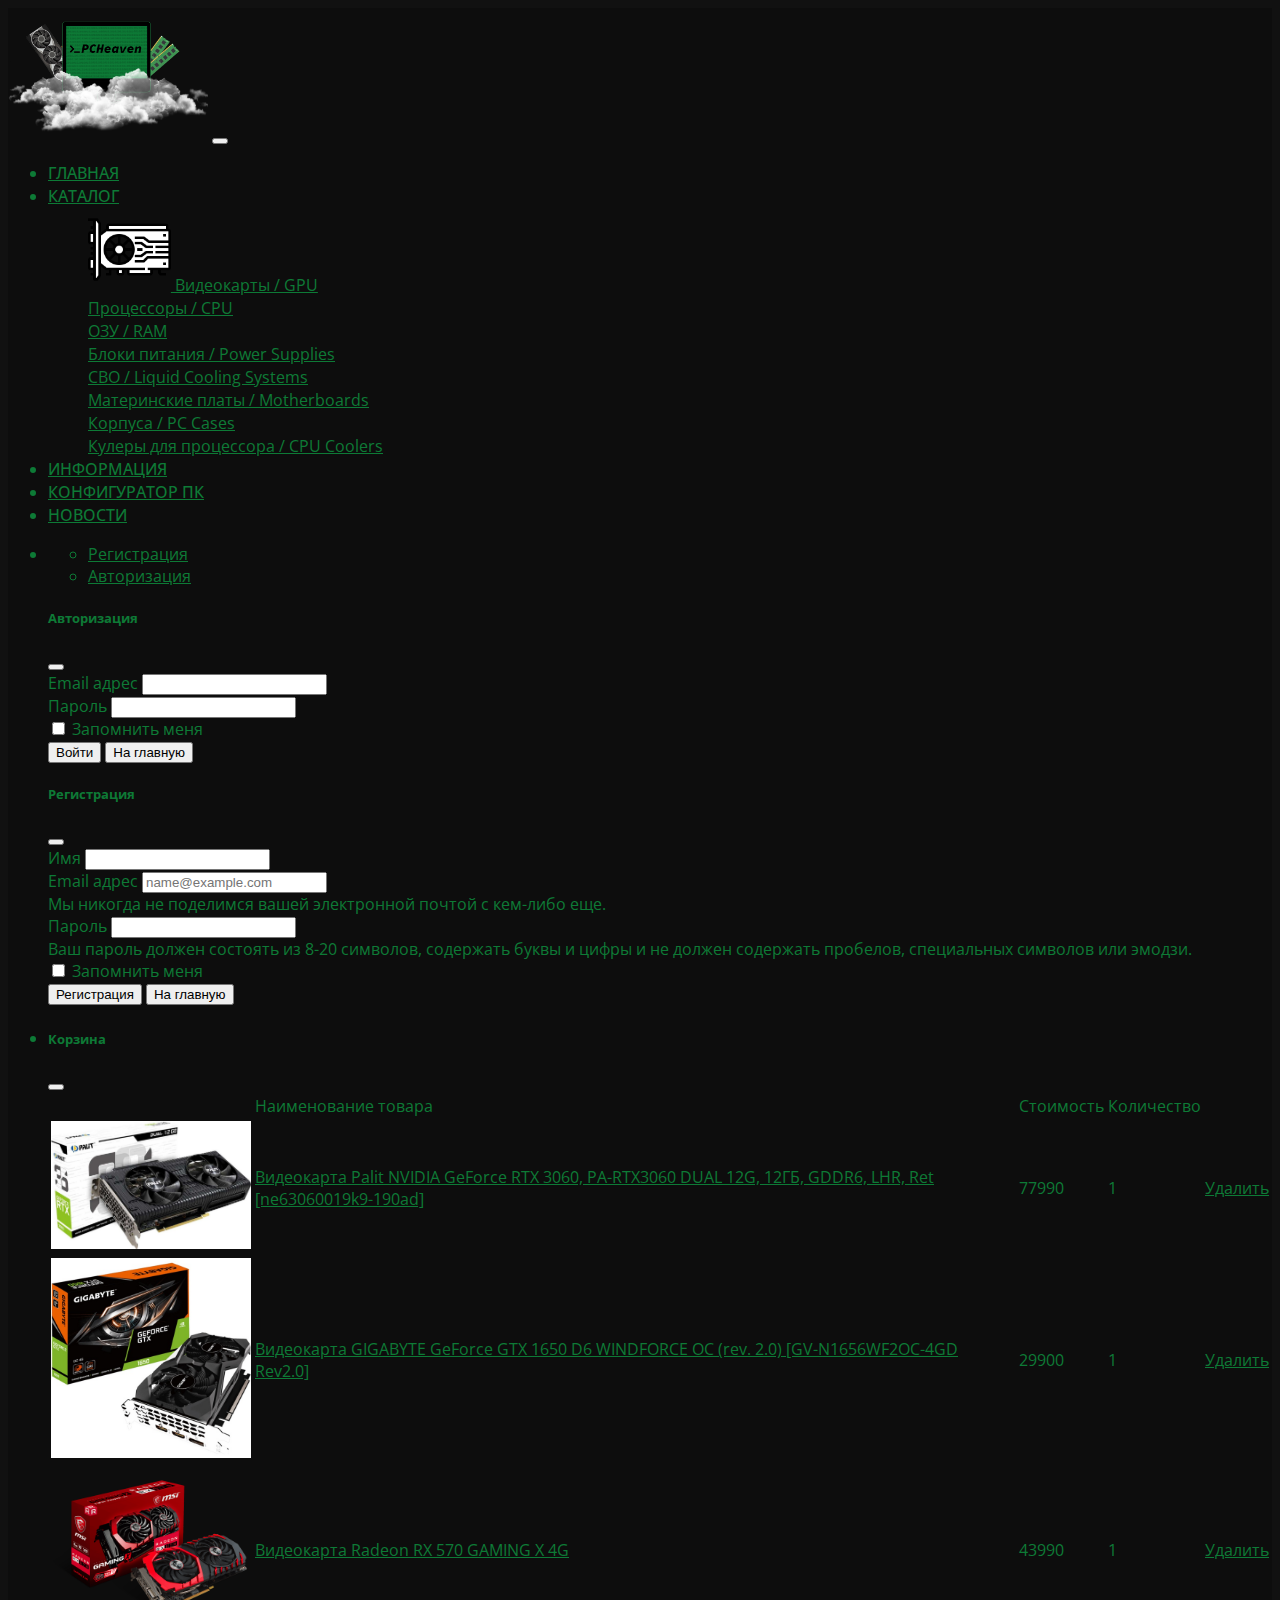
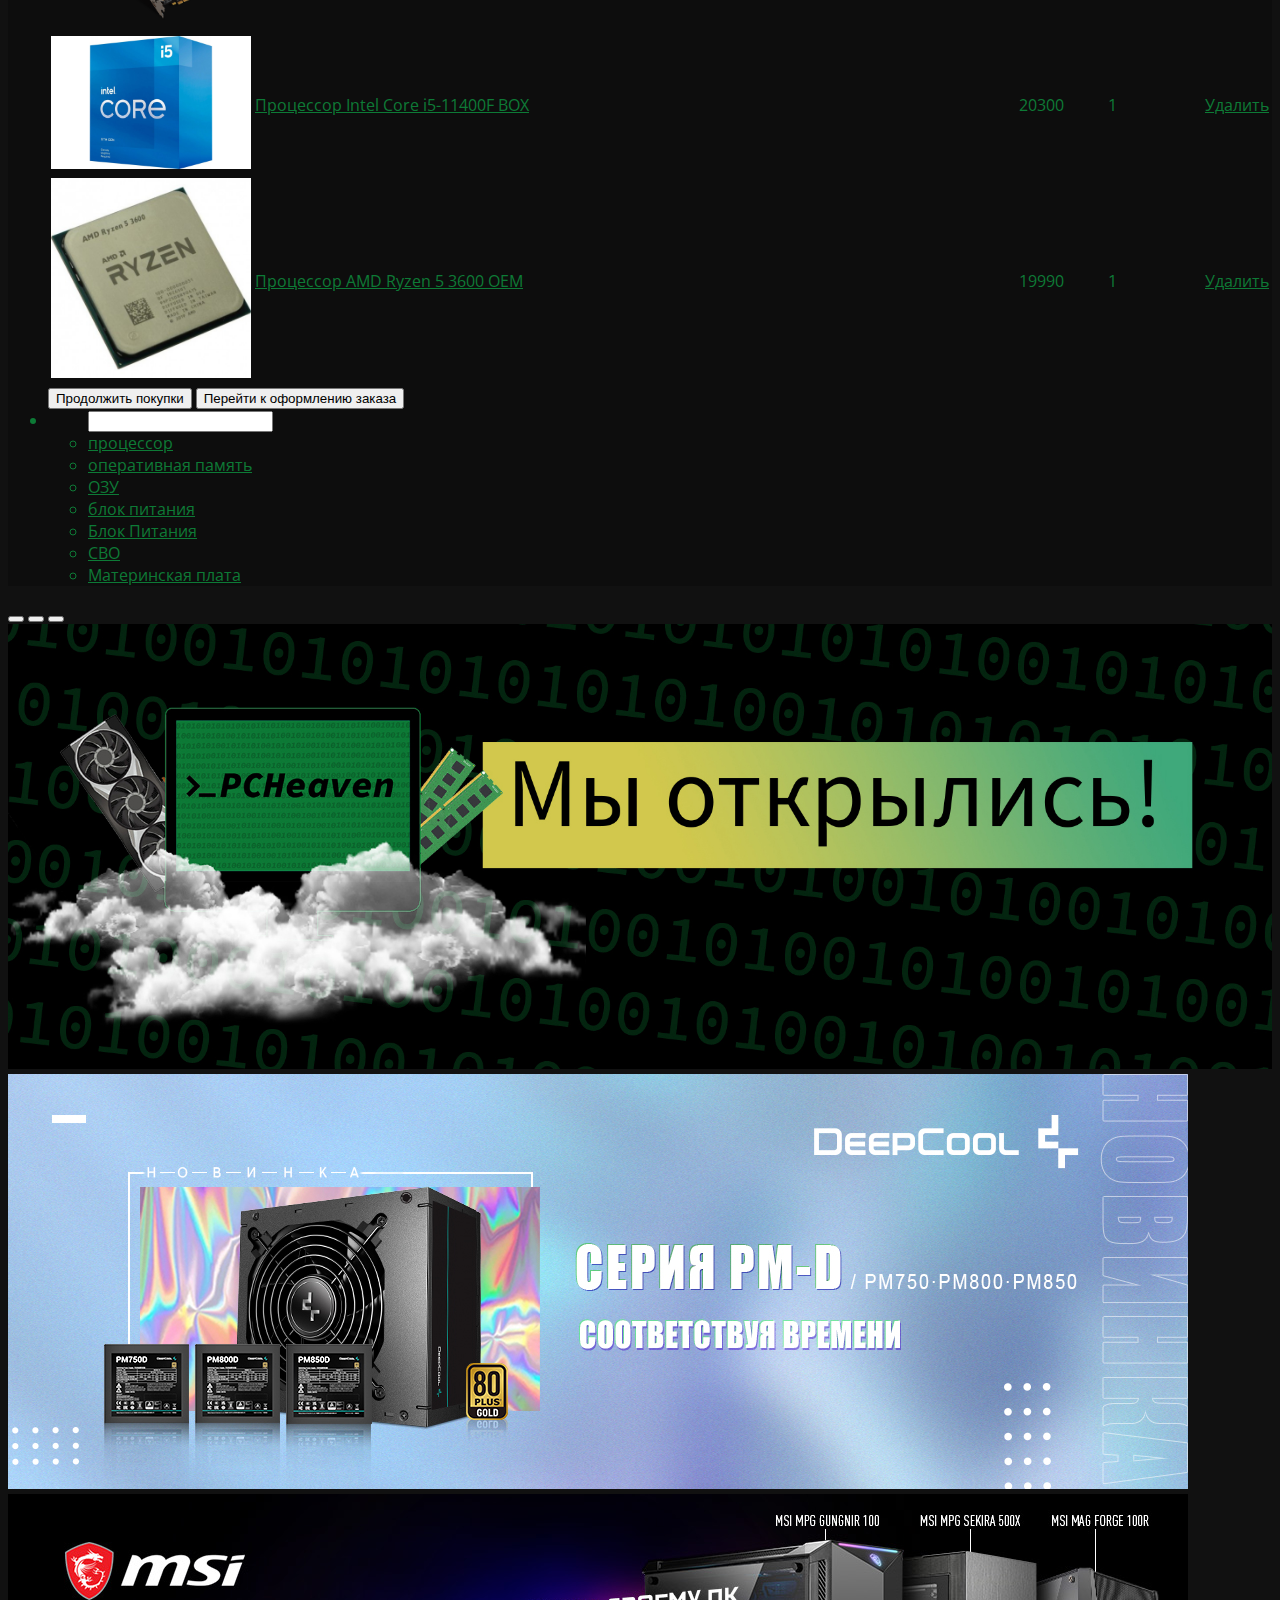
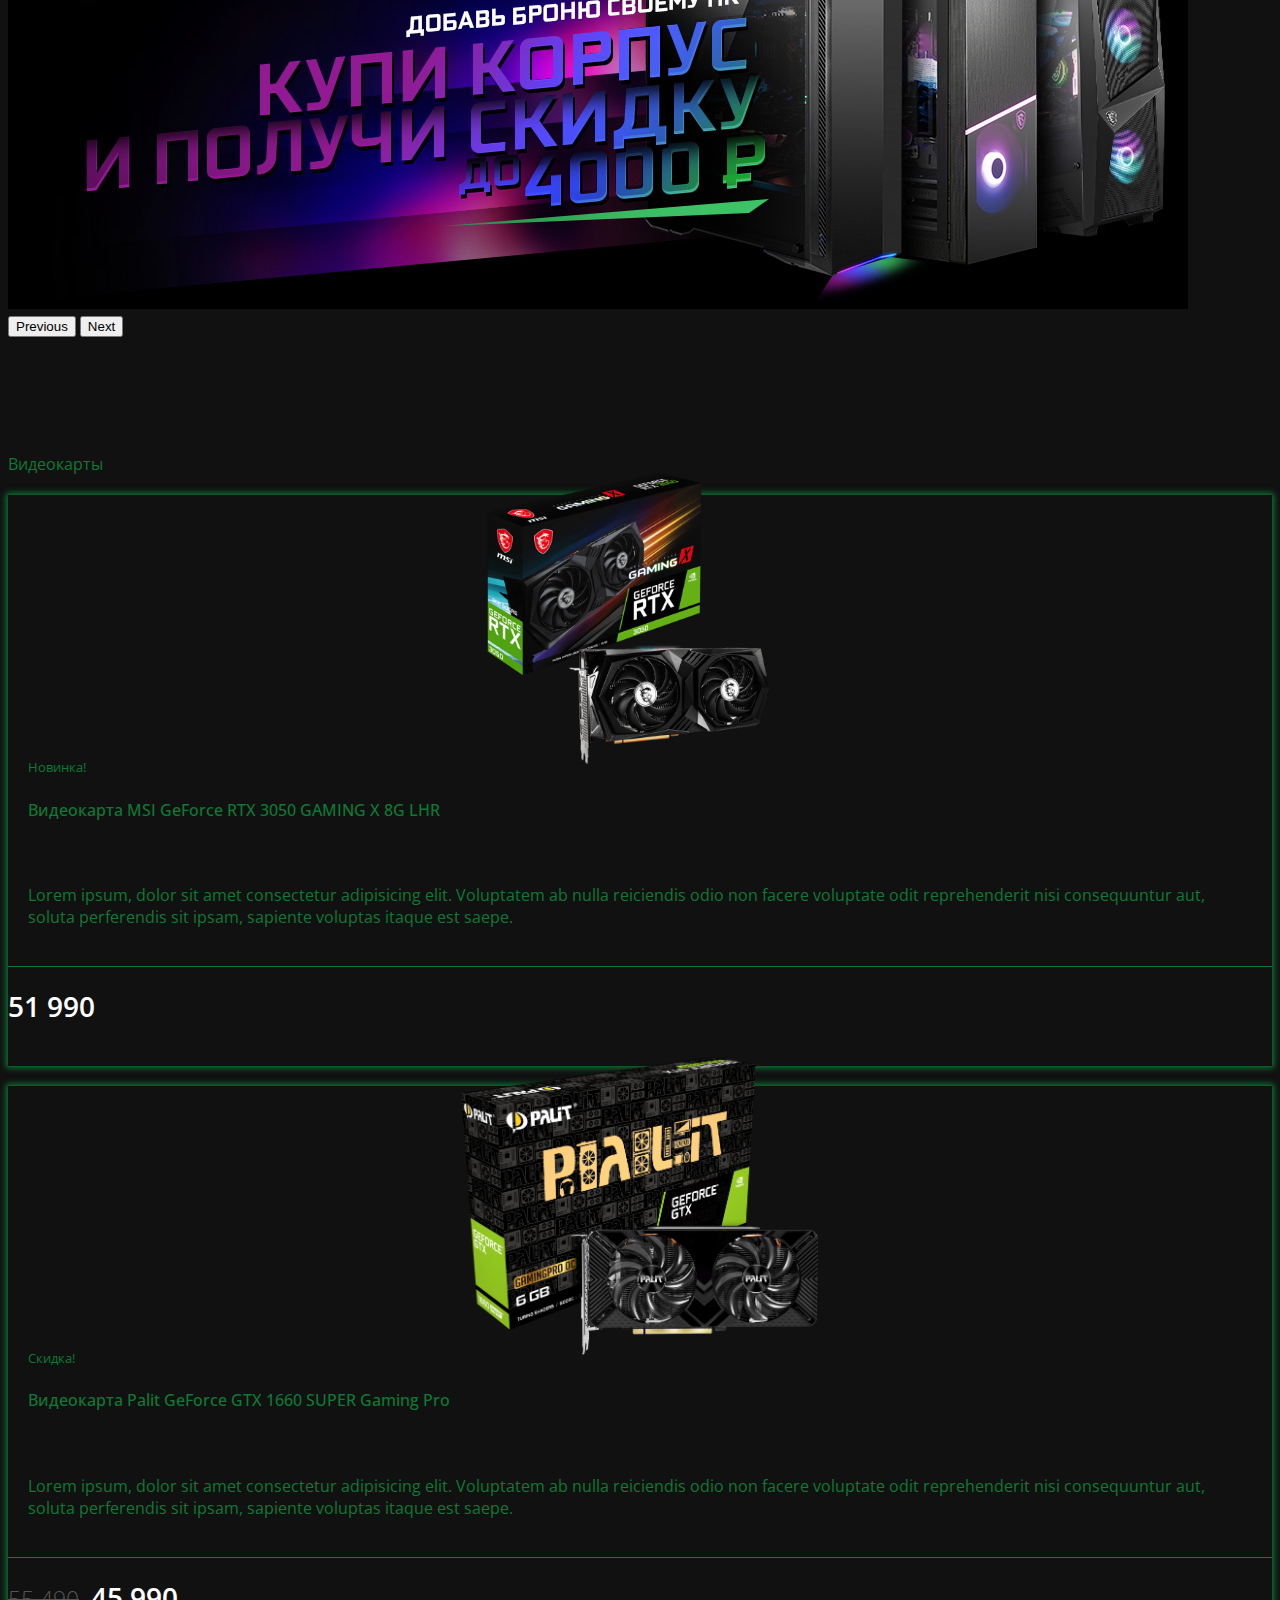
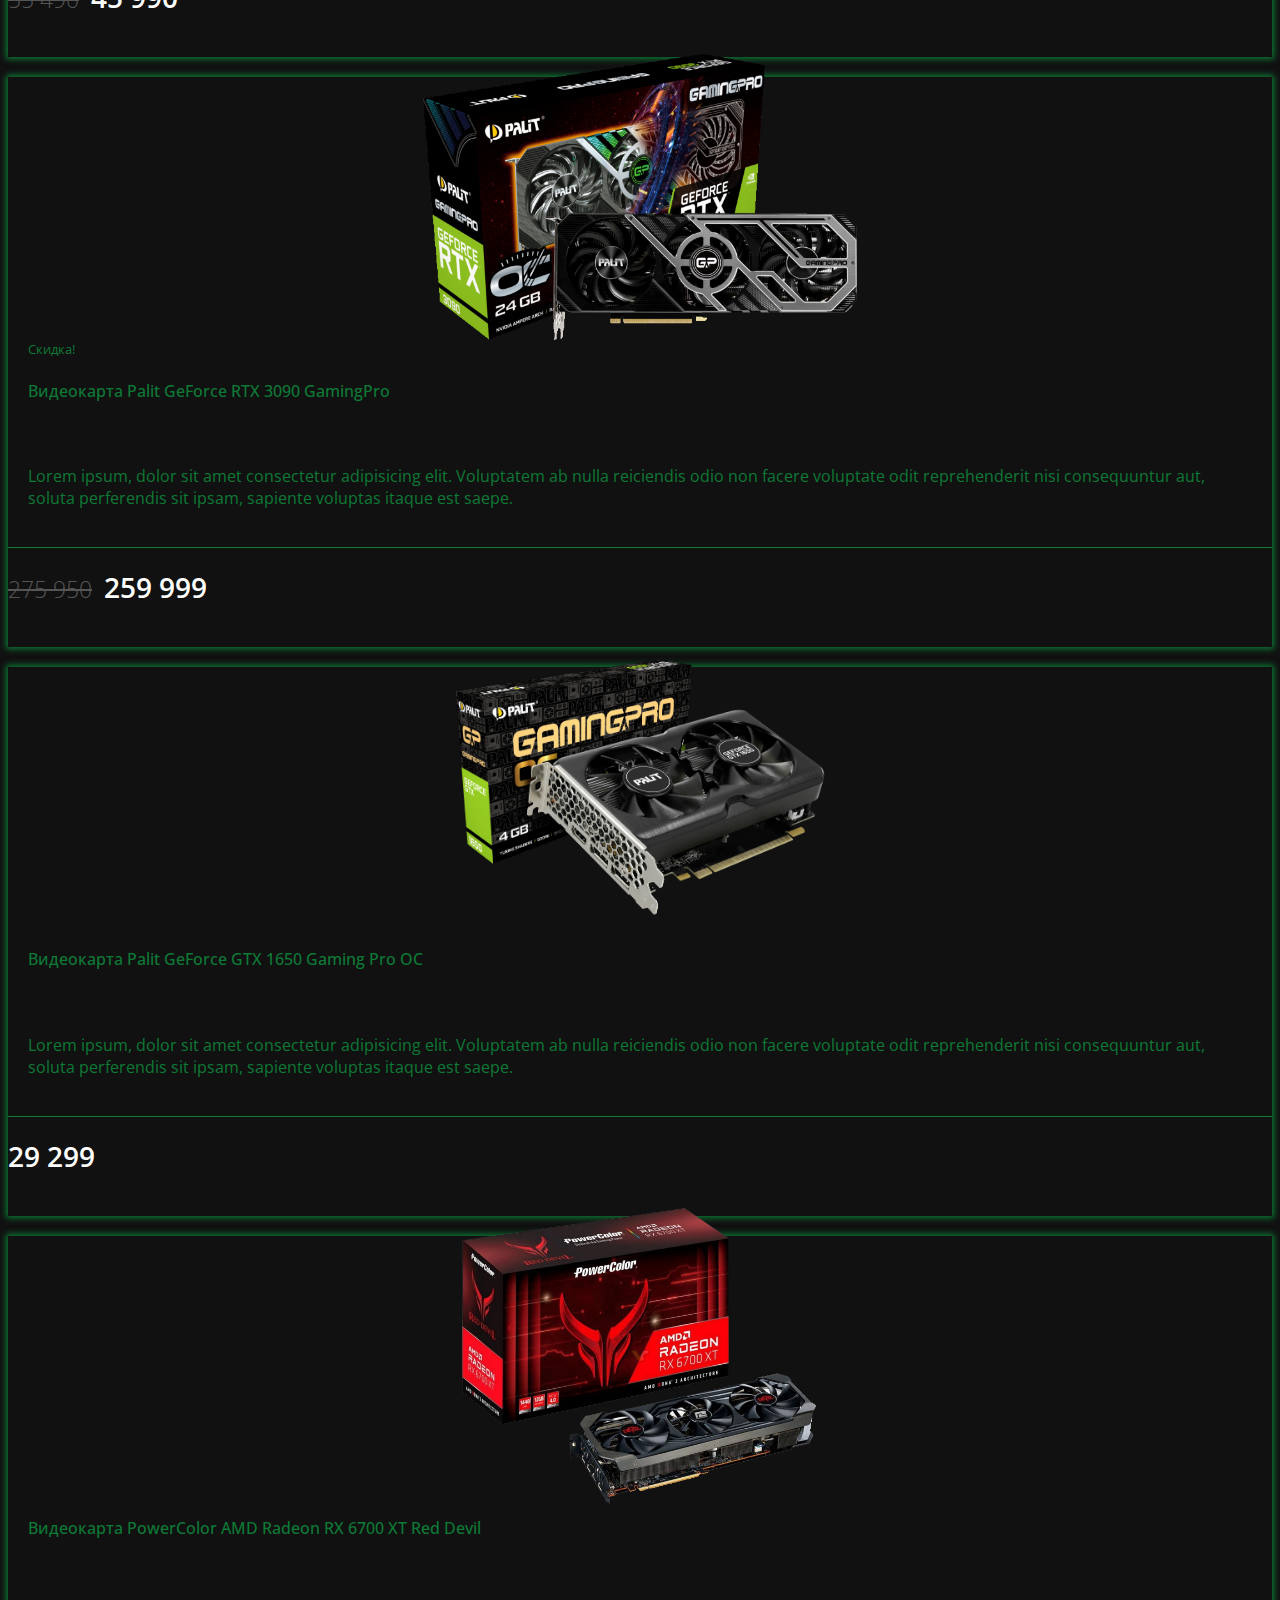
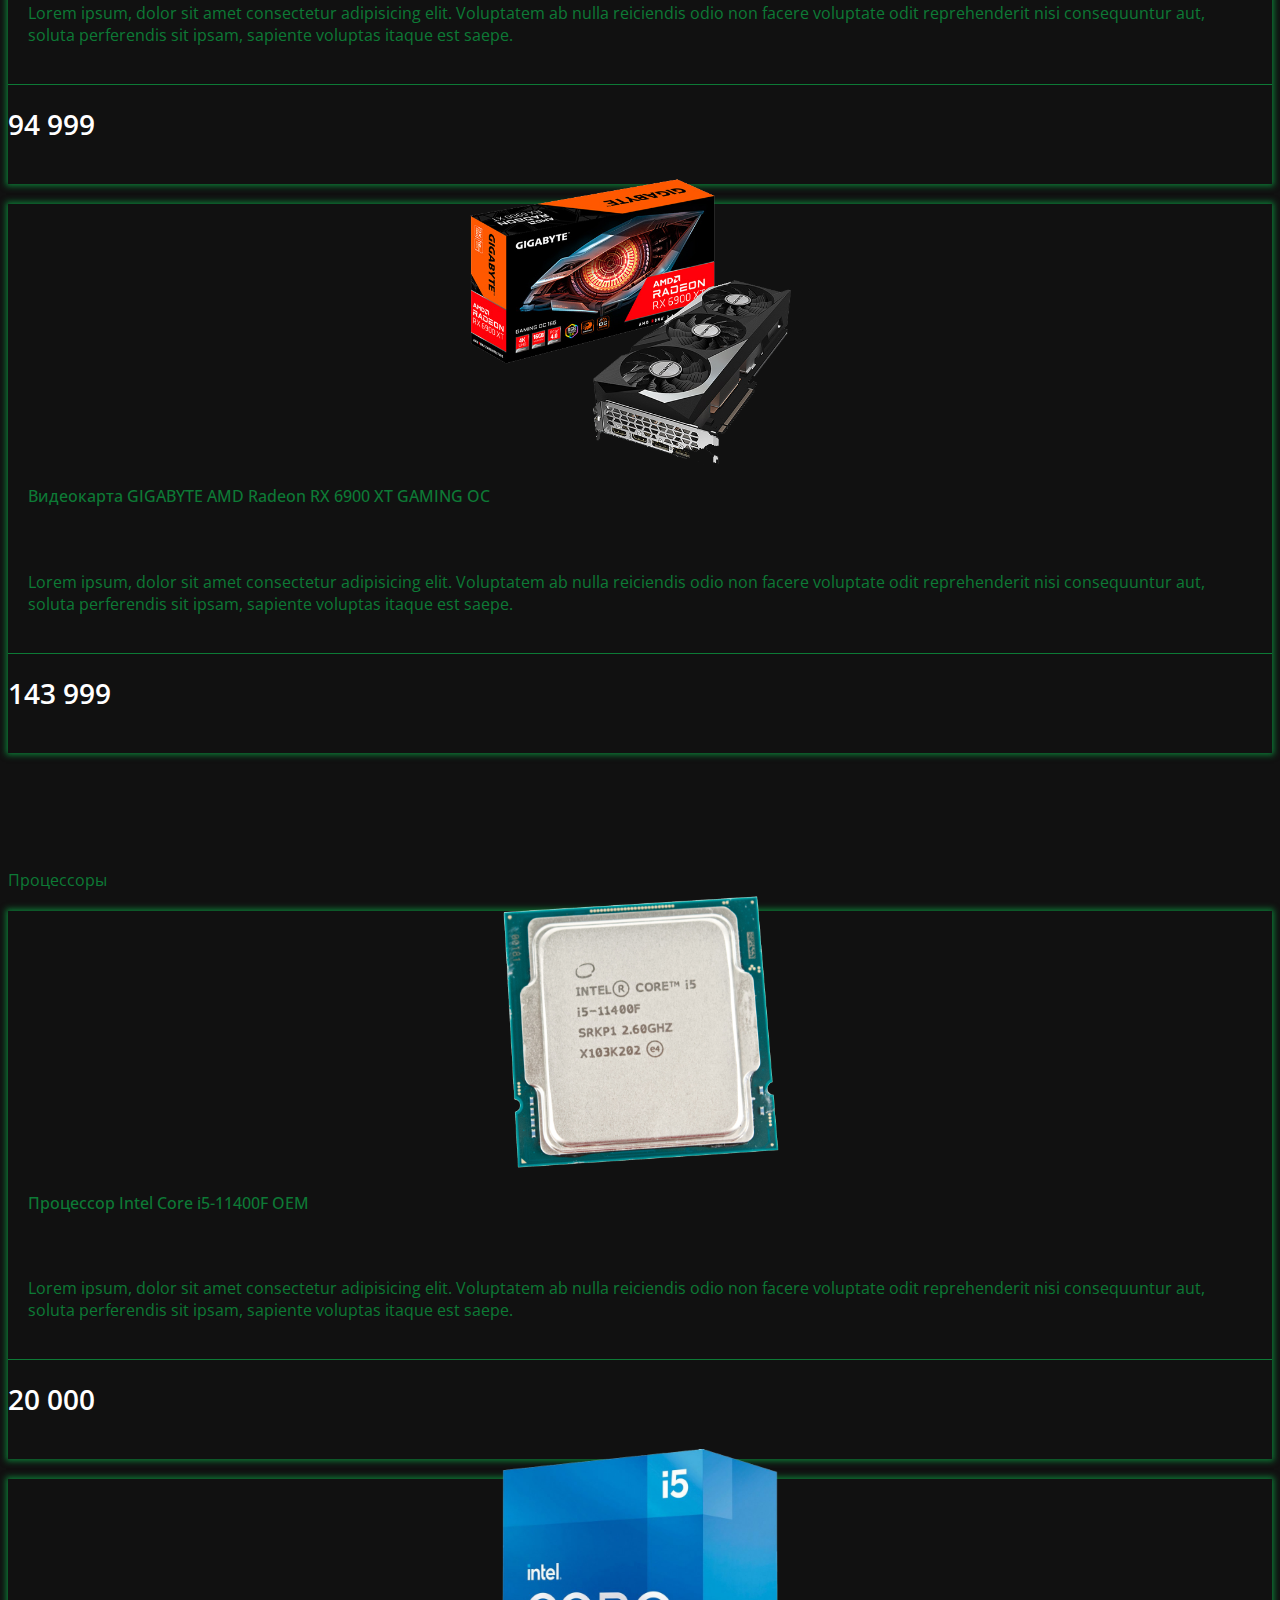
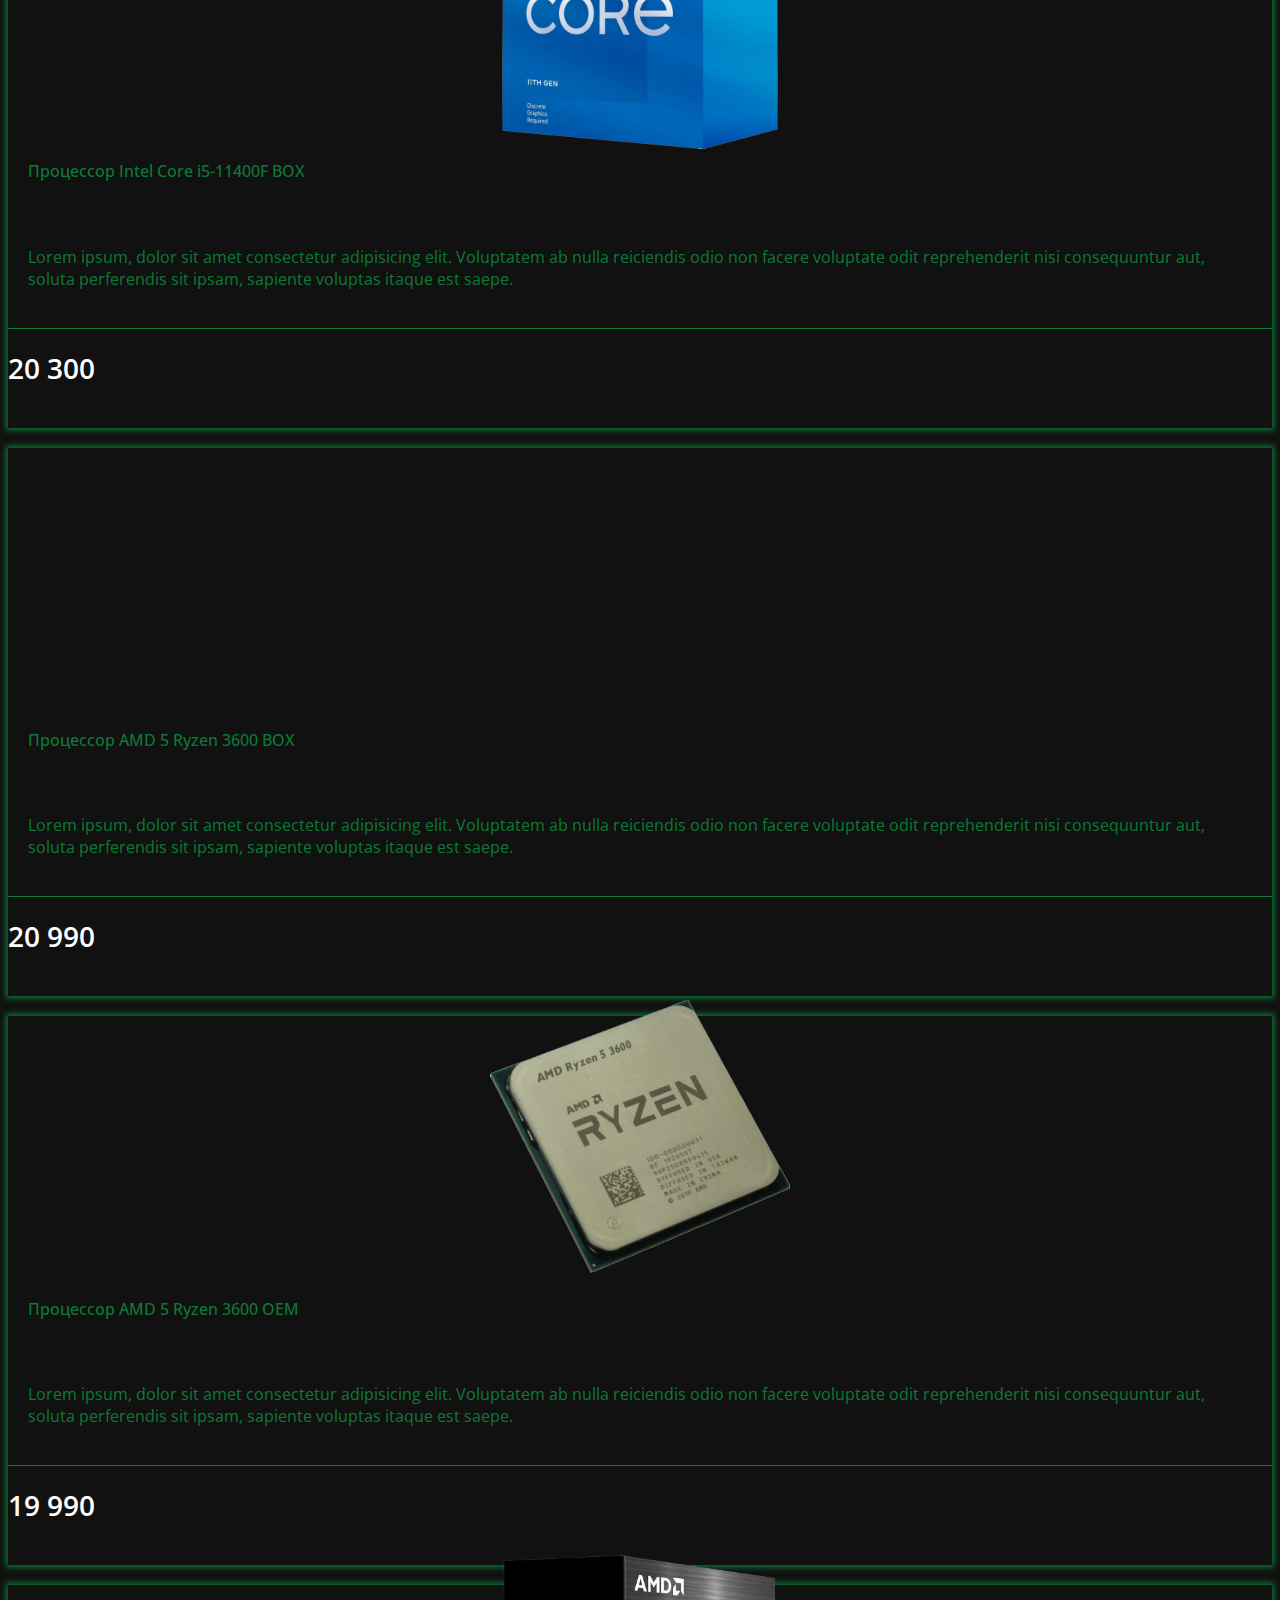
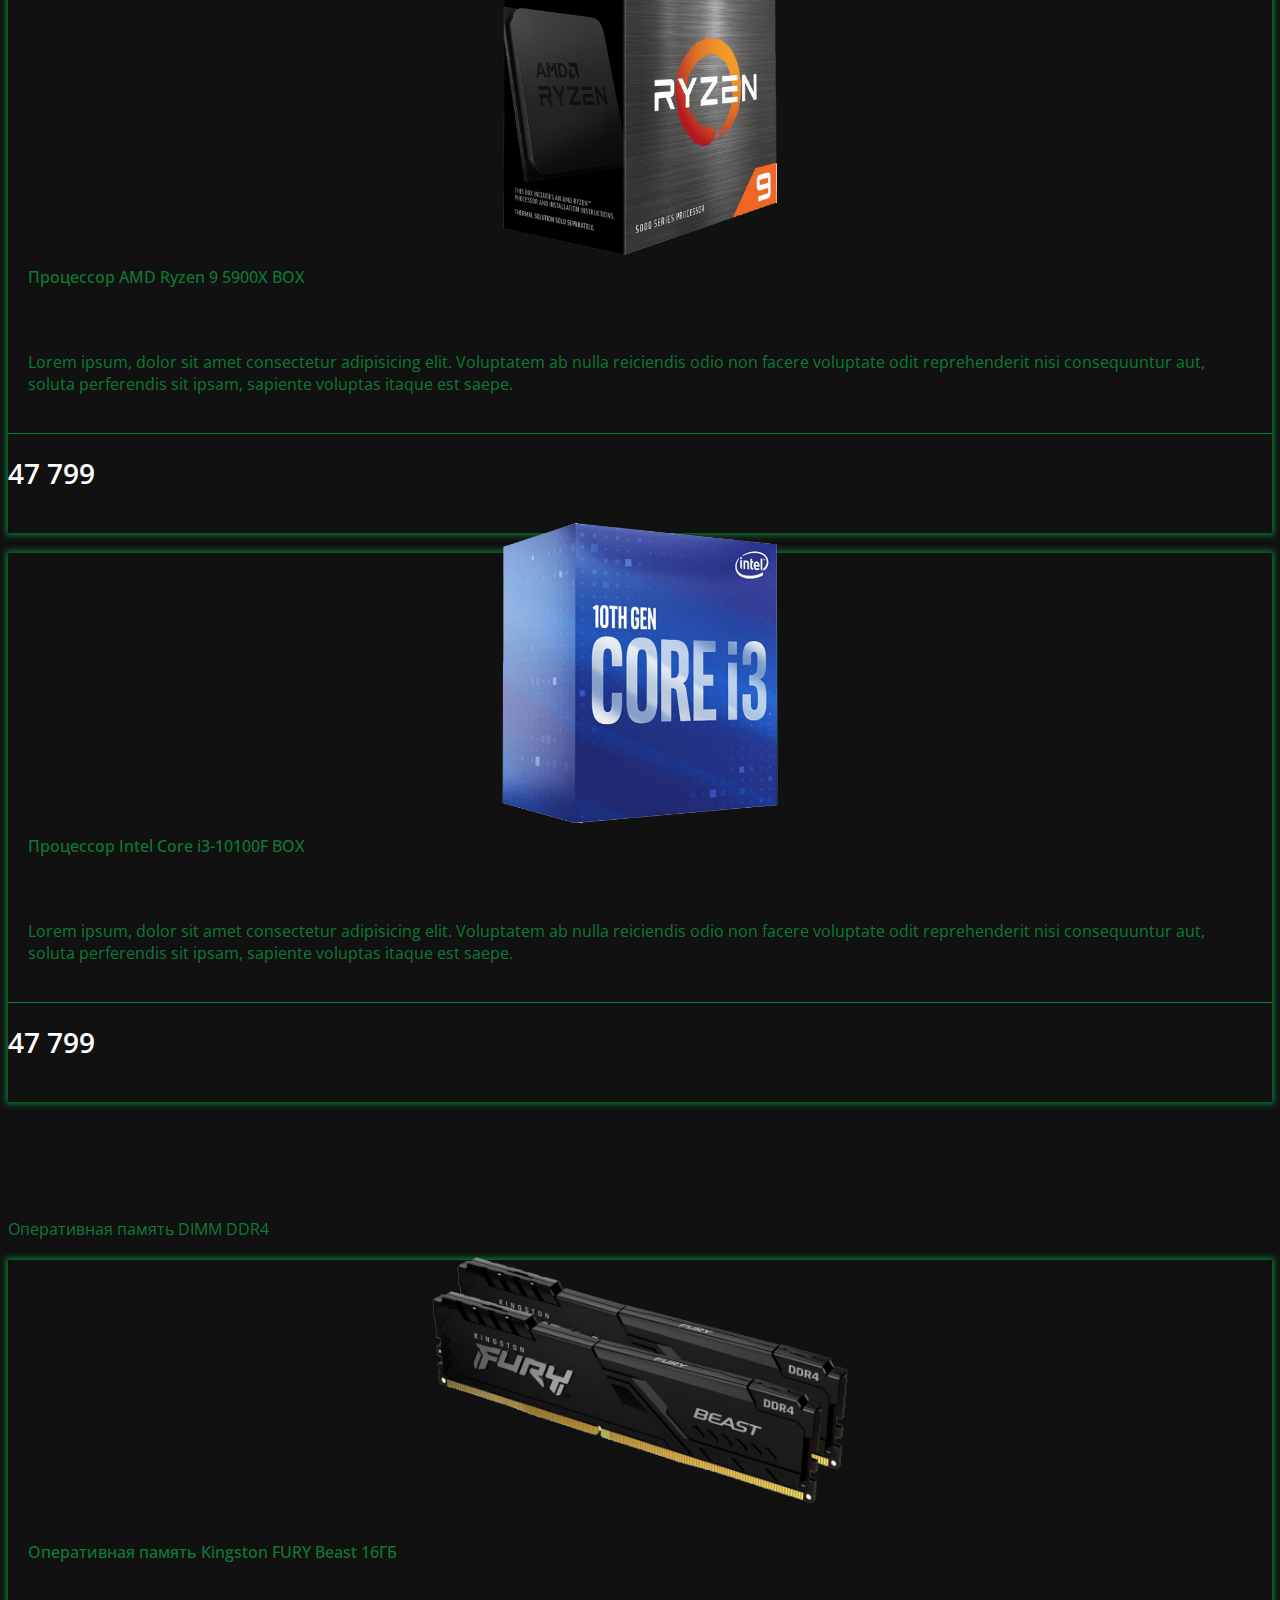
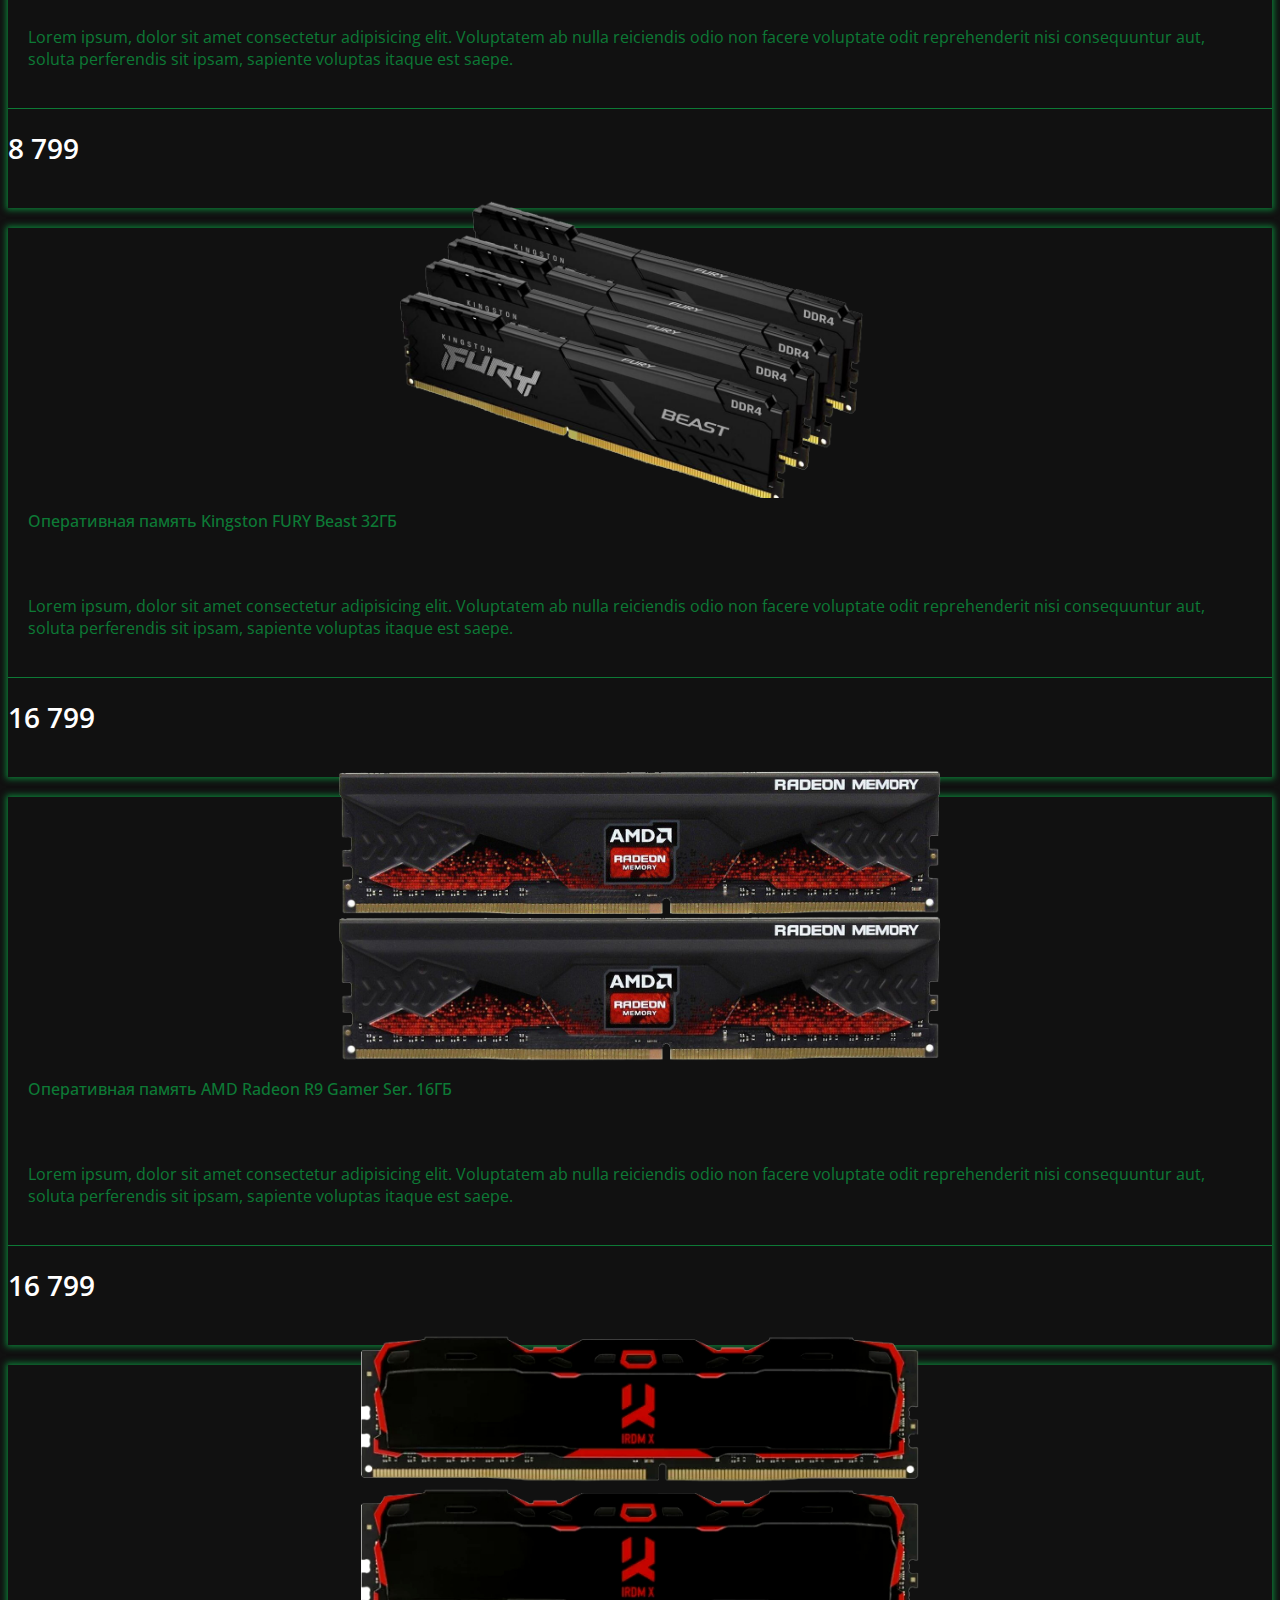
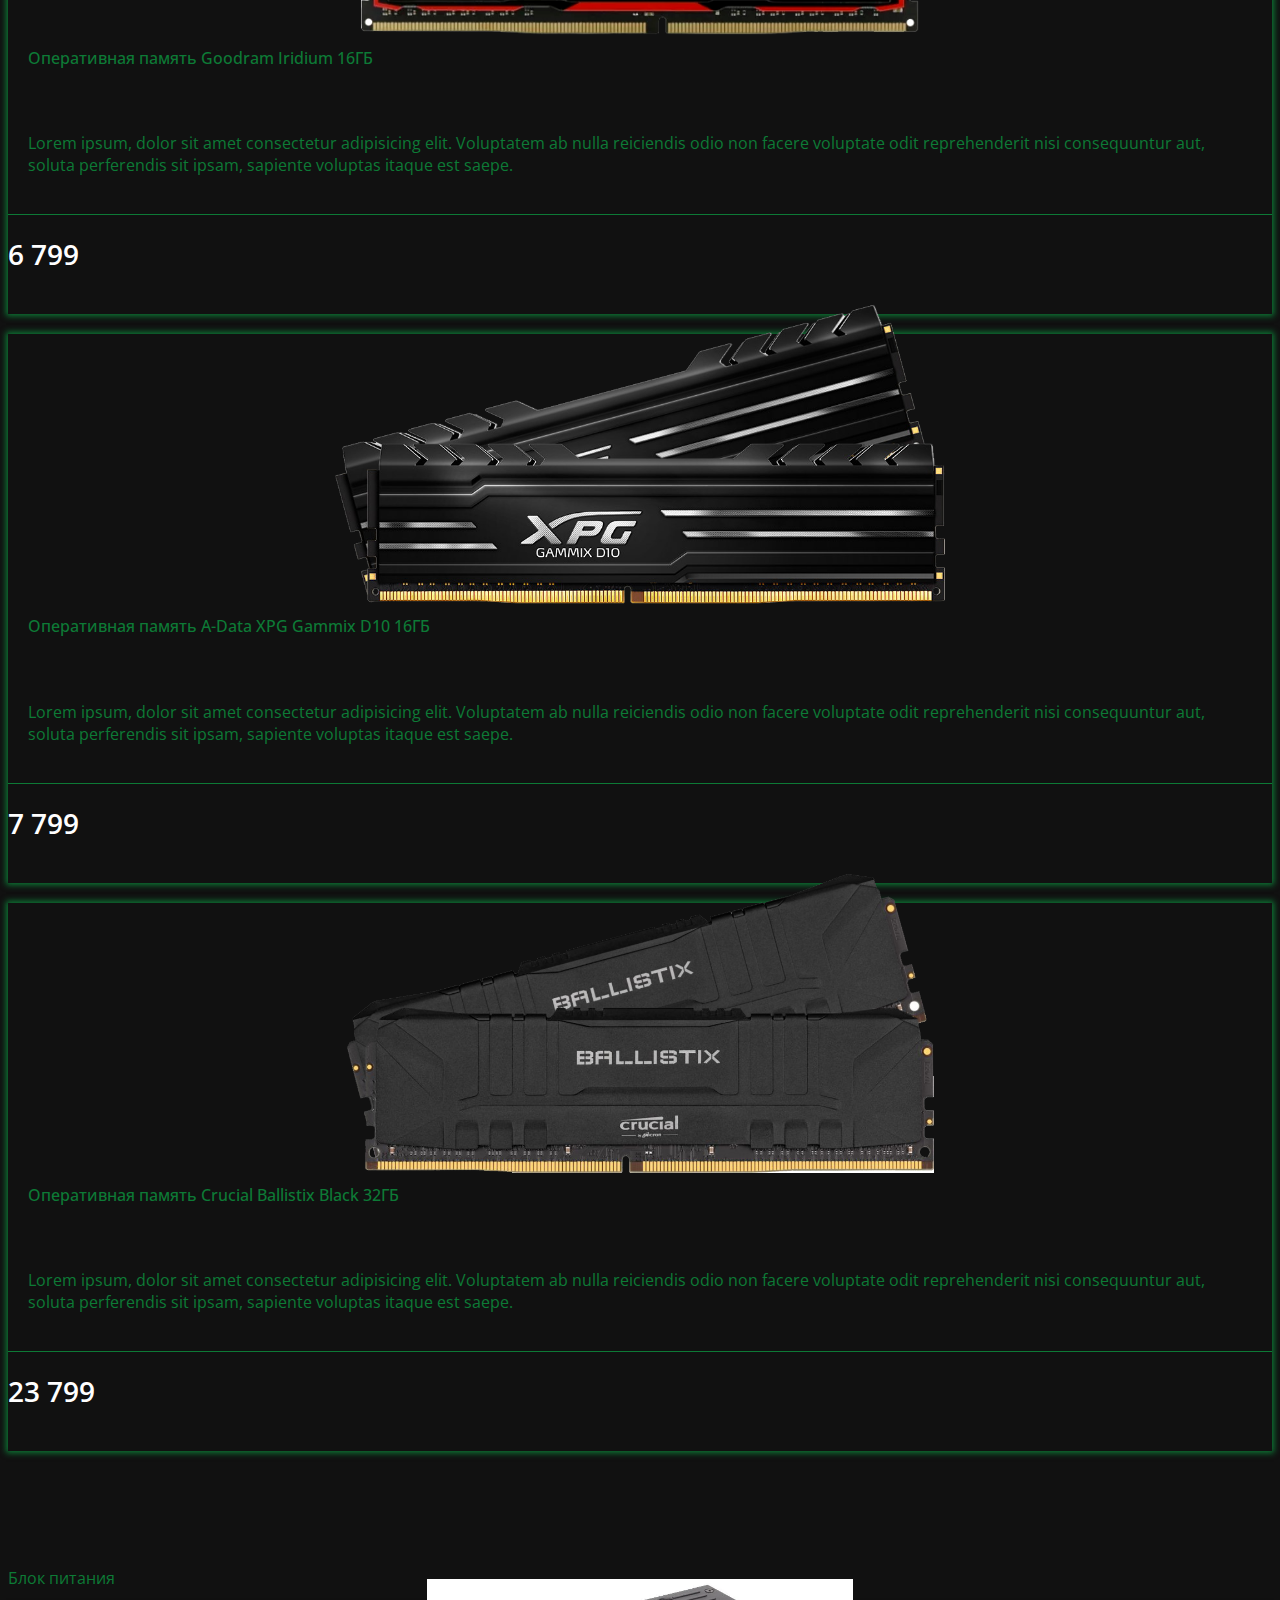
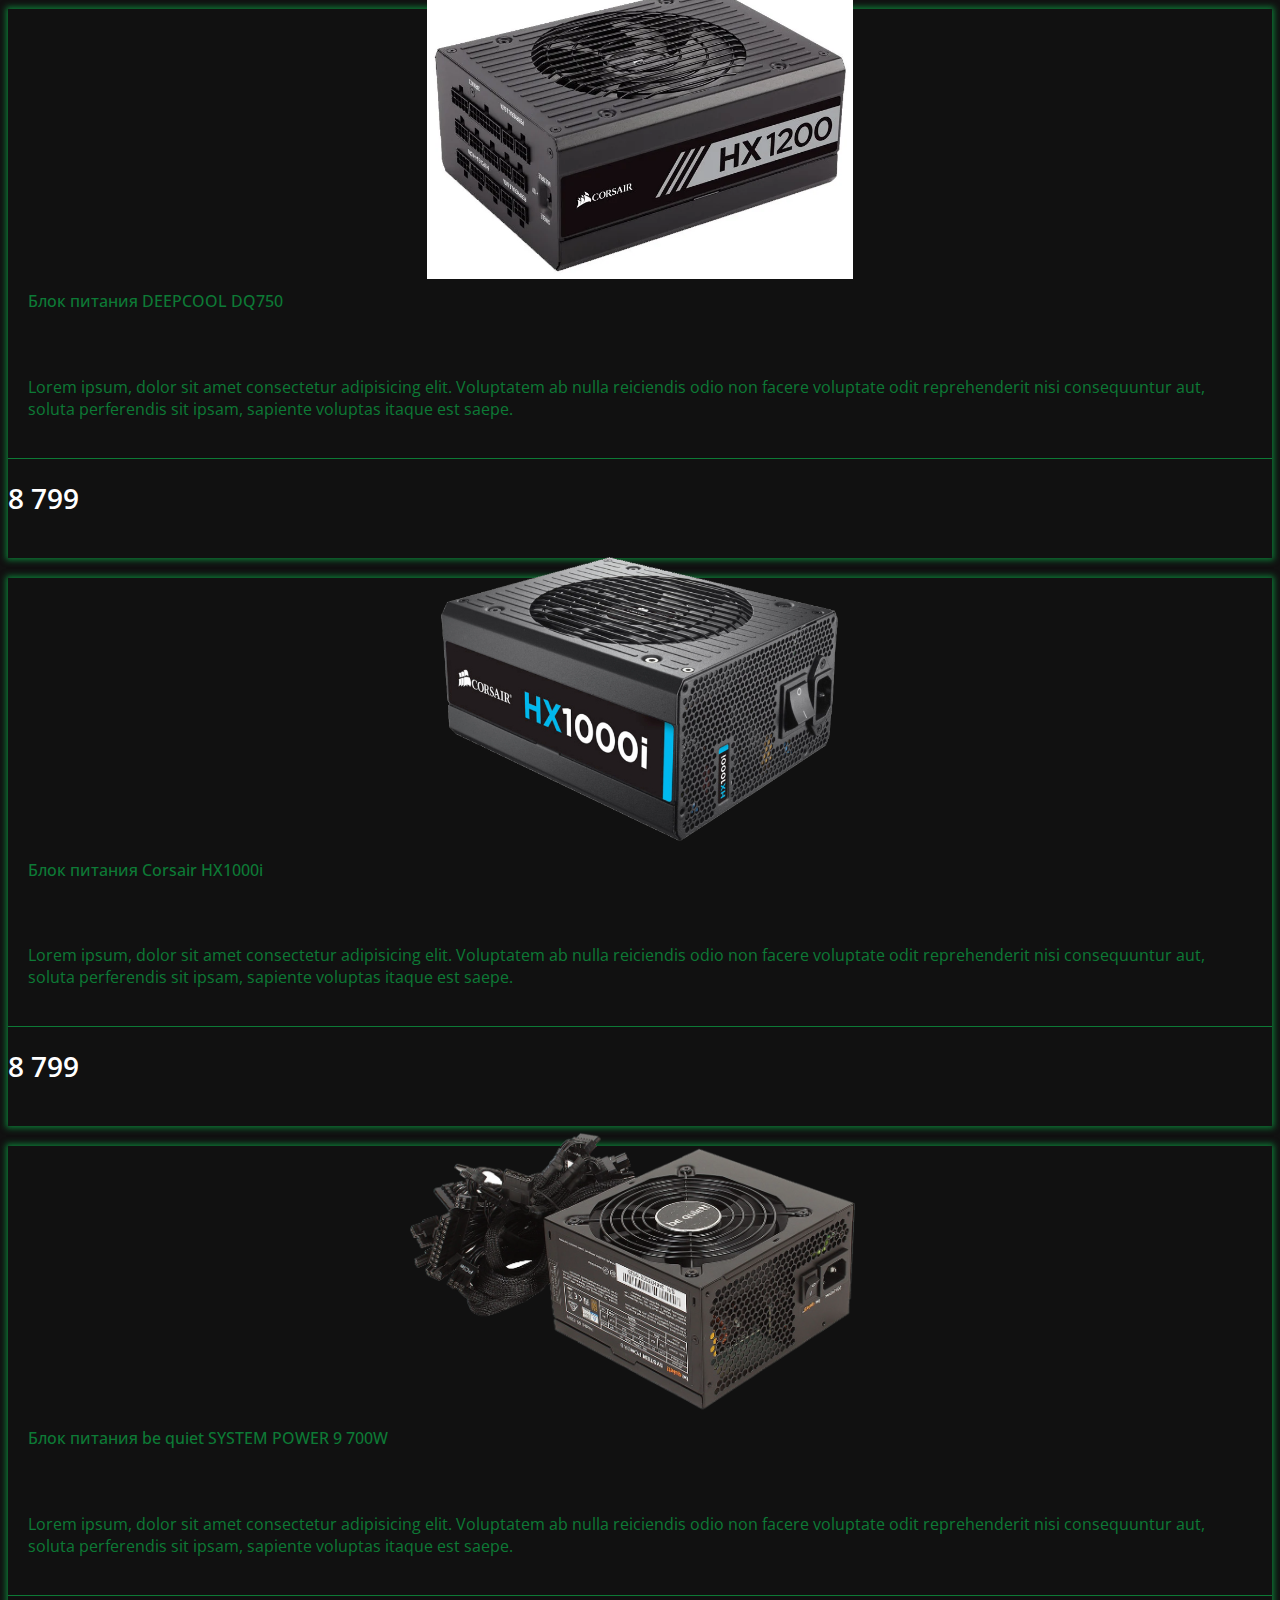
==== commit 968df13c: "add-configurator-many-options-1" ====
--- a/index.html
+++ b/index.html
@@ -153,9 +153,9 @@
                                   <h5 class="modal-title" id="exampleModalLabel">Корзина</h5>
                                   <button type="button" class="btn-close" data-bs-dismiss="modal" aria-label="Close"></button>
                                 </div>
-                                <div class="modal-body ">
+                                <div class="modal-body bg-black text-light">
                                     <table class="table">
-                                        <tbody>
+                                        <tbody class="cart-table text-light">
                                           <tr>
                                             <td></td>
                                             <td>Наименование товара</td>
@@ -167,40 +167,40 @@
                                             <td><a href="#">Видеокарта Palit NVIDIA GeForce RTX 3060, PA-RTX3060 DUAL 12G, 12ГБ, GDDR6, LHR, Ret [ne63060019k9-190ad]</a></td>
                                             <td>77990<i class="fa-solid fa-ruble-sign"></i></td>
                                             <td>1</td>
-                                            <td><a href="#">Удалить<i class="fa-solid fa-x text-danger"></i></a></td>
+                                            <td class="delete"><a href="#">Удалить<i class="fa-solid fa-x text-danger"></i></a></td>
                                           </tr>
                                           <tr>
                                             <td><img src="images/GPU/gpu2.jpg" alt=""></td>
-                                            <td><a href="#"> Видеокарта GIGABYTE GeForce GTX 1650 D6 WINDFORCE OC (rev. 2.0) [GV-N1656WF2OC-4GD Rev2.0]</a></td>
+                                            <td><a href="#" > Видеокарта GIGABYTE GeForce GTX 1650 D6 WINDFORCE OC (rev. 2.0) [GV-N1656WF2OC-4GD Rev2.0]</a></td>
                                             <td>29900<i class="fa-solid fa-ruble-sign"></i></td>
                                             <td>1</td>
-                                            <td><a href="#">Удалить<i class="fa-solid fa-x text-danger"></i></a></td>
+                                            <td class="delete"><a href="#">Удалить<i class="fa-solid fa-x text-danger"></i></a></td>
                                           </tr>
                                           <tr>
                                             <td><img src="images/GPU/gpuAMD.png" alt=""></td>
                                             <td><a href="#">Видеокарта Radeon RX 570 GAMING X 4G</a></td>
                                             <td>43990<i class="fa-solid fa-ruble-sign"></i></td>
                                             <td>1</td>
-                                            <td><a href="#">Удалить<i class="fa-solid fa-x text-danger"></i></a></td>
+                                            <td class="delete"><a href="#">Удалить<i class="fa-solid fa-x text-danger"></i></a></td>
                                           </tr>
                                           <tr>
                                             <td><img src="images/CPU/cpuIntel.jpg" alt=""></td>
                                             <td><a href="#">Процессор Intel Core i5-11400F BOX</a></td>
                                             <td>20300<i class="fa-solid fa-ruble-sign"></i></td>
                                             <td>1</td>
-                                            <td><a href="#">Удалить<i class="fa-solid fa-x text-danger"></i></a></td>
+                                            <td class="delete"><a href="#">Удалить<i class="fa-solid fa-x text-danger"></i></a></td>
                                           </tr>
                                           <tr>
                                             <td><img src="images/CPU/cpuAMD.jpg" alt=""></td>
                                             <td><a href="#">Процессор AMD Ryzen 5 3600 OEM</a></td>
                                             <td>19990<i class="fa-solid fa-ruble-sign"></i></td>
                                             <td>1</td>
-                                            <td><a href="#">Удалить<i class="fa-solid fa-x text-danger"></i></a></td>
+                                            <td class="delete"><a href="#">Удалить<i class="fa-solid fa-x text-danger"></i></a></td>
                                           </tr>
                                         </tbody>
                                       </table>
                                 </div>
-                                <div class="modal-footer">
+                                <div class="modal-footer text-light bg-dark">
                                   <button type="button" class="btn btn-secondary " data-bs-dismiss="modal">Продолжить покупки</button>
                                   <button type="button" class="btn btn-success ">Перейти к оформлению заказа</button>
                                 </div>
@@ -208,10 +208,22 @@
                             </div>
                           </div>
                     </li>
-                    <li class="nav-ite">
-                        <a class="nav-link" href="#">
-                            <i class="fa-solid fa-magnifying-glass"></i>
+                    <li class="nav-ite dropstart">
+                      <a class="nav-link dropdown-toggle" data-bs-toggle="dropdown" href="#">
+                            <i class="fa-solid fa-magnifying-glass">
+                            </i>
                         </a>
+                        <ul class="dropdown-menu dropdown ul dropdown-menu-sm-start bg-transparent" aria-labelledby="navbarDropdown">
+                          <input type="text" class="form-control search  dropdown-item bg-light" data-bs-toggle="modal" data-bs-target="#search">
+                          <li class="text-light dropdown-item bg-dark hide"><a href="#PrCard1" class="text-decoration-none">видеокарта</a></li>
+                          <li class="text-light dropdown-item bg-dark"><a href="#PrCard2" class="text-decoration-none">процессор</a></li>
+                          <li class="text-light dropdown-item bg-dark"><a href="#PrCard3" class="text-decoration-none">оперативная память</a></li>
+                          <li class="text-light dropdown-item bg-dark"><a href="#PrCard3" class="text-decoration-none">ОЗУ</a></li>
+                          <li class="text-light dropdown-item bg-dark"><a href="#PrCard4" class="text-decoration-none">блок питания</a></li>
+                          <li class="text-light dropdown-item bg-dark"><a href="#PrCard4" class="text-decoration-none">Блок Питания</a></li>
+                          <li class="text-light dropdown-item bg-dark"><a href="#PrCard6" class="text-decoration-none">СВО</a></li>
+                          <li class="text-light dropdown-item bg-dark"><a href="#PrCard7" class="text-decoration-none">Материнская плата</a></li>
+                        </ul>
                     </li>
                     </ul>
             </div>
@@ -268,7 +280,7 @@
                     51 990<i class="fa-solid fa-ruble-sign"></i>
                     </div>
                       <div class="product-links">
-                      <a href=""><i class="fa-solid fa-cart-shopping"></i></a>
+                      <a href="" class="buy"><i class="fa-solid fa-cart-shopping"></i></a>
                       <a href=""><i class="fa-solid fa-heart"></i></a>
                       </div>
                   </div>
@@ -706,7 +718,7 @@
                             </div>
                             <div class="product-botton-details d-flex justify-content-between">
                                 <div class="product-price ms-2">
-                                8 799<i class="fa-solid fa-ruble-sign"></i>
+                                <span class="price">8 799</span><i class="fa-solid fa-ruble-sign"></i>
                                 </div>
                                   <div class="product-links">
                                   <a href=""><i class="fa-solid fa-cart-shopping"></i></a>
@@ -1013,10 +1025,10 @@
                 <div class="col-lg-4 col-sm-6">
                   <div class="product-card">
                     <div class="product-thumb">
-                      <a href=""><img src="images/MotherBoard/MBCard1.png" alt=""></a>
+                      <a href=""><img src="images/Corpus/01.png" alt=""></a>
                     </div>
                     <div class="product-details text-light">
-                      <h4><a href="">Материнская плата GIGABYTE H410M H V3</a></h4>
+                      <h4><a href="">Корпус DEEPCOOL MATREXX 55 MESH ADD-RGB 4F [DP-ATX-MATREXX55-MESH-AR-4F] черный</a></h4>
                       <p>Lorem ipsum, dolor sit amet consectetur adipisicing elit. Voluptatem ab nulla reiciendis odio non facere voluptate odit reprehenderit nisi consequuntur aut, soluta perferendis sit ipsam, sapiente voluptas itaque est saepe.</p>
                     </div>
                     <div class="product-botton-details d-flex justify-content-between">
@@ -1187,5 +1199,6 @@
         </footer>
 
     <script src="https://cdn.jsdelivr.net/npm/bootstrap@5.1.3/dist/js/bootstrap.bundle.min.js" integrity="sha384-ka7Sk0Gln4gmtz2MlQnikT1wXgYsOg+OMhuP+IlRH9sENBO0LRn5q+8nbTov4+1p" crossorigin="anonymous"></script>
-  </body>
+    <script src="script.js"></script>
+    </body>
 </html>--- a/style.css
+++ b/style.css
@@ -152,4 +152,8 @@
 }
 .footer li a{
     display: block;
+}
+.hide
+{
+    display: none;
 }